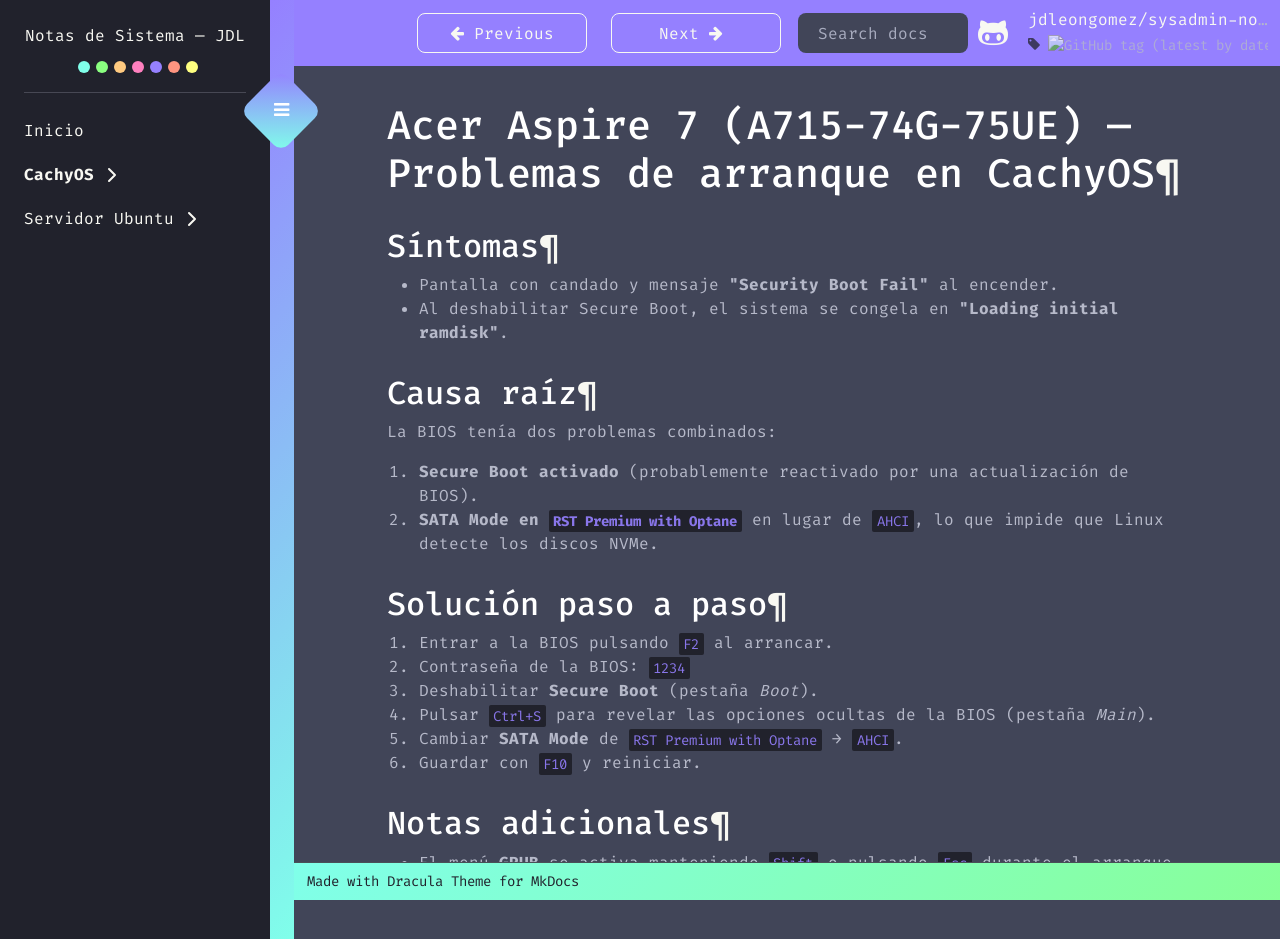
==== cachyos/acer-aspire-bios/index.html @ 3510d84a "Deployed fb5accd with MkDocs version: 1.6.1" ====
<!doctype html>
<html lang="en" data-bs-theme="dark">

<head>
        <title>Acer Aspire 7 — BIOS y arranque - Notas de Sistema — JDL</title>
        <meta charset="utf-8">
        <meta http-equiv="X-UA-Compatible" content="IE=edge">
        <meta name="viewport" content="width=device-width, initial-scale=1.0">

        
        
        <meta name="author" content="Juan David Leongómez">

        <link rel="stylesheet" href="https://stackpath.bootstrapcdn.com/font-awesome/4.7.0/css/font-awesome.min.css">
            <link rel="stylesheet" href="../../assets/css/darcula-highlight.min.css">

        <link rel="stylesheet" href="../../assets/css/bootstrap.min.css">
        <link rel="stylesheet" href="../../assets/css/dracula-ui.min.css">
        <link rel="stylesheet" href="../../assets/css/mkdocs.min.css">

        
            <link  rel="icon" type="image/x-icon" href="../../assets/img/favicon.ico">
        
            <script src="https://cdnjs.cloudflare.com/ajax/libs/highlight.js/10.5.0/highlight.min.js"></script>
                <script>hljs.initHighlightingOnLoad();</script>

</head>

<body class="drac-bg-black-secondary drac-text-grey-ternary drac-text drac-scrollbar-purple">

    <main class="d-flex">

        <!-- block sidebar -->
            <nav id="sidebar" class="sidebar drac-bg-black">
    <div class="custom-menu">
        <button type="button" id="sidebarCollapse" class="btn btn-primary">
            <i class="fa fa-bars"></i>
            <span class="sr-only">Menu</span>
        </button>
    </div>

    <div class="p-4">
        

        <div class="drac-text-center">
            
                <span class="drac-text drac-line-height drac-text-white">Notas de Sistema — JDL</span>
            
        </div>

        <div class="drac-box flex-column">
            <ul class="dot-ul">
                <li><div class="dot-li drac-bg-cyan"></div></li>
                <li><div class="dot-li drac-bg-green"></div></li>
                <li><div class="dot-li drac-bg-orange"></div></li>
                <li><div class="dot-li drac-bg-pink"></div></li>
                <li><div class="dot-li drac-bg-purple"></div></li>
                <li><div class="dot-li drac-bg-red"></div></li>
                <li><div class="dot-li drac-bg-yellow"></div></li>
            </ul>
        </div>

        <hr class="drac-divider" />

        <!-- block menu -->
        <ul class="mb-5 drac-list drac-list-none">
            
            <li class="drac-box">
                <a href="../.."
                    class="
                    drac-anchor d-inline-flex align-items-center border-0 drac-text-purple--hover">
                    Inicio
                </a>
            </li>
            <li class="drac-box">
                <a href="../.."
                    class=" active 
                    drac-anchor btn-toggle d-inline-flex align-items-center border-0 drac-text-purple--hover collapsed"
                    data-bs-toggle="collapse" data-bs-target="#cachyos-collapse" aria-expanded="false">
                    CachyOS
                </a>
                <div class="collapse" id="cachyos-collapse">
                    <ul class="mb-5 drac-list drac-list-none">
                            
    <li class="drac-box-ternary">
        <a href="../configuracion/"
            class="
            drac-anchor d-inline-flex align-items-center border-0 drac-text-purple--hover">
            Configuración
        </a>
    </li>
                            
    <li class="drac-box-ternary">
        <a href="./"
            class=" active 
            drac-anchor d-inline-flex align-items-center border-0 drac-text-purple--hover">
            Acer Aspire 7 — BIOS y arranque
        </a>
    </li>
                    </ul>
                </div>
            </li>
            <li class="drac-box">
                <a href="../.."
                    class="
                    drac-anchor btn-toggle d-inline-flex align-items-center border-0 drac-text-purple--hover collapsed"
                    data-bs-toggle="collapse" data-bs-target="#servidor-ubuntu-collapse" aria-expanded="false">
                    Servidor Ubuntu
                </a>
                <div class="collapse" id="servidor-ubuntu-collapse">
                    <ul class="mb-5 drac-list drac-list-none">
                            
    <li class="drac-box-ternary">
        <a href="../../ubuntu-server/shiny-rstudio/"
            class="
            drac-anchor d-inline-flex align-items-center border-0 drac-text-purple--hover">
            Shiny & RStudio
        </a>
    </li>
                            
    <li class="drac-box-ternary">
        <a href="../../ubuntu-server/open-webui-ollama/"
            class="
            drac-anchor d-inline-flex align-items-center border-0 drac-text-purple--hover">
            Open WebUI & Ollama
        </a>
    </li>
                    </ul>
                </div>
            </li>
        </ul>
        <!-- endblock -->
    </div>
</nav>
        <!-- endblock -->

        <nav class="divider drac-bg-purple-cyan"></nav>

        <div class="content">
            <!-- block header -->
                <header>
    <nav class="navbar navbar-expand-xl drac-bg-purple">
        <div class="container-fluid">
            
            <button class="navbar-toggler w-100 text-center" type="button" data-bs-toggle="collapse" data-bs-target="#navbarsMenu"
                aria-controls="navbarsMenu" aria-expanded="false" aria-label="Toggle navigation">
                <span class="navbar-toggler-icon"></span>
            </button>

            <div class="collapse navbar-collapse flex-column ml-auto" id="navbarsMenu">
                <ul class="navbar-nav text-md-center">

                    <!-- block preview -->
                    <li class="nav-item">
                            
        <div class="container">
            <div class="row row-preview">
                <div class="col">
                    <a href="../configuracion/"
                        class="btn-preview drac-btn drac-btn-outline drac-text-white drac-text-cyan-green--hover">
                        <i class="fa fa-arrow-left"></i> Previous
                    </a>
                </div>
                <div class="col">
                    <a href="../../ubuntu-server/shiny-rstudio/"
                        class="btn-preview drac-btn drac-btn-outline drac-text-white drac-text-cyan-green--hover" style="padding-left: 3%;">
                        Next <i class="fa fa-arrow-right"></i>
                    </a>
                </div>
            </div>
        </div>
                    </li>
                    <!--  endblock -->

                    <!-- block search -->
                    <li class="nav-item"><div role="search" class="search-box">
	<form id="rtd-search-form" class="wy-form" action="../../search.html" method="get">
		<input type="text" name="q" class="drac-input drac-input-search drac-input-white drac-text-white drac-bg-black-secondary"
		placeholder="Search docs" title="Type search term here" />
	</form>
</div>
                    </li>
                    <!--  endblock -->

                    <!-- block source -->
                    <li class="nav-item">
                        
                            
                                <div class="md-source source-detail">
    <div class="md-source-repo-icon">
        <i class="fa fa-github-alt drac-text-white" aria-hidden="true"></i>
    </div>

    <div class="md-source-repo-url">
        <a href="https://github.com/jdleongomez/sysadmin-notes"
            class="md-source drac-anchor drac-text drac-text-white drac-text-cyan-green--hover">
            jdleongomez/sysadmin-notes
        </a>

        <ul class="md-source-repo-text">
            <li>
                <i class="fa fa-tag drac-text-black" aria-hidden="true"></i>
                <img alt="GitHub tag (latest by date)"
                    src="https://img.shields.io/github/v/tag/jdleongomez/sysadmin-notes?color=white&label=%20&style=flat-square">
            </li>

            <li>
                <i class="fa fa-star drac-text-black" aria-hidden="true"></i>
                <img alt="GitHub Repo stars"
                    src="https://img.shields.io/github/stars/jdleongomez/sysadmin-notes?color=white&label=%20&style=flat-square">
            </li>

            <li>
                <i class="fa fa-code-fork drac-text-black" aria-hidden="true"></i>
                <img alt="GitHub forks"
                    src="https://img.shields.io/github/forks/jdleongomez/sysadmin-notes?color=white&label=%20&style=flat-square">
            </li>
        </ul>
    </div>

</div>
                            
                        
                    </li>
                    <!--  endblock -->

                </ul>
            </div>

        </div>
    </nav>
</header>
            <!-- endblock -->

            <!-- block content -->
                <section class="p-md-5 section-content">
    <article>
        <p><h1 id="acer-aspire-7-a715-74g-75ue-problemas-de-arranque-en-cachyos">Acer Aspire 7 (A715-74G-75UE) — Problemas de arranque en CachyOS<a class="headerlink" href="#acer-aspire-7-a715-74g-75ue-problemas-de-arranque-en-cachyos" title="Permanent link">&para;</a></h1>
<h2 id="sintomas">Síntomas<a class="headerlink" href="#sintomas" title="Permanent link">&para;</a></h2>
<ul>
<li>Pantalla con candado y mensaje <strong>"Security Boot Fail"</strong> al encender.</li>
<li>Al deshabilitar Secure Boot, el sistema se congela en <strong>"Loading initial ramdisk"</strong>.</li>
</ul>
<h2 id="causa-raiz">Causa raíz<a class="headerlink" href="#causa-raiz" title="Permanent link">&para;</a></h2>
<p>La BIOS tenía dos problemas combinados:</p>
<ol>
<li><strong>Secure Boot activado</strong> (probablemente reactivado por una actualización de BIOS).</li>
<li><strong>SATA Mode en <code>RST Premium with Optane</code></strong> en lugar de <code>AHCI</code>, lo que impide que Linux detecte los discos NVMe.</li>
</ol>
<h2 id="solucion-paso-a-paso">Solución paso a paso<a class="headerlink" href="#solucion-paso-a-paso" title="Permanent link">&para;</a></h2>
<ol>
<li>Entrar a la BIOS pulsando <code>F2</code> al arrancar.</li>
<li>Contraseña de la BIOS: <code>1234</code></li>
<li>Deshabilitar <strong>Secure Boot</strong> (pestaña <em>Boot</em>).</li>
<li>Pulsar <code>Ctrl+S</code> para revelar las opciones ocultas de la BIOS (pestaña <em>Main</em>).</li>
<li>Cambiar <strong>SATA Mode</strong> de <code>RST Premium with Optane</code> → <code>AHCI</code>.</li>
<li>Guardar con <code>F10</code> y reiniciar.</li>
</ol>
<h2 id="notas-adicionales">Notas adicionales<a class="headerlink" href="#notas-adicionales" title="Permanent link">&para;</a></h2>
<ul>
<li>El menú <strong>GRUB</strong> se activa manteniendo <code>Shift</code> o pulsando <code>Esc</code> durante el arranque.</li>
</ul></p>
    </article>
</section>
            <!-- endblock -->

            <!-- block footer -->
                <footer>
    <div class="d-flex flex-sm-row justify-content-between py-2 border-top drac-text-black drac-bg-cyan-green">
        <a href="https://github.com/dracula/mkdocs" target="_blank" style="padding-left: 1%;"
            class="footer-text drac-anchor drac-text-black drac-text-purple--hover">
            Made with Dracula Theme for MkDocs
        </a>
    </div>
</footer>
            <!-- endblock -->
        </div>

    </main>

        <script>var base_url = '../..';</script>
        <script src="../../assets/js/jquery-3.3.1.slim.min.js"></script>
        <script src="../../assets/js/bootstrap.bundle.min.js"></script>
        <script src="../../assets/js/mkdocs.js"></script>
			<script src="../../search/main.js" defer></script>

</body>

</html>
---- assets/css/darcula-highlight.min.css ----
.hljs-meta .hljs-keyword,.hljs-meta-keyword,.hljs-strong{font-weight:700}pre code.hljs{display:block;overflow-x:auto;padding:1em}code.hljs{padding:3px 5px}.hljs{color:#a9b7c6;background:var(--black)}.hljs ::selection,.hljs::selection{background-color:#323232;color:#a9b7c6}.hljs-comment{color:#606366}.hljs-tag{color:#a4a3a3}.hljs-operator,.hljs-punctuation,.hljs-subst{color:#a9b7c6}.hljs-operator{opacity:.7}.hljs-bullet,.hljs-deletion,.hljs-name,.hljs-selector-tag,.hljs-template-variable,.hljs-variable{color:#4eade5}.hljs-attr,.hljs-link,.hljs-literal,.hljs-number,.hljs-symbol,.hljs-variable.constant_{color:#689757}.hljs-class .hljs-title,.hljs-strong,.hljs-title,.hljs-title.class_{color:#bbb529}.hljs-addition,.hljs-code,.hljs-string,.hljs-title.class_.inherited__{color:#6a8759}.hljs-built_in,.hljs-doctag,.hljs-keyword.hljs-atrule,.hljs-quote,.hljs-regexp{color:#629755}.hljs-attribute,.hljs-function .hljs-title,.hljs-section,.hljs-title.function_,.ruby .hljs-property{color:#9876aa}.diff .hljs-meta,.hljs-keyword,.hljs-template-tag,.hljs-type{color:#cc7832}.hljs-emphasis{color:#cc7832;font-style:italic}.hljs-meta,.hljs-meta .hljs-keyword,.hljs-meta .hljs-string{color:grey}
---- assets/css/dracula-ui.min.css ----
@import url("https://fonts.googleapis.com/css2?family=Fira+Code:wght@300;400;500;600;700&display=swap");:root {--spacing-auto: auto;--spacing-xxs: 0.375rem;--spacing-xs: 0.5rem;--spacing-sm: 1rem;--spacing-md: 2rem;--spacing-lg: 4rem;--sizing-auto: auto;--sizing-none: none;--sizing-full: 100%;--sizing-xxs: 16rem;--sizing-xs: 20rem;--sizing-sm: 24rem;--sizing-md: 28rem;--sizing-lg: 32rem;--sizing-xl: 36rem;--sizing-2xl: 40rem;--sizing-3xl: 48rem;--sizing-4xl: 56rem;--sizing-5xl: 64rem;--sizing-6xl: 72rem;--sizing-7xl: 80rem;--sizing-8xl: 90rem;--glow-spacing-x: var(--spacing-md);--glow-spacing-y: var(--spacing-lg);--spacing-1: 0.25rem;--spacing-2: 0.5rem;--spacing-3: 0.75rem;--spacing-4: 1rem;--spacing-5: 1.25rem;--spacing-6: 1.5rem;--spacing-8: 2rem;--spacing-10: 2.5rem;--spacing-12: 3rem;--spacing-16: 4rem;--spacing-20: 5rem;--spacing-24: 6rem;--spacing-32: 8rem;--spacing-40: 10rem;--spacing-48: 12rem;--spacing-56: 14rem;--spacing-64: 16rem;}.drac-box {box-sizing: border-box;}.drac-box h1, .drac-box h2, .drac-box h3, .drac-box h4 {margin: 0;}.drac-p-none {padding: var(--spacing-none);}.drac-px-none {padding-left: var(--spacing-none);padding-right: var(--spacing-none);}.drac-py-none {padding-bottom: var(--spacing-none);padding-top: var(--spacing-none);}.drac-pl-none {padding-left: var(--spacing-none);}.drac-pr-none {padding-right: var(--spacing-none);}.drac-pt-none {padding-top: var(--spacing-none);}.drac-pb-none {padding-bottom: var(--spacing-none);}.drac-p-xxs {padding: var(--spacing-xxs);}.drac-px-xxs {padding-left: var(--spacing-xxs);padding-right: var(--spacing-xxs);}.drac-py-xxs {padding-bottom: var(--spacing-xxs);padding-top: var(--spacing-xxs);}.drac-pl-xxs {padding-left: var(--spacing-xxs);}.drac-pr-xxs {padding-right: var(--spacing-xxs);}.drac-pt-xxs {padding-top: var(--spacing-xxs);}.drac-pb-xxs {padding-bottom: var(--spacing-xxs);}.drac-p-xs {padding: var(--spacing-xs);}.drac-px-xs {padding-left: var(--spacing-xs);padding-right: var(--spacing-xs);}.drac-py-xs {padding-bottom: var(--spacing-xs);padding-top: var(--spacing-xs);}.drac-pl-xs {padding-left: var(--spacing-xs);}.drac-pr-xs {padding-right: var(--spacing-xs);}.drac-pt-xs {padding-top: var(--spacing-xs);}.drac-pb-xs {padding-bottom: var(--spacing-xs);}.drac-p-sm {padding: var(--spacing-sm);}.drac-px-sm {padding-left: var(--spacing-sm);padding-right: var(--spacing-sm);}.drac-py-sm {padding-bottom: var(--spacing-sm);padding-top: var(--spacing-sm);}.drac-pl-sm {padding-left: var(--spacing-sm);}.drac-pr-sm {padding-right: var(--spacing-sm);}.drac-pt-sm {padding-top: var(--spacing-sm);}.drac-pb-sm {padding-bottom: var(--spacing-sm);}.drac-p-md {padding: var(--spacing-md);}.drac-px-md {padding-left: var(--spacing-md);padding-right: var(--spacing-md);}.drac-py-md {padding-bottom: var(--spacing-md);padding-top: var(--spacing-md);}.drac-pl-md {padding-left: var(--spacing-md);}.drac-pr-md {padding-right: var(--spacing-md);}.drac-pt-md {padding-top: var(--spacing-md);}.drac-pb-md {padding-bottom: var(--spacing-md);}.drac-p-lg {padding: var(--spacing-lg);}.drac-px-lg {padding-left: var(--spacing-lg);padding-right: var(--spacing-lg);}.drac-py-lg {padding-bottom: var(--spacing-lg);padding-top: var(--spacing-lg);}.drac-pl-lg {padding-left: var(--spacing-lg);}.drac-pr-lg {padding-right: var(--spacing-lg);}.drac-pt-lg {padding-top: var(--spacing-lg);}.drac-pb-lg {padding-bottom: var(--spacing-lg);}.drac-m-auto {margin: var(--spacing-auto);}.drac-mx-auto {margin-left: var(--spacing-auto);margin-right: var(--spacing-auto);}.drac-my-auto {margin-bottom: var(--spacing-auto);margin-top: var(--spacing-auto);}.drac-ml-auto {margin-left: var(--spacing-auto);}.drac-mr-auto {margin-right: var(--spacing-auto);}.drac-mt-auto {margin-top: var(--spacing-auto);}.drac-mb-auto {margin-bottom: var(--spacing-auto);}.drac-m-none {margin: var(--spacing-none);}.drac-mx-none {margin-left: var(--spacing-none);margin-right: var(--spacing-none);}.drac-my-none {margin-bottom: var(--spacing-none);margin-top: var(--spacing-none);}.drac-ml-none {margin-left: var(--spacing-none);}.drac-mr-none {margin-right: var(--spacing-none);}.drac-mt-none {margin-top: var(--spacing-none);}.drac-mb-none {margin-bottom: var(--spacing-none);}.drac-m-xxs {margin: var(--spacing-xxs);}.drac-mx-xxs {margin-left: var(--spacing-xxs);margin-right: var(--spacing-xxs);}.drac-my-xxs {margin-bottom: var(--spacing-xxs);margin-top: var(--spacing-xxs);}.drac-ml-xxs {margin-left: var(--spacing-xxs);}.drac-mr-xxs {margin-right: var(--spacing-xxs);}.drac-mt-xxs {margin-top: var(--spacing-xxs);}.drac-mb-xxs {margin-bottom: var(--spacing-xxs);}.drac-m-xs {margin: var(--spacing-xs);}.drac-mx-xs {margin-left: var(--spacing-xs);margin-right: var(--spacing-xs);}.drac-my-xs {margin-bottom: var(--spacing-xs);margin-top: var(--spacing-xs);}.drac-ml-xs {margin-left: var(--spacing-xs);}.drac-mr-xs {margin-right: var(--spacing-xs);}.drac-mt-xs {margin-top: var(--spacing-xs);}.drac-mb-xs {margin-bottom: var(--spacing-xs);}.drac-m-sm {margin: var(--spacing-sm);}.drac-mx-sm {margin-left: var(--spacing-sm);margin-right: var(--spacing-sm);}.drac-my-sm {margin-bottom: var(--spacing-sm);margin-top: var(--spacing-sm);}.drac-ml-sm {margin-left: var(--spacing-sm);}.drac-mr-sm {margin-right: var(--spacing-sm);}.drac-mt-sm {margin-top: var(--spacing-sm);}.drac-mb-sm {margin-bottom: var(--spacing-sm);}.drac-m-md {margin: var(--spacing-md);}.drac-mx-md {margin-left: var(--spacing-md);margin-right: var(--spacing-md);}.drac-my-md {margin-bottom: var(--spacing-md);margin-top: var(--spacing-md);}.drac-ml-md {margin-left: var(--spacing-md);}.drac-mr-md {margin-right: var(--spacing-md);}.drac-mt-md {margin-top: var(--spacing-md);}.drac-mb-md {margin-bottom: var(--spacing-md);}.drac-m-lg {margin: var(--spacing-lg);}.drac-mx-lg {margin-left: var(--spacing-lg);margin-right: var(--spacing-lg);}.drac-my-lg {margin-bottom: var(--spacing-lg);margin-top: var(--spacing-lg);}.drac-ml-lg {margin-left: var(--spacing-lg);}.drac-mr-lg {margin-right: var(--spacing-lg);}.drac-mt-lg {margin-top: var(--spacing-lg);}.drac-mb-lg {margin-bottom: var(--spacing-lg);}.drac-h-auto {height: var(--sizing-auto);}.drac-w-auto {width: var(--sizing-auto);}.drac-h-none {height: var(--sizing-none);}.drac-w-none {width: var(--sizing-none);}.drac-h-full {height: var(--sizing-full);}.drac-w-full {width: var(--sizing-full);}.drac-h-xxs {height: var(--sizing-xxs);}.drac-w-xxs {width: var(--sizing-xxs);}.drac-h-xs {height: var(--sizing-xs);}.drac-w-xs {width: var(--sizing-xs);}.drac-h-sm {height: var(--sizing-sm);}.drac-w-sm {width: var(--sizing-sm);}.drac-h-md {height: var(--sizing-md);}.drac-w-md {width: var(--sizing-md);}.drac-h-lg {height: var(--sizing-lg);}.drac-w-lg {width: var(--sizing-lg);}.drac-h-xl {height: var(--sizing-xl);}.drac-w-xl {width: var(--sizing-xl);}.drac-h-2xl {height: var(--sizing-2xl);}.drac-w-2xl {width: var(--sizing-2xl);}.drac-h-3xl {height: var(--sizing-3xl);}.drac-w-3xl {width: var(--sizing-3xl);}.drac-h-4xl {height: var(--sizing-4xl);}.drac-w-4xl {width: var(--sizing-4xl);}.drac-h-5xl {height: var(--sizing-5xl);}.drac-w-5xl {width: var(--sizing-5xl);}.drac-h-6xl {height: var(--sizing-6xl);}.drac-w-6xl {width: var(--sizing-6xl);}.drac-h-7xl {height: var(--sizing-7xl);}.drac-w-7xl {width: var(--sizing-7xl);}.drac-h-8xl {height: var(--sizing-8xl);}.drac-w-8xl {width: var(--sizing-8xl);}:root {--black: #21222c;--blackSecondary: #414558;--blackTernary: #a7abbe;--blackLight: rgba(33, 34, 44, 0.05);--grey: #414558;--greySecondary: #626784;--greyTernary: #b6b9c9;--greyLight: rgba(65, 69, 88, 0.05);--white: #f8f8f2;--whiteSecondary: #fff;--whiteLight: hsla(60, 30%, 96%, 0.05);--cyan: #80ffea;--cyanSecondary: #ccfff6;--cyanLight: rgba(128, 255, 234, 0.05);--green: #8aff80;--greenSecondary: #d0ffcc;--greenLight: rgba(138, 255, 128, 0.05);--orange: #ffca80;--orangeSecondary: #ffeacc;--orangeLight: rgba(255, 202, 128, 0.05);--pink: #ff80bf;--pinkSecondary: #ffcce6;--pinkLight: rgba(255, 128, 191, 0.05);--purple: #9580ff;--purpleSecondary: #d4ccff;--purpleLight: rgba(149, 128, 255, 0.05);--red: #ff9580;--redSecondary: #ffd4cc;--redLight: rgba(255, 149, 128, 0.05);--yellow: #ffff80;--yellowSecondary: #ffc;--yellowLight: rgba(255, 255, 128, 0.05);--cyan-transparent: rgba(128, 255, 234, 0.1);--green-transparent: rgba(138, 255, 128, 0.1);--orange-transparent: rgba(255, 202, 128, 0.1);--pink-transparent: rgba(255, 128, 191, 0.1);--purple-transparent: rgba(149, 128, 255, 0.1);--red-transparent: rgba(255, 149, 128, 0.1);--yellow-transparent: rgba(255, 255, 128, 0.1);--disabled: #6c7393;--gradientDegree: 135deg;--glowColor: hsla(0, 0%, 100%, 0.25);--cyan-100: rgba(128, 255, 234, 0.1);--green-100: rgba(138, 255, 128, 0.1);--orange-100: rgba(255, 202, 128, 0.1);--pink-100: rgba(255, 128, 191, 0.1);--purple-100: rgba(149, 128, 255, 0.1);--red-100: rgba(255, 149, 128, 0.1);--yellow-100: rgba(255, 255, 128, 0.1);--cyan-200: rgba(128, 255, 234, 0.2);--green-200: rgba(138, 255, 128, 0.2);--orange-200: rgba(255, 202, 128, 0.2);--pink-200: rgba(255, 128, 191, 0.2);--purple-200: rgba(149, 128, 255, 0.2);--red-200: rgba(255, 149, 128, 0.2);--yellow-200: rgba(255, 255, 128, 0.2);--cyan-300: rgba(128, 255, 234, 0.3);--green-300: rgba(138, 255, 128, 0.3);--orange-300: rgba(255, 202, 128, 0.3);--pink-300: rgba(255, 128, 191, 0.3);--purple-300: rgba(149, 128, 255, 0.3);--red-300: rgba(255, 149, 128, 0.3);--yellow-300: rgba(255, 255, 128, 0.3);--cyan-400: rgba(128, 255, 234, 0.4);--green-400: rgba(138, 255, 128, 0.4);--orange-400: rgba(255, 202, 128, 0.4);--pink-400: rgba(255, 128, 191, 0.4);--purple-400: rgba(149, 128, 255, 0.4);--red-400: rgba(255, 149, 128, 0.4);--yellow-400: rgba(255, 255, 128, 0.4);--cyan-500: rgba(128, 255, 234, 0.5);--green-500: rgba(138, 255, 128, 0.5);--orange-500: rgba(255, 202, 128, 0.5);--pink-500: rgba(255, 128, 191, 0.5);--purple-500: rgba(149, 128, 255, 0.5);--red-500: rgba(255, 149, 128, 0.5);--yellow-500: rgba(255, 255, 128, 0.5);--cyan-600: rgba(128, 255, 234, 0.6);--green-600: rgba(138, 255, 128, 0.6);--orange-600: rgba(255, 202, 128, 0.6);--pink-600: rgba(255, 128, 191, 0.6);--purple-600: rgba(149, 128, 255, 0.6);--red-600: rgba(255, 149, 128, 0.6);--yellow-600: rgba(255, 255, 128, 0.6);--cyan-700: rgba(128, 255, 234, 0.7);--green-700: rgba(138, 255, 128, 0.7);--orange-700: rgba(255, 202, 128, 0.7);--pink-700: rgba(255, 128, 191, 0.7);--purple-700: rgba(149, 128, 255, 0.7);--red-700: rgba(255, 149, 128, 0.7);--yellow-700: rgba(255, 255, 128, 0.7);--cyan-800: rgba(128, 255, 234, 0.8);--green-800: rgba(138, 255, 128, 0.8);--orange-800: rgba(255, 202, 128, 0.8);--pink-800: rgba(255, 128, 191, 0.8);--purple-800: rgba(149, 128, 255, 0.8);--red-800: rgba(255, 149, 128, 0.8);--yellow-800: rgba(255, 255, 128, 0.8);--cyan-900: rgba(128, 255, 234, 0.9);--green-900: rgba(138, 255, 128, 0.9);--orange-900: rgba(255, 202, 128, 0.9);--pink-900: rgba(255, 128, 191, 0.9);--purple-900: rgba(149, 128, 255, 0.9);--red-900: rgba(255, 149, 128, 0.9);--yellow-900: rgba(255, 255, 128, 0.9);--accentColor: var(--purple);--purple-cyan: linear-gradient(var(--gradientDegree), var(--purple) 0%, var(--cyan) 100%);--yellow-pink: linear-gradient(var(--gradientDegree), var(--yellow) 0%, var(--pink) 100%);--cyan-green: linear-gradient(var(--gradientDegree), var(--cyan) 0%, var(--green) 100%);--pink-purple: linear-gradient(var(--gradientDegree), var(--pink) 0%, var(--purple) 100%);}.drac-bg-animated {animation: animatedGradient 6s ease infinite alternate;background-image: linear-gradient(var(--gradientDegree), var(--orange), var(--yellow), var(--red), var(--pink), var(--purple), var(--cyan), var(--green));background-size: 300% 300%;content: "";}@keyframes animatedGradient {0% {background-position: 0 50%;}50% {background-position: 100% 50%;}to {background-position: 0 50%;}}:root {--border-size: 0.1rem;--rounded-none: 0;--rounded-sm: 0.125rem;--rounded: 0.25rem;--rounded-md: 0.375rem;--rounded-lg: 0.5rem;--rounded-xl: 0.75rem;--rounded-2xl: 1rem;--rounded-3xl: 1.5rem;--rounded-full: 9999px;}.drac-rounded-none {border-radius: var(--rounded-none);}.drac-rounded-sm {border-radius: var(--rounded-sm);}.drac-rounded {border-radius: var(--rounded);}.drac-rounded-md {border-radius: var(--rounded-md);}.drac-rounded-lg {border-radius: var(--rounded-lg);}.drac-rounded-xl {border-radius: var(--rounded-xl);}.drac-rounded-2xl {border-radius: var(--rounded-2xl);}.drac-rounded-3xl {border-radius: var(--rounded-3xl);}.drac-rounded-full {border-radius: var(--rounded-full);}:root {--display-none: none;--display-block: block;--display-flex: flex;--display-grid: grid;--display-table: table;--display-inline: inline;--display-inline-block: inline-block;--display-inline-flex: inline-flex;--display-inline-grid: inline-grid;--display-inline-table: inline-table;}.drac-d-none {display: var(--display-none);}.drac-d-block {display: var(--display-block);}.drac-d-flex {display: var(--display-flex);}.drac-d-grid {display: var(--display-grid);}.drac-d-table {display: var(--display-table);}.drac-d-inline {display: var(--display-inline);}.drac-d-inline-block {display: var(--display-inline-block);}.drac-d-inline-flex {display: var(--display-inline-flex);}.drac-d-inline-grid {display: var(--display-inline-grid);}.drac-d-inline-table {display: var(--display-inline-table);}:root {--font-xs: 0.75rem;--font-sm: 0.875rem;--font-md: 1rem;--font-lg: 1.125rem;--font-xl: 1.25rem;--font-2xl: 1.5rem;--font-3xl: 1.875rem;--font-4xl: 2.25rem;--font-5xl: 3rem;--font-6xl: 4rem;--line-height-xs: 1;--line-height-sm: 1.25;--line-height-md: 1.375;--line-height-lg: 1.5;--line-height-xl: 1.625;--line-height-2xl: 2;}.drac-btn, .drac-heading, .drac-input, .drac-select, .drac-text {font-family: Fira Code, monospace;}.drac-heading {margin: 0;}code {background: var(--purple-100);border-radius: var(--rounded-sm);color: var(--purple-900);font-family: Fira Code, monospace;padding: 0.1rem 0.3rem;}.drac-heading {font-size: var(--font-lg);}.drac-heading-2xl {font-size: var(--font-5xl);}.drac-heading-xl {font-size: var(--font-2xl);}.drac-heading-lg {font-size: var(--font-xl);}.drac-heading-sm {font-size: var(--font-md);}.drac-heading-xs {font-size: var(--font-sm);}.drac-text-bold {font-weight: 700;}.drac-text-semibold {font-weight: 600;}.drac-text {font-size: var(--font-md);}.drac-text.drac-text-lg {font-size: var(--font-lg);}.drac-text.drac-text-sm {font-size: var(--font-sm);}.drac-text.drac-text-xs {font-size: var(--font-xs);}.drac-line-height {line-height: var(--line-height-md);}.drac-line-height-2xl {line-height: var(--line-height-2xl);}.drac-line-height-xl {line-height: var(--line-height-xl);}.drac-line-height-lg {line-height: var(--line-height-lg);}.drac-line-height-sm {line-height: var(--line-height-sm);}.drac-line-height-xs {line-height: var(--line-height-xs);}.drac-text-left {text-align: left;}.drac-text-center {text-align: center;}.drac-text-right {text-align: right;}.drac-text-justify {text-align: justify;}.drac-btn {-webkit-appearance: none;-moz-appearance: none;appearance: none;border: none;border-radius: var(--rounded-lg);box-sizing: border-box;cursor: pointer;display: inline-block;text-align: center;text-decoration: none;transition: all 0.16s ease-in-out;}.drac-btn:active, .drac-btn:focus {box-shadow: inset -4px -4px 1px hsla(0, 0%, 100%, 0.3);opacity: 0.75;outline: 0;}.drac-btn:disabled {background-color: var(--disabled);color: var(--black);cursor: not-allowed;}.drac-btn:not(:disabled):hover {box-shadow: 4px 4px hsla(0, 0%, 100%, 0.1);opacity: 0.75;}.drac-btn:not(:disabled):disabled:hover {box-shadow: none;}.drac-btn-outline {background-color: transparent;border-style: solid;border-width: var(--border-size);}.drac-btn-outline:disabled {background-color: transparent;border-color: var(--disabled);color: var(--disabled);}.drac-btn-outline:disabled .drac-text {color: var(--disabled);}.drac-btn-ghost:active, .drac-btn-ghost:focus, .drac-btn-ghost:not(:disabled):hover {background-color: hsla(0, 0%, 100%, 0.1);box-shadow: none;}.drac-btn-ghost:disabled {background-color: var(--disabled);color: var(--black);}.drac-btn-ghost:disabled .drac-text {color: var(--black);}.drac-btn.drac-btn-xs {font-size: var(--font-xs);height: var(--spacing-6);line-height: var(--spacing-6);min-width: var(--spacing-6);padding: 0 var(--spacing-2);}.drac-btn.drac-btn-sm {font-size: var(--font-sm);height: var(--spacing-8);line-height: var(--spacing-8);min-width: var(--spacing-8);padding: 0 var(--spacing-3);}.drac-btn {font-size: var(--font-md);height: var(--spacing-10);line-height: var(--spacing-10);min-width: var(--spacing-10);padding: 0 var(--spacing-4);}.drac-btn.drac-btn-lg {font-size: var(--font-lg);height: var(--spacing-12);line-height: var(--spacing-12);min-width: var(--spacing-12);padding: 0 var(--spacing-6);}.drac-badge {background-color: var(--accentColor);border: none;border-radius: var(--rounded-lg);padding: 1rem 1.5rem;}.drac-badge, .drac-badge .drac-text {text-transform: uppercase;}.drac-badge-outline, .drac-badge-subtle {border-style: solid;border-width: var(--border-size);}.drac-badge-outline {background-color: transparent;}.drac-input {-webkit-appearance: textfield;background: var(--blackSecondary);border: 0.3rem solid transparent;border-radius: var(--rounded-lg);box-sizing: border-box;outline: none;transition: all 0.3s ease-in-out;width: 100%;}.drac-input:focus {border-color: var(--white);}.drac-input::-moz-placeholder {color: var(--blackTernary);}.drac-input::placeholder {color: var(--blackTernary);}.drac-input-outline {background: transparent;border-color: var(--blackTernary);}.drac-input-outline.drac-input-black, .drac-input-outline.drac-input-black:focus, .drac-input.drac-input-black:focus {border-color: var(--black);}.drac-input-outline.drac-input-blackSecondary, .drac-input-outline.drac-input-blackSecondary:focus, .drac-input.drac-input-blackSecondary:focus {border-color: var(--blackSecondary);}.drac-input-outline.drac-input-white, .drac-input-outline.drac-input-white:focus, .drac-input.drac-input-white:focus {border-color: var(--white);}.drac-input-outline.drac-input-cyan, .drac-input-outline.drac-input-cyan:focus, .drac-input.drac-input-cyan:focus {border-color: var(--cyan);}.drac-input-outline.drac-input-green, .drac-input-outline.drac-input-green:focus, .drac-input.drac-input-green:focus {border-color: var(--green);}.drac-input-outline.drac-input-orange, .drac-input-outline.drac-input-orange:focus, .drac-input.drac-input-orange:focus {border-color: var(--orange);}.drac-input-outline.drac-input-pink, .drac-input-outline.drac-input-pink:focus, .drac-input.drac-input-pink:focus {border-color: var(--pink);}.drac-input-outline.drac-input-purple, .drac-input-outline.drac-input-purple:focus, .drac-input.drac-input-purple:focus {border-color: var(--purple);}.drac-input-outline.drac-input-red, .drac-input-outline.drac-input-red:focus, .drac-input.drac-input-red:focus {border-color: var(--red);}.drac-input-outline.drac-input-yellow, .drac-input-outline.drac-input-yellow:focus, .drac-input.drac-input-yellow:focus {border-color: var(--yellow);}.drac-input.drac-input-sm {font-size: var(--font-sm);height: var(--spacing-8);padding: 0 var(--spacing-3);}.drac-input {font-size: var(--font-md);height: var(--spacing-10);padding: 0 var(--spacing-4);}.drac-input.drac-input-lg {font-size: var(--font-lg);height: var(--spacing-12);padding: 0 var(--spacing-6);}.drac-input.drac-input-border-sm {border-width: 0.1rem;}.drac-input.drac-input-border-md {border-width: 0.2rem;}.drac-input.drac-input-border-lg {border-width: 0.3rem;}.drac-select {-webkit-appearance: none;-moz-appearance: none;appearance: none;background: var(--blackSecondary);border: 0.3rem solid transparent;border-radius: var(--rounded-lg);box-sizing: border-box;color: var(--white);outline: none;position: relative;transition: all 0.3s ease-in-out;width: 100%;}.drac-select:before {background-color: #fff;border-style: solid;border-width: 0.25rem 0.25rem 0 0;content: "";display: inline-block;height: 0.45rem;left: 0.15rem;left: 0;position: relative;top: 0.15rem;transform: rotate(-45deg);transform: rotate(45deg);vertical-align: top;width: 0.45rem;}.drac-select:focus {border-color: var(--white);}.drac-select::-moz-placeholder {color: var(--blackTernary);}.drac-select::placeholder {color: var(--blackTernary);}.drac-select:disabled {background: var(--blackTernary);color: var(--black);cursor: not-allowed;opacity: 0.5;}.drac-select-outline:disabled {color: var(--white);}.drac-select-outline, .drac-select-outline:disabled {background: transparent;border-color: var(--blackTernary);}.drac-select-arrow {align-items: center;display: inline-flex;height: 100%;justify-content: center;pointer-events: none;position: absolute;right: var(--spacing-2);top: 50%;transform: translateY(-50%);width: var(--spacing-8);z-index: 2;}.drac-select-arrow svg {fill: currentColor;height: 3.6rem;width: 3.6rem;}.drac-select:disabled + .drac-select-arrow {color: var(--black);}.drac-select-outline:disabled + .drac-select-arrow {color: var(--white);opacity: 0.5;}.drac-select-outline.drac-select-black, .drac-select-outline.drac-select-black:focus, .drac-select.drac-select-black:focus {border-color: var(--black);}.drac-select-outline.drac-select-white, .drac-select-outline.drac-select-white:focus, .drac-select.drac-select-white:focus {border-color: var(--white);}.drac-select-outline.drac-select-cyan, .drac-select-outline.drac-select-cyan:focus, .drac-select.drac-select-cyan:focus {border-color: var(--cyan);}.drac-select-outline.drac-select-green, .drac-select-outline.drac-select-green:focus, .drac-select.drac-select-green:focus {border-color: var(--green);}.drac-select-outline.drac-select-orange, .drac-select-outline.drac-select-orange:focus, .drac-select.drac-select-orange:focus {border-color: var(--orange);}.drac-select-outline.drac-select-pink, .drac-select-outline.drac-select-pink:focus, .drac-select.drac-select-pink:focus {border-color: var(--pink);}.drac-select-outline.drac-select-purple, .drac-select-outline.drac-select-purple:focus, .drac-select.drac-select-purple:focus {border-color: var(--purple);}.drac-select-outline.drac-select-red, .drac-select-outline.drac-select-red:focus, .drac-select.drac-select-red:focus {border-color: var(--red);}.drac-select-outline.drac-select-yellow, .drac-select-outline.drac-select-yellow:focus, .drac-select.drac-select-yellow:focus {border-color: var(--yellow);}.drac-select.drac-select-sm {font-size: var(--font-sm);height: var(--spacing-8);}.drac-select {font-size: var(--font-md);height: var(--spacing-10);padding-left: var(--spacing-4);padding-right: var(--spacing-8);}.drac-select.drac-select-lg {font-size: var(--font-lg);height: var(--spacing-12);}.drac-anchor {text-decoration: none;transition: all 0.16s ease-in-out;}.drac-text-black\--hover:hover {color: var(--black);}.drac-text-black-secondary--hover:hover {color: var(--blackSecondary);}.drac-text-white\--hover:hover {color: var(--white);}.drac-text-white-secondary--hover:hover {color: var(--whiteSecondary);}.drac-text-cyan\--hover:hover {color: var(--cyan);}.drac-text-cyan-secondary--hover:hover {color: var(--cyanSecondary);}.drac-text-green\--hover:hover {color: var(--green);}.drac-text-green-secondary--hover:hover {color: var(--greenSecondary);}.drac-text-orange\--hover:hover {color: var(--orange);}.drac-text-orange-secondary--hover:hover {color: var(--orangeSecondary);}.drac-text-pink\--hover:hover {color: var(--pink);}.drac-text-pink-secondary--hover:hover {color: var(--pinkSecondary);}.drac-text-purple\--hover:hover {color: var(--purple);}.drac-text-purple-secondary--hover:hover {color: var(--purpleSecondary);}.drac-text-red\--hover:hover {color: var(--red);}.drac-text-red-secondary--hover:hover {color: var(--redSecondary);}.drac-text-yellow\--hover:hover {color: var(--yellow);}.drac-text-yellow-secondary--hover:hover {color: var(--yellowSecondary);}.drac-text-purple-cyan\--hover:hover {background-image: linear-gradient(var(--gradientDegree), var(--purple) 0, var(--cyan) 100%);}.drac-text-purple-cyan\--hover:hover, .drac-text-yellow-pink\--hover:hover {-webkit-text-fill-color: transparent;-moz-text-fill-color: transparent;background-clip: text;-webkit-background-clip: text;-moz-background-clip: text;background-size: 100%;}.drac-text-yellow-pink\--hover:hover {background-image: linear-gradient(var(--gradientDegree), var(--yellow) 0, var(--pink) 100%);}.drac-text-cyan-green\--hover:hover {background-image: linear-gradient(var(--gradientDegree), var(--cyan) 0, var(--green) 100%);}.drac-text-cyan-green\--hover:hover, .drac-text-pink-purple\--hover:hover {-webkit-text-fill-color: transparent;-moz-text-fill-color: transparent;background-clip: text;-webkit-background-clip: text;-moz-background-clip: text;background-size: 100%;}.drac-text-pink-purple\--hover:hover {background-image: linear-gradient(var(--gradientDegree), var(--pink) 0, var(--purple) 100%);}:root {--subtle-avatar-shadow: inset 0 0 0.5rem 0.5rem rgba(0, 0, 0, 0.5);}.drac-avatar {align-items: center;border-style: solid;border-width: 1px;display: flex;height: 4.4rem;justify-content: center;text-transform: uppercase;width: 4.5rem;}.drac-avatar, .drac-avatar-background {border-radius: var(--rounded-full);box-sizing: border-box;}.drac-avatar-background {background-position: 50%;background-repeat: no-repeat;background-size: cover;display: "inline-block";height: 100%;width: 100%;}.drac-avatar-lg-stroke {border-width: 3px;}.drac-avatar-no-border {border-width: 0;box-shadow: var(--subtle-avatar-shadow);}.drac-avatar-subtle {box-shadow: var(--subtle-avatar-shadow);filter: grayscale(100%);}.drac-avatar .drac-text {text-transform: uppercase;transform: translateY(1px);}.drac-checkbox, .drac-radio {--active-inner: var(--white);--background: var(--white);--disabled: var(--blackSecondary);--disabled-inner: var(--blackTernary);--local-bg-color: var(--border-hover);-webkit-appearance: none;-moz-appearance: none;appearance: none;border: 1px solid var(--local-bg-color, var(--border));cursor: pointer;display: inline-block;height: 21px;margin: 0;outline: none;position: relative;transition: background 0.3s, border-color 0.3s, box-shadow 0.2s;vertical-align: top;}.drac-checkbox:after, .drac-radio:after {content: "";display: block;left: 0;position: absolute;top: 0;transition: transform var(--local-transform-speed, 0.3s) var(--local-transform-effect, ease), opacity var(--local-opacity-speed, 0.2s);}.drac-checkbox:checked {background: var(--local-bg, var(--background));}.drac-checkbox:checked, .drac-radio:checked {--local-bg: var(--active);--local-bg-color: var(--active);--local-opacity-speed: 0.3s;--local-transform-speed: 0.6s;--local-transform-effect: cubic-bezier(0.2, 0.85, 0.32, 1.2);}.drac-checkbox:disabled, .drac-radio:disabled {--local-bg: var(--disabled);cursor: not-allowed;opacity: 0.9;}.drac-checkbox:disabled:checked, .drac-radio:disabled:checked {--local-bg: var(--disabled-inner);--local-bg-color: var(--border);}.drac-checkbox:disabled + label, .drac-radio:disabled + label {cursor: not-allowed;}.drac-checkbox:focus, .drac-radio:focus {box-shadow: 0 0 0 var(--focus);}.drac-checkbox:not(.drac-switch), .drac-radio:not(.drac-switch) {width: 21px;}.drac-checkbox:not(.drac-switch):after, .drac-radio:not(.drac-switch):after {opacity: var(--local-opacity, 0);}.drac-checkbox:not(.drac-switch):checked, .drac-radio:not(.drac-switch):checked {--local-opacity: 1;}.drac-checkbox + label, .drac-radio + label {cursor: pointer;display: inline-block;font-size: 14px;line-height: 21px;margin-left: 4px;vertical-align: top;}.drac-checkbox:not(.drac-switch) {border-radius: 7px;}.drac-checkbox:not(.drac-switch):after {border: 2px solid var(--black);border-left: 0;border-top: 0;height: 9px;left: 6px;top: 2px;transform: rotate(var(--local-rotation, 20deg));width: 5px;}.drac-checkbox:not(.drac-switch):checked {--local-rotation: 43deg;}.drac-checkbox.drac-switch {border-radius: 11px;width: 38px;}.drac-checkbox.drac-switch:after {background: var(--ab, var(--active-inner));border-radius: 50%;height: 15px;left: 2px;top: 2px;transform: translateX(var(--x, 0));width: 15px;}.drac-checkbox.drac-switch:checked {--ab: var(--active);--x: 17px;background: none;}.drac-checkbox.drac-switch:disabled:not(:checked):after {opacity: 0.6;}.drac-radio {border-radius: 50%;}.drac-radio:after {background: var(--local-bg-color);border-radius: 50%;height: 19px;opacity: 0;transform: scale(var(--scale));width: 19px;}.drac-radio:disabled:checked:after {background: var(--disabled-inner);}.drac-radio:checked {--scale: 0.8;}.drac-checkbox-black, .drac-radio-black, .drac-switch-black {--active: var(--black);--focus: var(--blackSecondary);--border: var(--blackSecondary);--border-hover: var(--black);}.drac-checkbox-white, .drac-radio-white, .drac-switch-white {--active: var(--white);--focus: var(--whiteSecondary);--border: var(--whiteSecondary);--border-hover: var(--white);}.drac-checkbox-cyan, .drac-radio-cyan, .drac-switch-cyan {--active: var(--cyan);--focus: var(--cyanSecondary);--border: var(--cyanSecondary);--border-hover: var(--cyan);}.drac-checkbox-green, .drac-radio-green, .drac-switch-green {--active: var(--green);--focus: var(--greenSecondary);--border: var(--greenSecondary);--border-hover: var(--green);}.drac-checkbox-orange, .drac-radio-orange, .drac-switch-orange {--active: var(--orange);--focus: var(--orangeSecondary);--border: var(--orangeSecondary);--border-hover: var(--orange);}.drac-checkbox-pink, .drac-radio-pink, .drac-switch-pink {--active: var(--pink);--focus: var(--pinkSecondary);--border: var(--pinkSecondary);--border-hover: var(--pink);}.drac-checkbox-purple, .drac-radio-purple, .drac-switch-purple {--active: var(--purple);--focus: var(--purpleSecondary);--border: var(--purpleSecondary);--border-hover: var(--purple);}.drac-checkbox-red, .drac-radio-red, .drac-switch-red {--active: var(--red);--focus: var(--redSecondary);--border: var(--redSecondary);--border-hover: var(--red);}.drac-checkbox-yellow, .drac-radio-yellow, .drac-switch-yellow {--active: var(--yellow);--focus: var(--yellowSecondary);--border: var(--yellowSecondary);--border-hover: var(--yellow);}.drac-scrollbar-grey {--drac-scrollbar-bg: transparent;--drac-scrollbar-border: var(--greyLight);--drac-scrollbar-thumb: var(--grey);--drac-scrollbar-thumb-hover: var(--greySecondary);overflow: auto;}.drac-scrollbar-grey::-webkit-scrollbar {background-color: var(--drac-scrollbar-bg);height: 1.4rem;width: 1.4rem;}.drac-scrollbar-grey::-webkit-scrollbar-track:horizontal {border-top: 0.0625rem solid var(--drac-scrollbar-border);}.drac-scrollbar-grey::-webkit-scrollbar-track:vertical {border-left: 0.0625rem solid var(--drac-scrollbar-border);}.drac-scrollbar-grey::-webkit-scrollbar-corner {background-color: transparent;border-left: 0.0625rem solid var(--drac-scrollbar-border);border-top: 0.0625rem solid var(--drac-scrollbar-border);}.drac-scrollbar-grey::-webkit-scrollbar-thumb {background-clip: content-box;-moz-background-clip: content;-webkit-background-clip: content;background-color: var(--drac-scrollbar-thumb);border: 0.4rem solid transparent;border-radius: 1rem;min-height: 3rem;min-width: 3rem;}.drac-scrollbar-grey::-webkit-scrollbar-thumb:hover {background-color: var(--drac-scrollbar-thumb-hover);}.drac-scrollbar-cyan {--drac-scrollbar-bg: transparent;--drac-scrollbar-border: var(--cyanLight);--drac-scrollbar-thumb: var(--cyan);--drac-scrollbar-thumb-hover: var(--cyanSecondary);overflow: auto;}.drac-scrollbar-cyan::-webkit-scrollbar {background-color: var(--drac-scrollbar-bg);height: 1.4rem;width: 1.4rem;}.drac-scrollbar-cyan::-webkit-scrollbar-track:horizontal {border-top: 0.0625rem solid var(--drac-scrollbar-border);}.drac-scrollbar-cyan::-webkit-scrollbar-track:vertical {border-left: 0.0625rem solid var(--drac-scrollbar-border);}.drac-scrollbar-cyan::-webkit-scrollbar-corner {background-color: transparent;border-left: 0.0625rem solid var(--drac-scrollbar-border);border-top: 0.0625rem solid var(--drac-scrollbar-border);}.drac-scrollbar-cyan::-webkit-scrollbar-thumb {background-clip: content-box;-moz-background-clip: content;-webkit-background-clip: content;background-color: var(--drac-scrollbar-thumb);border: 0.4rem solid transparent;border-radius: 1rem;min-height: 3rem;min-width: 3rem;}.drac-scrollbar-cyan::-webkit-scrollbar-thumb:hover {background-color: var(--drac-scrollbar-thumb-hover);}.drac-scrollbar-green {--drac-scrollbar-bg: transparent;--drac-scrollbar-border: var(--greenLight);--drac-scrollbar-thumb: var(--green);--drac-scrollbar-thumb-hover: var(--greenSecondary);overflow: auto;}.drac-scrollbar-green::-webkit-scrollbar {background-color: var(--drac-scrollbar-bg);height: 1.4rem;width: 1.4rem;}.drac-scrollbar-green::-webkit-scrollbar-track:horizontal {border-top: 0.0625rem solid var(--drac-scrollbar-border);}.drac-scrollbar-green::-webkit-scrollbar-track:vertical {border-left: 0.0625rem solid var(--drac-scrollbar-border);}.drac-scrollbar-green::-webkit-scrollbar-corner {background-color: transparent;border-left: 0.0625rem solid var(--drac-scrollbar-border);border-top: 0.0625rem solid var(--drac-scrollbar-border);}.drac-scrollbar-green::-webkit-scrollbar-thumb {background-clip: content-box;-moz-background-clip: content;-webkit-background-clip: content;background-color: var(--drac-scrollbar-thumb);border: 0.4rem solid transparent;border-radius: 1rem;min-height: 3rem;min-width: 3rem;}.drac-scrollbar-green::-webkit-scrollbar-thumb:hover {background-color: var(--drac-scrollbar-thumb-hover);}.drac-scrollbar-orange {--drac-scrollbar-bg: transparent;--drac-scrollbar-border: var(--orangeLight);--drac-scrollbar-thumb: var(--orange);--drac-scrollbar-thumb-hover: var(--orangeSecondary);overflow: auto;}.drac-scrollbar-orange::-webkit-scrollbar {background-color: var(--drac-scrollbar-bg);height: 1.4rem;width: 1.4rem;}.drac-scrollbar-orange::-webkit-scrollbar-track:horizontal {border-top: 0.0625rem solid var(--drac-scrollbar-border);}.drac-scrollbar-orange::-webkit-scrollbar-track:vertical {border-left: 0.0625rem solid var(--drac-scrollbar-border);}.drac-scrollbar-orange::-webkit-scrollbar-corner {background-color: transparent;border-left: 0.0625rem solid var(--drac-scrollbar-border);border-top: 0.0625rem solid var(--drac-scrollbar-border);}.drac-scrollbar-orange::-webkit-scrollbar-thumb {background-clip: content-box;-moz-background-clip: content;-webkit-background-clip: content;background-color: var(--drac-scrollbar-thumb);border: 0.4rem solid transparent;border-radius: 1rem;min-height: 3rem;min-width: 3rem;}.drac-scrollbar-orange::-webkit-scrollbar-thumb:hover {background-color: var(--drac-scrollbar-thumb-hover);}.drac-scrollbar-pink {--drac-scrollbar-bg: transparent;--drac-scrollbar-border: var(--pinkLight);--drac-scrollbar-thumb: var(--pink);--drac-scrollbar-thumb-hover: var(--pinkSecondary);overflow: auto;}.drac-scrollbar-pink::-webkit-scrollbar {background-color: var(--drac-scrollbar-bg);height: 1.4rem;width: 1.4rem;}.drac-scrollbar-pink::-webkit-scrollbar-track:horizontal {border-top: 0.0625rem solid var(--drac-scrollbar-border);}.drac-scrollbar-pink::-webkit-scrollbar-track:vertical {border-left: 0.0625rem solid var(--drac-scrollbar-border);}.drac-scrollbar-pink::-webkit-scrollbar-corner {background-color: transparent;border-left: 0.0625rem solid var(--drac-scrollbar-border);border-top: 0.0625rem solid var(--drac-scrollbar-border);}.drac-scrollbar-pink::-webkit-scrollbar-thumb {background-clip: content-box;-moz-background-clip: content;-webkit-background-clip: content;background-color: var(--drac-scrollbar-thumb);border: 0.4rem solid transparent;border-radius: 1rem;min-height: 3rem;min-width: 3rem;}.drac-scrollbar-pink::-webkit-scrollbar-thumb:hover {background-color: var(--drac-scrollbar-thumb-hover);}.drac-scrollbar-purple {--drac-scrollbar-bg: transparent;--drac-scrollbar-border: var(--purpleLight);--drac-scrollbar-thumb: var(--purple);--drac-scrollbar-thumb-hover: var(--purpleSecondary);overflow: auto;}.drac-scrollbar-purple::-webkit-scrollbar {background-color: var(--drac-scrollbar-bg);height: 1.4rem;width: 1.4rem;}.drac-scrollbar-purple::-webkit-scrollbar-track:horizontal {border-top: 0.0625rem solid var(--drac-scrollbar-border);}.drac-scrollbar-purple::-webkit-scrollbar-track:vertical {border-left: 0.0625rem solid var(--drac-scrollbar-border);}.drac-scrollbar-purple::-webkit-scrollbar-corner {background-color: transparent;border-left: 0.0625rem solid var(--drac-scrollbar-border);border-top: 0.0625rem solid var(--drac-scrollbar-border);}.drac-scrollbar-purple::-webkit-scrollbar-thumb {background-clip: content-box;-moz-background-clip: content;-webkit-background-clip: content;background-color: var(--drac-scrollbar-thumb);border: 0.4rem solid transparent;border-radius: 1rem;min-height: 3rem;min-width: 3rem;}.drac-scrollbar-purple::-webkit-scrollbar-thumb:hover {background-color: var(--drac-scrollbar-thumb-hover);}.drac-scrollbar-red {--drac-scrollbar-bg: transparent;--drac-scrollbar-border: var(--redLight);--drac-scrollbar-thumb: var(--red);--drac-scrollbar-thumb-hover: var(--redSecondary);overflow: auto;}.drac-scrollbar-red::-webkit-scrollbar {background-color: var(--drac-scrollbar-bg);height: 1.4rem;width: 1.4rem;}.drac-scrollbar-red::-webkit-scrollbar-track:horizontal {border-top: 0.0625rem solid var(--drac-scrollbar-border);}.drac-scrollbar-red::-webkit-scrollbar-track:vertical {border-left: 0.0625rem solid var(--drac-scrollbar-border);}.drac-scrollbar-red::-webkit-scrollbar-corner {background-color: transparent;border-left: 0.0625rem solid var(--drac-scrollbar-border);border-top: 0.0625rem solid var(--drac-scrollbar-border);}.drac-scrollbar-red::-webkit-scrollbar-thumb {background-clip: content-box;-moz-background-clip: content;-webkit-background-clip: content;background-color: var(--drac-scrollbar-thumb);border: 0.4rem solid transparent;border-radius: 1rem;min-height: 3rem;min-width: 3rem;}.drac-scrollbar-red::-webkit-scrollbar-thumb:hover {background-color: var(--drac-scrollbar-thumb-hover);}.drac-scrollbar-yellow {--drac-scrollbar-bg: transparent;--drac-scrollbar-border: var(--yellowLight);--drac-scrollbar-thumb: var(--yellow);--drac-scrollbar-thumb-hover: var(--yellowSecondary);overflow: auto;}.drac-scrollbar-yellow::-webkit-scrollbar {background-color: var(--drac-scrollbar-bg);height: 1.4rem;width: 1.4rem;}.drac-scrollbar-yellow::-webkit-scrollbar-track:horizontal {border-top: 0.0625rem solid var(--drac-scrollbar-border);}.drac-scrollbar-yellow::-webkit-scrollbar-track:vertical {border-left: 0.0625rem solid var(--drac-scrollbar-border);}.drac-scrollbar-yellow::-webkit-scrollbar-corner {background-color: transparent;border-left: 0.0625rem solid var(--drac-scrollbar-border);border-top: 0.0625rem solid var(--drac-scrollbar-border);}.drac-scrollbar-yellow::-webkit-scrollbar-thumb {background-clip: content-box;-moz-background-clip: content;-webkit-background-clip: content;background-color: var(--drac-scrollbar-thumb);border: 0.4rem solid transparent;border-radius: 1rem;min-height: 3rem;min-width: 3rem;}.drac-scrollbar-yellow::-webkit-scrollbar-thumb:hover {background-color: var(--drac-scrollbar-thumb-hover);}.drac-card {background-color: var(--accentColor);border-radius: var(--rounded-lg);box-shadow: -2px var(--glow-spacing-x) var(--glow-spacing-y) var(--glowColor);}.drac-card-subtle {background: none;border-style: solid;border-width: 2px;box-shadow: none;}.drac-tabs {border-bottom: 1px solid var(--disabled);display: inline-flex;list-style: none;padding: 0;}.drac-tab {padding: var(--spacing-sm) 0;position: relative;}.drac-tab, .drac-tab:after {transition: all 0.2s ease-in-out;}.drac-tab:after {background: transparent;bottom: -1px;content: "";height: 2px;left: 0;position: absolute;right: 0;transform: scaleX(0.75);width: 100%;}.drac-tab-link {color: var(--disabled);padding: var(--spacing-sm);text-decoration: none;transition: color 0.2s ease-in-out;}.drac-tab:hover .drac-tab-link {color: var(--white);}.drac-tabs-black .drac-tab-active:after {background: var(--black);transform: scaleX(1);}.drac-tabs-black .drac-tab-active .drac-tab-link {color: var(--black);}.drac-tabs-white .drac-tab-active:after {background: var(--white);transform: scaleX(1);}.drac-tabs-white .drac-tab-active .drac-tab-link {color: var(--white);}.drac-tabs-cyan .drac-tab-active:after {background: var(--cyan);transform: scaleX(1);}.drac-tabs-cyan .drac-tab-active .drac-tab-link {color: var(--cyan);}.drac-tabs-green .drac-tab-active:after {background: var(--green);transform: scaleX(1);}.drac-tabs-green .drac-tab-active .drac-tab-link {color: var(--green);}.drac-tabs-orange .drac-tab-active:after {background: var(--orange);transform: scaleX(1);}.drac-tabs-orange .drac-tab-active .drac-tab-link {color: var(--orange);}.drac-tabs-pink .drac-tab-active:after {background: var(--pink);transform: scaleX(1);}.drac-tabs-pink .drac-tab-active .drac-tab-link {color: var(--pink);}.drac-tabs-purple .drac-tab-active:after {background: var(--purple);transform: scaleX(1);}.drac-tabs-purple .drac-tab-active .drac-tab-link {color: var(--purple);}.drac-tabs-red .drac-tab-active:after {background: var(--red);transform: scaleX(1);}.drac-tabs-red .drac-tab-active .drac-tab-link {color: var(--red);}.drac-tabs-yellow .drac-tab-active:after {background: var(--yellow);transform: scaleX(1);}.drac-tabs-yellow .drac-tab-active .drac-tab-link {color: var(--yellow);}.drac-table {border-collapse: collapse;border-color: var(--accentColor);width: 100%;}.drac-table th {font-weight: 500;padding-bottom: 0.2rem;text-align: left;text-transform: uppercase;}.drac-table td {border-color: var(--disabled);border-style: solid;border-width: 0.1rem;padding: 0.5rem;}.drac-table.drac-table-black td {border-color: var(--black);}.drac-table-striped.drac-table-black tr:nth-child(2n) {background-color: var(--blackLight);}.drac-table.drac-table-white td {border-color: var(--white);}.drac-table-striped.drac-table-white tr:nth-child(2n) {background-color: var(--whiteLight);}.drac-table.drac-table-cyan td {border-color: var(--cyan);}.drac-table-striped.drac-table-cyan tr:nth-child(2n) {background-color: var(--cyanLight);}.drac-table.drac-table-green td {border-color: var(--green);}.drac-table-striped.drac-table-green tr:nth-child(2n) {background-color: var(--greenLight);}.drac-table.drac-table-orange td {border-color: var(--orange);}.drac-table-striped.drac-table-orange tr:nth-child(2n) {background-color: var(--orangeLight);}.drac-table.drac-table-pink td {border-color: var(--pink);}.drac-table-striped.drac-table-pink tr:nth-child(2n) {background-color: var(--pinkLight);}.drac-table.drac-table-purple td {border-color: var(--purple);}.drac-table-striped.drac-table-purple tr:nth-child(2n) {background-color: var(--purpleLight);}.drac-table.drac-table-red td {border-color: var(--red);}.drac-table-striped.drac-table-red tr:nth-child(2n) {background-color: var(--redLight);}.drac-table.drac-table-yellow td {border-color: var(--yellow);}.drac-table-striped.drac-table-yellow tr:nth-child(2n) {background-color: var(--yellowLight);}.drac-table.drac-table-striped tr:nth-child(2n) {background-color: var(--whiteLight);}.drac-list {list-style: none;}.drac-list-unordered li:before {content: "—";padding-right: 10px;}.drac-list-ordered {counter-reset: li;}.drac-list-ordered-lower-alpha {--type: lower-alpha;}.drac-list-ordered-upper-alpha {--type: upper-alpha;}.drac-list-ordered-lower-roman {--type: lower-roman;}.drac-list-ordered-upper-roman {--type: upper-roman;}.drac-list-ordered-decimal {--type: decimal;}.drac-list-ordered li {counter-increment: li;margin-left: -30px;}.drac-list-ordered li:before {color: var(--accentColor);content: counter(li, var(--type, decimal)) ".";display: inline-block;margin-left: 15px;padding-right: 5px;text-align: right;width: 30px;}.drac-list-black.drac-list-ordered li:before, .drac-list-black.drac-list-unordered li:before {color: var(--black);}.drac-list-blackSecondary.drac-list-ordered li:before, .drac-list-blackSecondary.drac-list-unordered li:before {color: var(--blackSecondary);}.drac-list-white.drac-list-ordered li:before, .drac-list-white.drac-list-unordered li:before {color: var(--white);}.drac-list-cyan.drac-list-ordered li:before, .drac-list-cyan.drac-list-unordered li:before {color: var(--cyan);}.drac-list-green.drac-list-ordered li:before, .drac-list-green.drac-list-unordered li:before {color: var(--green);}.drac-list-orange.drac-list-ordered li:before, .drac-list-orange.drac-list-unordered li:before {color: var(--orange);}.drac-list-pink.drac-list-ordered li:before, .drac-list-pink.drac-list-unordered li:before {color: var(--pink);}.drac-list-purple.drac-list-ordered li:before, .drac-list-purple.drac-list-unordered li:before {color: var(--purple);}.drac-list-red.drac-list-ordered li:before, .drac-list-red.drac-list-unordered li:before {color: var(--red);}.drac-list-yellow.drac-list-ordered li:before, .drac-list-yellow.drac-list-unordered li:before {color: var(--yellow);}.drac-list-none {list-style: none;margin-left: 0;padding-left: 0;}.drac-bg-purple-cyan {background: linear-gradient(var(--gradientDegree), var(--purple) 0, var(--cyan) 100%);}.drac-bg-purple-cyan-transparent {background: linear-gradient(var(--gradientDegree), var(--purple-transparent) 0, var(--cyan-transparent) 100%);}.drac-text-purple-cyan {-webkit-text-fill-color: transparent;-moz-text-fill-color: transparent;background-clip: text;-webkit-background-clip: text;-moz-background-clip: text;background-image: linear-gradient(var(--gradientDegree), var(--purple) 0, var(--cyan) 100%);background-size: 100%;-webkit-box-decoration-break: clone;}.drac-bg-yellow-pink {background: linear-gradient(var(--gradientDegree), var(--yellow) 0, var(--pink) 100%);}.drac-bg-yellow-pink-transparent {background: linear-gradient(var(--gradientDegree), var(--yellow-transparent) 0, var(--pink-transparent) 100%);}.drac-text-yellow-pink {-webkit-text-fill-color: transparent;-moz-text-fill-color: transparent;background-clip: text;-webkit-background-clip: text;-moz-background-clip: text;background-image: linear-gradient(var(--gradientDegree), var(--yellow) 0, var(--pink) 100%);background-size: 100%;-webkit-box-decoration-break: clone;}.drac-bg-cyan-green {background: linear-gradient(var(--gradientDegree), var(--cyan) 0, var(--green) 100%);}.drac-bg-cyan-green-transparent {background: linear-gradient(var(--gradientDegree), var(--cyan-transparent) 0, var(--green-transparent) 100%);}.drac-text-cyan-green {-webkit-text-fill-color: transparent;-moz-text-fill-color: transparent;background-clip: text;-webkit-background-clip: text;-moz-background-clip: text;background-image: linear-gradient(var(--gradientDegree), var(--cyan) 0, var(--green) 100%);background-size: 100%;-webkit-box-decoration-break: clone;}.drac-bg-pink-purple {background: linear-gradient(var(--gradientDegree), var(--pink) 0, var(--purple) 100%);}.drac-bg-pink-purple-transparent {background: linear-gradient(var(--gradientDegree), var(--pink-transparent) 0, var(--purple-transparent) 100%);}.drac-text-pink-purple {-webkit-text-fill-color: transparent;-moz-text-fill-color: transparent;background-clip: text;-webkit-background-clip: text;-moz-background-clip: text;background-image: linear-gradient(var(--gradientDegree), var(--pink) 0, var(--purple) 100%);background-size: 100%;-webkit-box-decoration-break: clone;}.drac-bg-black {background-color: var(--black);}.drac-bg-black-secondary {--accentColor: var(--blackSecondary);background-color: var(--blackSecondary);}.drac-bg-black-transparent {--accentColor: var(--black-transparent);background-color: var(--black-transparent);}.drac-text-black {color: var(--black);}.drac-text-black-secondary {color: var(--blackSecondary);}.drac-glow-black {--glowColor: var(--black);background-color: var(--black);}.drac-border-black {--borderColor: var(--black);border-color: var(--black);}.drac-bg-grey {background-color: var(--grey);}.drac-bg-grey-secondary {--accentColor: var(--greySecondary);background-color: var(--greySecondary);}.drac-bg-grey-ternary {--accentColor: var(--greyTernary);background-color: var(--greyTernary);}.drac-bg-grey-transparent {--accentColor: var(--grey-transparent);background-color: var(--grey-transparent);}.drac-text-grey {color: var(--grey);}.drac-text-grey-secondary {color: var(--greySecondary);}.drac-text-grey-ternary {color: var(--greyTernary);}.drac-glow-grey {--glowColor: var(--grey);background-color: var(--grey);}.drac-border-grey {--borderColor: var(--grey);border-color: var(--grey);}.drac-bg-white {background-color: var(--white);}.drac-bg-white-secondary {--accentColor: var(--whiteSecondary);background-color: var(--whiteSecondary);}.drac-bg-white-transparent {--accentColor: var(--white-transparent);background-color: var(--white-transparent);}.drac-text-white {color: var(--white);}.drac-text-white-secondary {color: var(--whiteSecondary);}.drac-glow-white {--glowColor: var(--white);background-color: var(--white);}.drac-border-white {--borderColor: var(--white);border-color: var(--white);}.drac-bg-cyan {background-color: var(--cyan);}.drac-bg-cyan-secondary {--accentColor: var(--cyanSecondary);background-color: var(--cyanSecondary);}.drac-bg-cyan-transparent {--accentColor: var(--cyan-transparent);background-color: var(--cyan-transparent);}.drac-text-cyan {color: var(--cyan);}.drac-text-cyan-secondary {color: var(--cyanSecondary);}.drac-glow-cyan {--glowColor: var(--cyan);background-color: var(--cyan);}.drac-border-cyan {--borderColor: var(--cyan);border-color: var(--cyan);}.drac-bg-green {background-color: var(--green);}.drac-bg-green-secondary {--accentColor: var(--greenSecondary);background-color: var(--greenSecondary);}.drac-bg-green-transparent {--accentColor: var(--green-transparent);background-color: var(--green-transparent);}.drac-text-green {color: var(--green);}.drac-text-green-secondary {color: var(--greenSecondary);}.drac-glow-green {--glowColor: var(--green);background-color: var(--green);}.drac-border-green {--borderColor: var(--green);border-color: var(--green);}.drac-bg-orange {background-color: var(--orange);}.drac-bg-orange-secondary {--accentColor: var(--orangeSecondary);background-color: var(--orangeSecondary);}.drac-bg-orange-transparent {--accentColor: var(--orange-transparent);background-color: var(--orange-transparent);}.drac-text-orange {color: var(--orange);}.drac-text-orange-secondary {color: var(--orangeSecondary);}.drac-glow-orange {--glowColor: var(--orange);background-color: var(--orange);}.drac-border-orange {--borderColor: var(--orange);border-color: var(--orange);}.drac-bg-pink {background-color: var(--pink);}.drac-bg-pink-secondary {--accentColor: var(--pinkSecondary);background-color: var(--pinkSecondary);}.drac-bg-pink-transparent {--accentColor: var(--pink-transparent);background-color: var(--pink-transparent);}.drac-text-pink {color: var(--pink);}.drac-text-pink-secondary {color: var(--pinkSecondary);}.drac-glow-pink {--glowColor: var(--pink);background-color: var(--pink);}.drac-border-pink {--borderColor: var(--pink);border-color: var(--pink);}.drac-bg-purple {background-color: var(--purple);}.drac-bg-purple-secondary {--accentColor: var(--purpleSecondary);background-color: var(--purpleSecondary);}.drac-bg-purple-transparent {--accentColor: var(--purple-transparent);background-color: var(--purple-transparent);}.drac-text-purple {color: var(--purple);}.drac-text-purple-secondary {color: var(--purpleSecondary);}.drac-glow-purple {--glowColor: var(--purple);background-color: var(--purple);}.drac-border-purple {--borderColor: var(--purple);border-color: var(--purple);}.drac-bg-red {background-color: var(--red);}.drac-bg-red-secondary {--accentColor: var(--redSecondary);background-color: var(--redSecondary);}.drac-bg-red-transparent {--accentColor: var(--red-transparent);background-color: var(--red-transparent);}.drac-text-red {color: var(--red);}.drac-text-red-secondary {color: var(--redSecondary);}.drac-glow-red {--glowColor: var(--red);background-color: var(--red);}.drac-border-red {--borderColor: var(--red);border-color: var(--red);}.drac-bg-yellow {background-color: var(--yellow);}.drac-bg-yellow-secondary {--accentColor: var(--yellowSecondary);background-color: var(--yellowSecondary);}.drac-bg-yellow-transparent {--accentColor: var(--yellow-transparent);background-color: var(--yellow-transparent);}.drac-text-yellow {color: var(--yellow);}.drac-text-yellow-secondary {color: var(--yellowSecondary);}.drac-glow-yellow {--glowColor: var(--yellow);background-color: var(--yellow);}.drac-border-yellow {--borderColor: var(--yellow);border-color: var(--yellow);}
---- assets/css/mkdocs.min.css ----
code,pre{background-color:var(--black)}footer,table{width:100%}.content,.sidebar ul.components{padding:0}.active,.bold,.sidebar h1{font-weight:700}.normal,a{text-decoration:none}a{color:var(--white)}a:hover{color:var(--pink)}footer{position:fixed;bottom:0}.footer-text{font-size:14px!important;margin-top:0!important;margin-bottom:0!important}pre{margin:1rem 0;padding:1rem 1rem 10px;font-size:.775em}article{padding-left:5%;padding-right:5%}table,td,th{border-color:var(--greySecondary)!important;padding-right:15px!important;border-width:1px;border-style:solid;padding:1%}h1,h2,h3,h4{margin-top:1.8rem!important}img,svg{max-width:100%;margin-left:auto;margin-right:auto}.logo{display:block;margin-bottom:10%;width:150px!important}.sidebar{min-width:270px;max-width:270px;-webkit-transition:.3s;-o-transition:.3s;transition:.3s;position:sticky}.sidebar.active{margin-left:-270px}.sidebar h1{margin-bottom:20px;font-size:30px}.sidebar h1 .logo span{font-size:14px;display:block}.sidebar ul li{font-size:16px}.sidebar ul li>ul{margin-left:10px}.sidebar ul li>ul li{font-size:14px}.sidebar ul li a{padding:10px 0;display:block;border-bottom:1px solid rgba(255,255,255,.1)}.sidebar .custom-menu{display:inline-block;position:absolute;top:81px;right:0;margin-right:-41px;-webkit-transition:.3s;-o-transition:.3s;transition:.3s}.sidebar .custom-menu .btn{width:60px;height:60px;border-radius:50%;position:relative}.sidebar .custom-menu .btn i{margin-right:00px;font-size:18px}.sidebar .custom-menu .btn.btn-primary{background:0 0;border-color:transparent}.sidebar .custom-menu .btn.btn-primary:after{z-index:-1;position:absolute;top:0;left:0;right:0;bottom:0;content:'';-webkit-transform:rotate(45deg);-ms-transform:rotate(45deg);transform:rotate(45deg);background:linear-gradient(var(--gradientDegree),var(--purple) 0,var(--cyan) 100%);border-radius:10px}.sidebar .custom-menu .btn.btn-primary:focus,.sidebar .custom-menu .btn.btn-primary:hover{background:0 0!important;border-color:transparent!important}@media (prefers-reduced-motion:reduce){.sidebar .custom-menu{-webkit-transition:none;-o-transition:none;transition:none}}@media (max-width:991.98px){.sidebarCollapse span{display:none}.sidebar{margin-left:-270px}.sidebar.active{margin-left:0}}.content{width:100%;min-height:100vh;-webkit-transition:.3s;-o-transition:.3s;transition:.3s}.content-search,.section-content{padding-top:7px!important}.dot-ul{list-style:none;display:flex;margin:10px 0 0;padding-left:23%}.dot-li{width:12px;height:12px;margin:3px;border-radius:100%}.md-source-repo-icon{display:inline-block;vertical-align:middle;margin-right:10px;margin-left:10px;font-size:xx-large}.md-source-repo-text{display:flex;font-size:14px;text-align:left;gap:.4rem;list-style-type:none;margin:.1rem 0 0;opacity:.75;overflow:hidden;padding:0;width:100%}.md-source-repo-url{display:inline-block;max-width:calc(100% - 1.2rem);white-space:nowrap;width:15em;overflow:hidden;text-overflow:ellipsis;font-size:16px;text-align:left;vertical-align:middle}.flex-column{flex-direction:row-reverse!important}.divider{min-width:10px!important;flex-shrink:0;width:1.5rem}.btn-preview,.btn-preview:disabled{width:170px}.btn-preview:hover{border-color:var(--green)}.row-preview{padding:5px}.drac-bg-grey-ternary{--accentColor:var(--greyTernary);background-color:var(--greyTernary)}.drac-text-grey-ternary{color:var(--greyTernary)}@media all and (min-width:992px){.dropdown-menu li{position:relative}.nav-item .submenu{display:none;position:absolute;left:100%;top:-7px}.nav-item .submenu-left{right:100%;left:auto}.dropdown-menu>li:hover{background-color:#f1f1f1}.dropdown-menu>li:hover>.submenu{display:block}}@media (max-width:991px){.dropdown-menu .dropdown-menu{margin-left:.7rem;margin-right:.7rem;margin-bottom:.5rem}}.normal{font-weight:400;font-style:normal}.italic{font-style:italic}.scratched{text-decoration:line-through}.underline{text-decoration:underline}.overline{text-decoration:overline}@media only screen and (max-width:780px){a,code,h1,h2,h3,h4,h5,h6,li,p,small{margin-top:1rem!important;margin-bottom:1rem!important}.sidebar ul li a{padding:1%;font-size:15px!important;margin-top:1%!important;margin-bottom:8%!important}.site-name{font-size:14px!important}.title,h1,h2,h3,h4,h5,h6{font-size:18px!important}.container{padding-left:5%!important;padding-right:5%!important}main{margin-left:0!important;margin-right:0!important;line-height:1.8!important}a,code,li,p,small{font-size:12px!important}article{padding-left:10%;padding-right:10%}.section-content{padding-top:7px!important;padding-bottom:20%!important}.footer-text{font-size:12px!important;margin-top:0!important;margin-bottom:0!important}}.search-box{margin-top:2%;margin-bottom:1%}.btn-toggle{color:var(--white)!important;background-color:transparent;display:inline-flex!important;text-decoration:none;transition:.16s ease-in-out}.btn-toggle:focus,.btn-toggle:hover{color:var(--purple)!important;background:var(--black)!important}.btn-toggle::after{width:1.25em;line-height:0;content:url("data:image/svg+xml,%3csvg xmlns='http://www.w3.org/2000/svg' width='16' height='16' viewBox='0 0 16 16'%3e%3cpath fill='none' stroke='rgba%280,0,0,.5%29' stroke-linecap='round' stroke-linejoin='round' stroke-width='2' d='M5 14l6-6-6-6'/%3e%3c/svg%3e");transition:transform .35s;transform-origin:.5em 50%;margin-left:10px}[data-bs-theme=dark] .btn-toggle::after{content:url("data:image/svg+xml,%3csvg xmlns='http://www.w3.org/2000/svg' width='16' height='16' viewBox='0 0 16 16'%3e%3cpath fill='none' stroke='rgba%28248,248,242,1%29' stroke-linecap='round' stroke-linejoin='round' stroke-width='2' d='M5 14l6-6-6-6'/%3e%3c/svg%3e")}.btn-toggle[aria-expanded=true]{color:rgba(var(--bs-emphasis-color-rgb),.85)}.btn-toggle[aria-expanded=true]::after{transform:rotate(90deg)}.drac-anchor-secondary{margin-left:10%}.drac-box-ternary{margin-top:3%;margin-left:10%}.drac-input-search{margin-top:2px;width:170px}
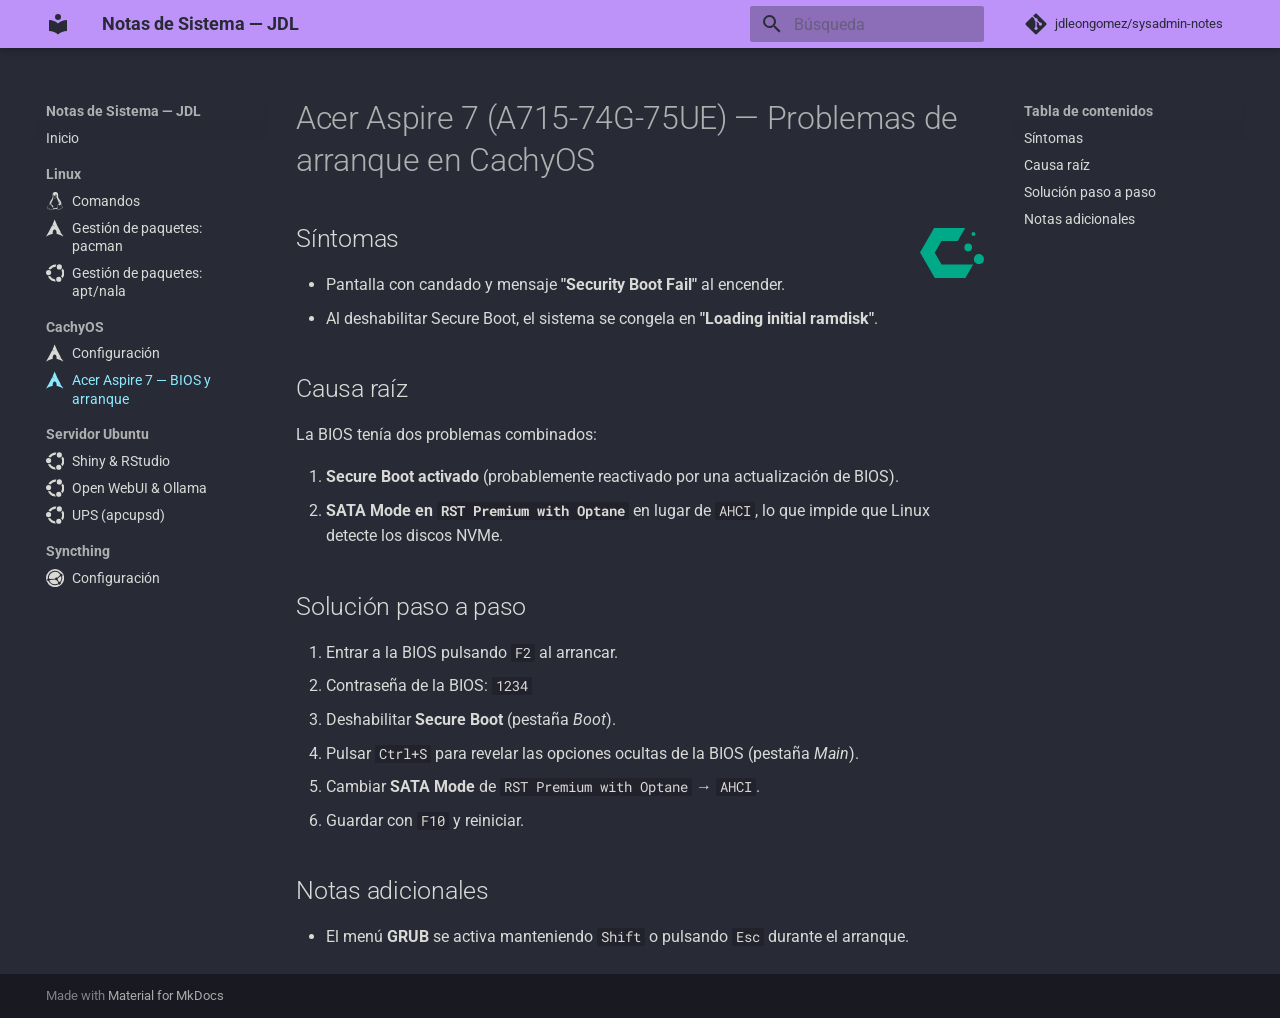
==== commit 4ac29243: "Deployed ed539e8 with MkDocs version: 1.6.1" ====
--- a/cachyos/acer-aspire-bios/index.html
+++ b/cachyos/acer-aspire-bios/index.html
@@ -1,241 +1,968 @@
+
 <!doctype html>
-<html lang="en" data-bs-theme="dark">
-
-<head>
+<html lang="es" class="no-js">
+  <head>
+    
+      <meta charset="utf-8">
+      <meta name="viewport" content="width=device-width,initial-scale=1">
+      
+        <meta name="description" content="Notas personales para administrar servidor Ubuntu y PC CachyOS">
+      
+      
+        <meta name="author" content="Juan David Leongómez">
+      
+      
+      
+        <link rel="prev" href="../configuracion/">
+      
+      
+        <link rel="next" href="../../ubuntu-server/shiny-rstudio/">
+      
+      
+        
+      
+      
+      <link rel="icon" href="../../assets/images/favicon.png">
+      <meta name="generator" content="mkdocs-1.6.1, mkdocs-material-9.8.0">
+    
+    
+      
         <title>Acer Aspire 7 — BIOS y arranque - Notas de Sistema — JDL</title>
-        <meta charset="utf-8">
-        <meta http-equiv="X-UA-Compatible" content="IE=edge">
-        <meta name="viewport" content="width=device-width, initial-scale=1.0">
-
-        
-        
-        <meta name="author" content="Juan David Leongómez">
-
-        <link rel="stylesheet" href="https://stackpath.bootstrapcdn.com/font-awesome/4.7.0/css/font-awesome.min.css">
-            <link rel="stylesheet" href="../../assets/css/darcula-highlight.min.css">
-
-        <link rel="stylesheet" href="../../assets/css/bootstrap.min.css">
-        <link rel="stylesheet" href="../../assets/css/dracula-ui.min.css">
-        <link rel="stylesheet" href="../../assets/css/mkdocs.min.css">
-
-        
-            <link  rel="icon" type="image/x-icon" href="../../assets/img/favicon.ico">
-        
-            <script src="https://cdnjs.cloudflare.com/ajax/libs/highlight.js/10.5.0/highlight.min.js"></script>
-                <script>hljs.initHighlightingOnLoad();</script>
-
-</head>
-
-<body class="drac-bg-black-secondary drac-text-grey-ternary drac-text drac-scrollbar-purple">
-
-    <main class="d-flex">
-
-        <!-- block sidebar -->
-            <nav id="sidebar" class="sidebar drac-bg-black">
-    <div class="custom-menu">
-        <button type="button" id="sidebarCollapse" class="btn btn-primary">
-            <i class="fa fa-bars"></i>
-            <span class="sr-only">Menu</span>
+      
+    
+    
+      <link rel="stylesheet" href="../../assets/stylesheets/main.57a0d79d.min.css">
+      
+        
+        <link rel="stylesheet" href="../../assets/stylesheets/palette.fb2fffe2.min.css">
+      
+      
+
+
+    
+    
+      
+    
+    
+      
+        
+        
+        <link rel="preconnect" href="https://fonts.gstatic.com" crossorigin>
+        <link rel="stylesheet" href="https://fonts.googleapis.com/css?family=Roboto:300,300i,400,400i,700,700i%7CRoboto+Mono:400,400i,700,700i&display=fallback">
+        <style>:root{--md-text-font:"Roboto";--md-code-font:"Roboto Mono"}</style>
+      
+    
+    
+      <link rel="stylesheet" href="../../stylesheets/dracula.css">
+    
+    <script>__md_scope=new URL("../..",location),__md_hash=e=>[...e].reduce(((e,_)=>(e<<5)-e+_.charCodeAt(0)),0),__md_get=(e,_=localStorage,t=__md_scope)=>JSON.parse(_.getItem(t.pathname+"."+e)),__md_set=(e,_,t=localStorage,a=__md_scope)=>{try{t.setItem(a.pathname+"."+e,JSON.stringify(_))}catch(e){}}</script>
+    
+      
+
+    
+    
+  </head>
+  
+  
+    
+    
+      
+    
+    
+    
+    
+    <body dir="ltr" data-md-color-scheme="dracula" data-md-color-primary="indigo" data-md-color-accent="indigo">
+  
+    
+    <input class="md-toggle" data-md-toggle="drawer" type="checkbox" id="__drawer" autocomplete="off">
+    <input class="md-toggle" data-md-toggle="search" type="checkbox" id="__search" autocomplete="off">
+    <label class="md-overlay" for="__drawer"></label>
+    <div data-md-component="skip">
+      
+        
+        <a href="#acer-aspire-7-a715-74g-75ue-problemas-de-arranque-en-cachyos" class="md-skip">
+          Saltar a contenido
+        </a>
+      
+    </div>
+    <div data-md-component="announce">
+      
+    </div>
+    
+    
+      
+
+  
+
+<header class="md-header md-header--shadow" data-md-component="header">
+  <nav class="md-header__inner md-grid" aria-label="Cabecera">
+    <a href="../.." title="Notas de Sistema — JDL" class="md-header__button md-logo" aria-label="Notas de Sistema — JDL" data-md-component="logo">
+      
+  
+  <svg xmlns="http://www.w3.org/2000/svg" viewBox="0 0 24 24"><path d="M12 8a3 3 0 0 0 3-3 3 3 0 0 0-3-3 3 3 0 0 0-3 3 3 3 0 0 0 3 3m0 3.54C9.64 9.35 6.5 8 3 8v11c3.5 0 6.64 1.35 9 3.54 2.36-2.19 5.5-3.54 9-3.54V8c-3.5 0-6.64 1.35-9 3.54"/></svg>
+
+    </a>
+    <label class="md-header__button md-icon" for="__drawer">
+      
+      <svg xmlns="http://www.w3.org/2000/svg" viewBox="0 0 24 24"><path d="M3 6h18v2H3zm0 5h18v2H3zm0 5h18v2H3z"/></svg>
+    </label>
+    <div class="md-header__title" data-md-component="header-title">
+      <div class="md-header__ellipsis">
+        <div class="md-header__topic">
+          <span class="md-ellipsis">
+            Notas de Sistema — JDL
+          </span>
+        </div>
+        <div class="md-header__topic" data-md-component="header-topic">
+          <span class="md-ellipsis">
+            
+              Acer Aspire 7 — BIOS y arranque
+            
+          </span>
+        </div>
+      </div>
+    </div>
+    
+      
+        <form class="md-header__option" data-md-component="palette">
+  
+    
+    
+    
+    <input class="md-option" data-md-color-media="" data-md-color-scheme="dracula" data-md-color-primary="indigo" data-md-color-accent="indigo"  aria-hidden="true"  type="radio" name="__palette" id="__palette_0">
+    
+  
+</form>
+      
+    
+    
+      <script>var palette=__md_get("__palette");if(palette&&palette.color){if("(prefers-color-scheme)"===palette.color.media){var media=matchMedia("(prefers-color-scheme: light)"),input=document.querySelector(media.matches?"[data-md-color-media='(prefers-color-scheme: light)']":"[data-md-color-media='(prefers-color-scheme: dark)']");palette.color.media=input.getAttribute("data-md-color-media"),palette.color.scheme=input.getAttribute("data-md-color-scheme"),palette.color.primary=input.getAttribute("data-md-color-primary"),palette.color.accent=input.getAttribute("data-md-color-accent")}for(var[key,value]of Object.entries(palette.color))document.body.setAttribute("data-md-color-"+key,value)}</script>
+    
+    
+    
+      
+      
+        <label class="md-header__button md-icon" for="__search">
+          
+          <svg xmlns="http://www.w3.org/2000/svg" viewBox="0 0 24 24"><path d="M9.5 3A6.5 6.5 0 0 1 16 9.5c0 1.61-.59 3.09-1.56 4.23l.27.27h.79l5 5-1.5 1.5-5-5v-.79l-.27-.27A6.52 6.52 0 0 1 9.5 16 6.5 6.5 0 0 1 3 9.5 6.5 6.5 0 0 1 9.5 3m0 2C7 5 5 7 5 9.5S7 14 9.5 14 14 12 14 9.5 12 5 9.5 5"/></svg>
+        </label>
+        <div class="md-search" data-md-component="search" role="dialog">
+  <label class="md-search__overlay" for="__search"></label>
+  <div class="md-search__inner" role="search">
+    <form class="md-search__form" name="search">
+      <input type="text" class="md-search__input" name="query" aria-label="Búsqueda" placeholder="Búsqueda" autocapitalize="off" autocorrect="off" autocomplete="off" spellcheck="false" data-md-component="search-query" required>
+      <label class="md-search__icon md-icon" for="__search">
+        
+        <svg xmlns="http://www.w3.org/2000/svg" viewBox="0 0 24 24"><path d="M9.5 3A6.5 6.5 0 0 1 16 9.5c0 1.61-.59 3.09-1.56 4.23l.27.27h.79l5 5-1.5 1.5-5-5v-.79l-.27-.27A6.52 6.52 0 0 1 9.5 16 6.5 6.5 0 0 1 3 9.5 6.5 6.5 0 0 1 9.5 3m0 2C7 5 5 7 5 9.5S7 14 9.5 14 14 12 14 9.5 12 5 9.5 5"/></svg>
+        
+        <svg xmlns="http://www.w3.org/2000/svg" viewBox="0 0 24 24"><path d="M20 11v2H8l5.5 5.5-1.42 1.42L4.16 12l7.92-7.92L13.5 5.5 8 11z"/></svg>
+      </label>
+      <nav class="md-search__options" aria-label="Buscar">
+        
+        <button type="reset" class="md-search__icon md-icon" title="Limpiar" aria-label="Limpiar" tabindex="-1">
+          
+          <svg xmlns="http://www.w3.org/2000/svg" viewBox="0 0 24 24"><path d="M19 6.41 17.59 5 12 10.59 6.41 5 5 6.41 10.59 12 5 17.59 6.41 19 12 13.41 17.59 19 19 17.59 13.41 12z"/></svg>
         </button>
+      </nav>
+      
+        <div class="md-search__suggest" data-md-component="search-suggest"></div>
+      
+    </form>
+    <div class="md-search__output">
+      <div class="md-search__scrollwrap" tabindex="0" data-md-scrollfix>
+        <div class="md-search-result" data-md-component="search-result">
+          <div class="md-search-result__meta">
+            Inicializando búsqueda
+          </div>
+          <ol class="md-search-result__list" role="presentation"></ol>
+        </div>
+      </div>
     </div>
-
-    <div class="p-4">
-        
-
-        <div class="drac-text-center">
-            
-                <span class="drac-text drac-line-height drac-text-white">Notas de Sistema — JDL</span>
-            
-        </div>
-
-        <div class="drac-box flex-column">
-            <ul class="dot-ul">
-                <li><div class="dot-li drac-bg-cyan"></div></li>
-                <li><div class="dot-li drac-bg-green"></div></li>
-                <li><div class="dot-li drac-bg-orange"></div></li>
-                <li><div class="dot-li drac-bg-pink"></div></li>
-                <li><div class="dot-li drac-bg-purple"></div></li>
-                <li><div class="dot-li drac-bg-red"></div></li>
-                <li><div class="dot-li drac-bg-yellow"></div></li>
-            </ul>
-        </div>
-
-        <hr class="drac-divider" />
-
-        <!-- block menu -->
-        <ul class="mb-5 drac-list drac-list-none">
-            
-            <li class="drac-box">
-                <a href="../.."
-                    class="
-                    drac-anchor d-inline-flex align-items-center border-0 drac-text-purple--hover">
-                    Inicio
-                </a>
-            </li>
-            <li class="drac-box">
-                <a href="../.."
-                    class=" active 
-                    drac-anchor btn-toggle d-inline-flex align-items-center border-0 drac-text-purple--hover collapsed"
-                    data-bs-toggle="collapse" data-bs-target="#cachyos-collapse" aria-expanded="false">
-                    CachyOS
-                </a>
-                <div class="collapse" id="cachyos-collapse">
-                    <ul class="mb-5 drac-list drac-list-none">
-                            
-    <li class="drac-box-ternary">
-        <a href="../configuracion/"
-            class="
-            drac-anchor d-inline-flex align-items-center border-0 drac-text-purple--hover">
-            Configuración
-        </a>
-    </li>
-                            
-    <li class="drac-box-ternary">
-        <a href="./"
-            class=" active 
-            drac-anchor d-inline-flex align-items-center border-0 drac-text-purple--hover">
-            Acer Aspire 7 — BIOS y arranque
-        </a>
-    </li>
-                    </ul>
+  </div>
+</div>
+      
+    
+    
+      <div class="md-header__source">
+        <a href="https://github.com/jdleongomez/sysadmin-notes" title="Ir al repositorio" class="md-source" data-md-component="source">
+  <div class="md-source__icon md-icon">
+    
+    <svg xmlns="http://www.w3.org/2000/svg" viewBox="0 0 448 512"><!--! Font Awesome Free 7.1.0 by @fontawesome - https://fontawesome.com License - https://fontawesome.com/license/free (Icons: CC BY 4.0, Fonts: SIL OFL 1.1, Code: MIT License) Copyright 2025 Fonticons, Inc.--><path d="M439.6 236.1 244 40.5c-5.4-5.5-12.8-8.5-20.4-8.5s-15 3-20.4 8.4L162.5 81l51.5 51.5c27.1-9.1 52.7 16.8 43.4 43.7l49.7 49.7c34.2-11.8 61.2 31 35.5 56.7-26.5 26.5-70.2-2.9-56-37.3L240.3 199v121.9c25.3 12.5 22.3 41.8 9.1 55-6.4 6.4-15.2 10.1-24.3 10.1s-17.8-3.6-24.3-10.1c-17.6-17.6-11.1-46.9 11.2-56v-123c-20.8-8.5-24.6-30.7-18.6-45L142.6 101 8.5 235.1C3 240.6 0 247.9 0 255.5s3 15 8.5 20.4l195.6 195.7c5.4 5.4 12.7 8.4 20.4 8.4s15-3 20.4-8.4l194.7-194.7c5.4-5.4 8.4-12.8 8.4-20.4s-3-15-8.4-20.4"/></svg>
+  </div>
+  <div class="md-source__repository">
+    jdleongomez/sysadmin-notes
+  </div>
+</a>
+      </div>
+    
+  </nav>
+  
+</header>
+    
+    <div class="md-container" data-md-component="container">
+      
+      
+        
+          
+        
+      
+      <main class="md-main" data-md-component="main">
+        <div class="md-main__inner md-grid">
+          
+            
+              
+              <div class="md-sidebar md-sidebar--primary" data-md-component="sidebar" data-md-type="navigation" >
+                <div class="md-sidebar__scrollwrap">
+                  <div class="md-sidebar__inner">
+                    
+
+
+
+<nav class="md-nav md-nav--primary" aria-label="Navegación" data-md-level="0">
+  <label class="md-nav__title" for="__drawer">
+    <a href="../.." title="Notas de Sistema — JDL" class="md-nav__button md-logo" aria-label="Notas de Sistema — JDL" data-md-component="logo">
+      
+  
+  <svg xmlns="http://www.w3.org/2000/svg" viewBox="0 0 24 24"><path d="M12 8a3 3 0 0 0 3-3 3 3 0 0 0-3-3 3 3 0 0 0-3 3 3 3 0 0 0 3 3m0 3.54C9.64 9.35 6.5 8 3 8v11c3.5 0 6.64 1.35 9 3.54 2.36-2.19 5.5-3.54 9-3.54V8c-3.5 0-6.64 1.35-9 3.54"/></svg>
+
+    </a>
+    Notas de Sistema — JDL
+  </label>
+  
+    <div class="md-nav__source">
+      <a href="https://github.com/jdleongomez/sysadmin-notes" title="Ir al repositorio" class="md-source" data-md-component="source">
+  <div class="md-source__icon md-icon">
+    
+    <svg xmlns="http://www.w3.org/2000/svg" viewBox="0 0 448 512"><!--! Font Awesome Free 7.1.0 by @fontawesome - https://fontawesome.com License - https://fontawesome.com/license/free (Icons: CC BY 4.0, Fonts: SIL OFL 1.1, Code: MIT License) Copyright 2025 Fonticons, Inc.--><path d="M439.6 236.1 244 40.5c-5.4-5.5-12.8-8.5-20.4-8.5s-15 3-20.4 8.4L162.5 81l51.5 51.5c27.1-9.1 52.7 16.8 43.4 43.7l49.7 49.7c34.2-11.8 61.2 31 35.5 56.7-26.5 26.5-70.2-2.9-56-37.3L240.3 199v121.9c25.3 12.5 22.3 41.8 9.1 55-6.4 6.4-15.2 10.1-24.3 10.1s-17.8-3.6-24.3-10.1c-17.6-17.6-11.1-46.9 11.2-56v-123c-20.8-8.5-24.6-30.7-18.6-45L142.6 101 8.5 235.1C3 240.6 0 247.9 0 255.5s3 15 8.5 20.4l195.6 195.7c5.4 5.4 12.7 8.4 20.4 8.4s15-3 20.4-8.4l194.7-194.7c5.4-5.4 8.4-12.8 8.4-20.4s-3-15-8.4-20.4"/></svg>
+  </div>
+  <div class="md-source__repository">
+    jdleongomez/sysadmin-notes
+  </div>
+</a>
+    </div>
+  
+  <ul class="md-nav__list" data-md-scrollfix>
+    
+      
+      
+  
+  
+  
+  
+    <li class="md-nav__item">
+      <a href="../.." class="md-nav__link">
+        
+  
+  
+  <span class="md-ellipsis">
+    
+  
+    Inicio
+  
+
+    
+  </span>
+  
+  
+
+      </a>
+    </li>
+  
+
+    
+      
+      
+  
+  
+  
+  
+    
+    
+    
+    
+      
+        
+        
+      
+    
+    
+    <li class="md-nav__item md-nav__item--section md-nav__item--nested">
+      
+        
+        
+        <input class="md-nav__toggle md-toggle " type="checkbox" id="__nav_2" >
+        
+          
+          <label class="md-nav__link" for="__nav_2" id="__nav_2_label" tabindex="">
+            
+  
+  
+  <span class="md-ellipsis">
+    
+  
+    Linux
+  
+
+    
+  </span>
+  
+  
+
+            <span class="md-nav__icon md-icon"></span>
+          </label>
+        
+        <nav class="md-nav" data-md-level="1" aria-labelledby="__nav_2_label" aria-expanded="false">
+          <label class="md-nav__title" for="__nav_2">
+            <span class="md-nav__icon md-icon"></span>
+            
+  
+    Linux
+  
+
+          </label>
+          <ul class="md-nav__list" data-md-scrollfix>
+            
+              
+                
+  
+  
+  
+  
+    <li class="md-nav__item">
+      <a href="../../linux/comandos/" class="md-nav__link">
+        
+  
+  
+    <svg xmlns="http://www.w3.org/2000/svg" viewBox="0 0 24 24"><path d="M12.504 0q-.232 0-.48.021c-4.226.333-3.105 4.807-3.17 6.298-.076 1.092-.3 1.953-1.05 3.02-.885 1.051-2.127 2.75-2.716 4.521-.278.832-.41 1.684-.287 2.489a.4.4 0 0 0-.11.135c-.26.268-.45.6-.663.839-.199.199-.485.267-.797.4-.313.136-.658.269-.864.68-.09.189-.136.394-.132.602 0 .199.027.4.055.536.058.399.116.728.04.97-.249.68-.28 1.145-.106 1.484.174.334.535.47.94.601.81.2 1.91.135 2.774.6.926.466 1.866.67 2.616.47.526-.116.97-.464 1.208-.946.587-.003 1.23-.269 2.26-.334.699-.058 1.574.267 2.577.2.025.134.063.198.114.333l.003.003c.391.778 1.113 1.132 1.884 1.071s1.592-.536 2.257-1.306c.631-.765 1.683-1.084 2.378-1.503.348-.199.629-.469.649-.853.023-.4-.2-.811-.714-1.376v-.097l-.003-.003c-.17-.2-.25-.535-.338-.926-.085-.401-.182-.786-.492-1.046h-.003c-.059-.054-.123-.067-.188-.135a.36.36 0 0 0-.19-.064c.431-1.278.264-2.55-.173-3.694-.533-1.41-1.465-2.638-2.175-3.483-.796-1.005-1.576-1.957-1.56-3.368.026-2.152.236-6.133-3.544-6.139m.529 3.405h.013c.213 0 .396.062.584.198.19.135.33.332.438.533.105.259.158.459.166.724 0-.02.006-.04.006-.06v.105l-.004-.021-.004-.024a1.8 1.8 0 0 1-.15.706.95.95 0 0 1-.213.335 1 1 0 0 0-.088-.042c-.104-.045-.198-.064-.284-.133a1.3 1.3 0 0 0-.22-.066c.05-.06.146-.133.183-.198q.08-.193.088-.402v-.02a1.2 1.2 0 0 0-.061-.4c-.045-.134-.101-.2-.183-.333-.084-.066-.167-.132-.267-.132h-.016c-.093 0-.176.03-.262.132a.8.8 0 0 0-.205.334 1.2 1.2 0 0 0-.09.4v.019q.002.134.02.267c-.193-.067-.438-.135-.607-.202a2 2 0 0 1-.018-.2v-.02a1.8 1.8 0 0 1 .15-.768 1.08 1.08 0 0 1 .43-.533 1 1 0 0 1 .594-.2zm-2.962.059h.036c.142 0 .27.048.399.135.146.129.264.288.344.465.09.199.14.4.153.667v.004c.007.134.006.2-.002.266v.08c-.03.007-.056.018-.083.024-.152.055-.274.135-.393.2q.018-.136.003-.267v-.015c-.012-.133-.04-.2-.082-.333a.6.6 0 0 0-.166-.267.25.25 0 0 0-.183-.064h-.021c-.071.006-.13.04-.186.132a.55.55 0 0 0-.12.27 1 1 0 0 0-.023.33v.015c.012.135.037.2.08.334.046.134.098.2.166.268q.014.014.034.024c-.07.057-.117.07-.176.136a.3.3 0 0 1-.131.068 2.6 2.6 0 0 1-.275-.402 1.8 1.8 0 0 1-.155-.667 1.8 1.8 0 0 1 .08-.668 1.4 1.4 0 0 1 .283-.535c.128-.133.26-.2.418-.2m1.37 1.706c.332 0 .733.065 1.216.399.293.2.523.269 1.052.468h.003c.255.136.405.266.478.399v-.131a.57.57 0 0 1 .016.47c-.123.31-.516.643-1.063.842v.002c-.268.135-.501.333-.775.465-.276.135-.588.292-1.012.267a1.1 1.1 0 0 1-.448-.067 4 4 0 0 1-.322-.198c-.195-.135-.363-.332-.612-.465v-.005h-.005c-.4-.246-.616-.512-.686-.71q-.104-.403.193-.6c.224-.135.38-.271.483-.336.104-.074.143-.102.176-.131h.002v-.003c.169-.202.436-.47.839-.601.139-.036.294-.065.466-.065zm2.8 2.142c.358 1.417 1.196 3.475 1.735 4.473.286.534.855 1.659 1.102 3.024.156-.005.33.018.513.064.646-1.671-.546-3.467-1.089-3.966-.22-.2-.232-.335-.123-.335.59.534 1.365 1.572 1.646 2.757.13.535.16 1.104.021 1.67.067.028.135.06.205.067 1.032.534 1.413.938 1.23 1.537v-.043c-.06-.003-.12 0-.18 0h-.016c.151-.467-.182-.825-1.065-1.224-.915-.4-1.646-.336-1.77.465-.008.043-.013.066-.018.135-.068.023-.139.053-.209.064-.43.268-.662.669-.793 1.187-.13.533-.17 1.156-.205 1.869v.003c-.02.334-.17.838-.319 1.35-1.5 1.072-3.58 1.538-5.348.334a2.7 2.7 0 0 0-.402-.533 1.5 1.5 0 0 0-.275-.333c.182 0 .338-.03.465-.067a.62.62 0 0 0 .314-.334c.108-.267 0-.697-.345-1.163s-.931-.995-1.788-1.521c-.63-.4-.986-.87-1.15-1.396-.165-.534-.143-1.085-.015-1.645.245-1.07.873-2.11 1.274-2.763.107-.065.037.135-.408.974-.396.751-1.14 2.497-.122 3.854a8.1 8.1 0 0 1 .647-2.876c.564-1.278 1.743-3.504 1.836-5.268.048.036.217.135.289.202.218.133.38.333.59.465.21.201.477.335.876.335q.058.005.11.006c.412 0 .73-.134.997-.268.29-.134.52-.334.74-.4h.005c.467-.135.835-.402 1.044-.7zm2.185 8.958c.037.6.343 1.245.882 1.377.588.134 1.434-.333 1.791-.765l.211-.01c.315-.007.577.01.847.268l.003.003c.208.199.305.53.391.876.085.4.154.78.409 1.066.486.527.645.906.636 1.14l.003-.007v.018l-.003-.012c-.015.262-.185.396-.498.595-.63.401-1.746.712-2.457 1.57-.618.737-1.37 1.14-2.036 1.191-.664.053-1.237-.2-1.574-.898l-.005-.003c-.21-.4-.12-1.025.056-1.69.176-.668.428-1.344.463-1.897.037-.714.076-1.335.195-1.814.12-.465.308-.797.641-.984l.045-.022zm-10.814.049h.01q.08 0 .157.014c.376.055.706.333 1.023.752l.91 1.664.003.003c.243.533.754 1.064 1.189 1.637.434.598.77 1.131.729 1.57v.006c-.057.744-.48 1.148-1.125 1.294-.645.135-1.52.002-2.395-.464-.968-.536-2.118-.469-2.857-.602q-.553-.1-.723-.4c-.11-.2-.113-.602.123-1.23v-.004l.002-.003c.117-.334.03-.752-.027-1.118-.055-.401-.083-.71.043-.94.16-.334.396-.4.69-.533.294-.135.64-.202.915-.47h.002v-.002c.256-.268.445-.601.668-.838.19-.201.38-.336.663-.336m7.159-9.074c-.435.201-.945.535-1.488.535-.542 0-.97-.267-1.28-.466-.154-.134-.28-.268-.373-.335-.164-.134-.144-.333-.074-.333.109.016.129.134.199.2.096.066.215.2.36.333.292.2.68.467 1.167.467.485 0 1.053-.267 1.398-.466.195-.135.445-.334.648-.467.156-.136.149-.267.279-.267.128.016.034.134-.147.332a8 8 0 0 1-.69.468zm-1.082-1.583V5.64c-.006-.02.013-.042.029-.05.074-.043.18-.027.26.004.063 0 .16.067.15.135-.006.049-.085.066-.135.066-.055 0-.092-.043-.141-.068-.052-.018-.146-.008-.163-.065m-.551 0c-.02.058-.113.049-.166.066-.047.025-.086.068-.14.068-.05 0-.13-.02-.136-.068-.01-.066.088-.133.15-.133.08-.031.184-.047.259-.005.019.009.036.03.03.05v.02h.003z"/></svg>
+  
+  <span class="md-ellipsis">
+    
+  
+    Comandos
+  
+
+    
+  </span>
+  
+  
+
+      </a>
+    </li>
+  
+
+              
+            
+              
+                
+  
+  
+  
+  
+    <li class="md-nav__item">
+      <a href="../../linux/pacman/" class="md-nav__link">
+        
+  
+  
+    <svg xmlns="http://www.w3.org/2000/svg" viewBox="0 0 24 24"><path d="M11.39.605C10.376 3.092 9.764 4.72 8.635 7.132c.693.734 1.543 1.589 2.923 2.554-1.484-.61-2.496-1.224-3.252-1.86C6.86 10.842 4.596 15.138 0 23.395c3.612-2.085 6.412-3.37 9.021-3.862a6.6 6.6 0 0 1-.171-1.547l.003-.115c.058-2.315 1.261-4.095 2.687-3.973 1.426.12 2.534 2.096 2.478 4.409a6.5 6.5 0 0 1-.146 1.243c2.58.505 5.352 1.787 8.914 3.844-.702-1.293-1.33-2.459-1.929-3.57-.943-.73-1.926-1.682-3.933-2.713 1.38.359 2.367.772 3.137 1.234-6.09-11.334-6.582-12.84-8.67-17.74zM22.898 21.36v-.623h-.234v-.084h.562v.084h-.234v.623h.331v-.707h.142l.167.5.034.107.038-.114.17-.493H24v.707h-.091v-.593l-.206.593h-.084l-.205-.602v.602h-.091"/></svg>
+  
+  <span class="md-ellipsis">
+    
+  
+    Gestión de paquetes: pacman
+  
+
+    
+  </span>
+  
+  
+
+      </a>
+    </li>
+  
+
+              
+            
+              
+                
+  
+  
+  
+  
+    <li class="md-nav__item">
+      <a href="../../linux/apt-nala/" class="md-nav__link">
+        
+  
+  
+    <svg xmlns="http://www.w3.org/2000/svg" viewBox="0 0 24 24"><path d="M17.61.455a3.41 3.41 0 0 0-3.41 3.41 3.41 3.41 0 0 0 3.41 3.41 3.41 3.41 0 0 0 3.41-3.41 3.41 3.41 0 0 0-3.41-3.41M12.92.8C8.923.777 5.137 2.941 3.148 6.451a5 5 0 0 1 .26-.007 4.9 4.9 0 0 1 2.585.737A8.32 8.32 0 0 1 12.688 3.6 4.94 4.94 0 0 1 13.723.834 11 11 0 0 0 12.92.8m9.226 4.994a4.9 4.9 0 0 1-1.918 2.246 8.36 8.36 0 0 1-.273 8.303 4.9 4.9 0 0 1 1.632 2.54 11.16 11.16 0 0 0 .559-13.089M3.41 7.932A3.41 3.41 0 0 0 0 11.342a3.41 3.41 0 0 0 3.41 3.409 3.41 3.41 0 0 0 3.41-3.41 3.41 3.41 0 0 0-3.41-3.41zm2.027 7.866a4.9 4.9 0 0 1-2.915.358 11.1 11.1 0 0 0 7.991 6.698 11.2 11.2 0 0 0 2.422.249 4.88 4.88 0 0 1-.999-2.85 9 9 0 0 1-.836-.136 8.3 8.3 0 0 1-5.663-4.32zm11.405.928a3.41 3.41 0 0 0-3.41 3.41 3.41 3.41 0 0 0 3.41 3.41 3.41 3.41 0 0 0 3.41-3.41 3.41 3.41 0 0 0-3.41-3.41"/></svg>
+  
+  <span class="md-ellipsis">
+    
+  
+    Gestión de paquetes: apt/nala
+  
+
+    
+  </span>
+  
+  
+
+      </a>
+    </li>
+  
+
+              
+            
+          </ul>
+        </nav>
+      
+    </li>
+  
+
+    
+      
+      
+  
+  
+    
+  
+  
+  
+    
+    
+    
+    
+      
+        
+        
+      
+    
+    
+    <li class="md-nav__item md-nav__item--active md-nav__item--section md-nav__item--nested">
+      
+        
+        
+        <input class="md-nav__toggle md-toggle " type="checkbox" id="__nav_3" checked>
+        
+          
+          <label class="md-nav__link" for="__nav_3" id="__nav_3_label" tabindex="">
+            
+  
+  
+  <span class="md-ellipsis">
+    
+  
+    CachyOS
+  
+
+    
+  </span>
+  
+  
+
+            <span class="md-nav__icon md-icon"></span>
+          </label>
+        
+        <nav class="md-nav" data-md-level="1" aria-labelledby="__nav_3_label" aria-expanded="true">
+          <label class="md-nav__title" for="__nav_3">
+            <span class="md-nav__icon md-icon"></span>
+            
+  
+    CachyOS
+  
+
+          </label>
+          <ul class="md-nav__list" data-md-scrollfix>
+            
+              
+                
+  
+  
+  
+  
+    <li class="md-nav__item">
+      <a href="../configuracion/" class="md-nav__link">
+        
+  
+  
+    <svg xmlns="http://www.w3.org/2000/svg" viewBox="0 0 24 24"><path d="M11.39.605C10.376 3.092 9.764 4.72 8.635 7.132c.693.734 1.543 1.589 2.923 2.554-1.484-.61-2.496-1.224-3.252-1.86C6.86 10.842 4.596 15.138 0 23.395c3.612-2.085 6.412-3.37 9.021-3.862a6.6 6.6 0 0 1-.171-1.547l.003-.115c.058-2.315 1.261-4.095 2.687-3.973 1.426.12 2.534 2.096 2.478 4.409a6.5 6.5 0 0 1-.146 1.243c2.58.505 5.352 1.787 8.914 3.844-.702-1.293-1.33-2.459-1.929-3.57-.943-.73-1.926-1.682-3.933-2.713 1.38.359 2.367.772 3.137 1.234-6.09-11.334-6.582-12.84-8.67-17.74zM22.898 21.36v-.623h-.234v-.084h.562v.084h-.234v.623h.331v-.707h.142l.167.5.034.107.038-.114.17-.493H24v.707h-.091v-.593l-.206.593h-.084l-.205-.602v.602h-.091"/></svg>
+  
+  <span class="md-ellipsis">
+    
+  
+    Configuración
+  
+
+    
+  </span>
+  
+  
+
+      </a>
+    </li>
+  
+
+              
+            
+              
+                
+  
+  
+    
+  
+  
+  
+    <li class="md-nav__item md-nav__item--active">
+      
+      <input class="md-nav__toggle md-toggle" type="checkbox" id="__toc">
+      
+      
+        
+      
+      
+        <label class="md-nav__link md-nav__link--active" for="__toc">
+          
+  
+  
+    <svg xmlns="http://www.w3.org/2000/svg" viewBox="0 0 24 24"><path d="M11.39.605C10.376 3.092 9.764 4.72 8.635 7.132c.693.734 1.543 1.589 2.923 2.554-1.484-.61-2.496-1.224-3.252-1.86C6.86 10.842 4.596 15.138 0 23.395c3.612-2.085 6.412-3.37 9.021-3.862a6.6 6.6 0 0 1-.171-1.547l.003-.115c.058-2.315 1.261-4.095 2.687-3.973 1.426.12 2.534 2.096 2.478 4.409a6.5 6.5 0 0 1-.146 1.243c2.58.505 5.352 1.787 8.914 3.844-.702-1.293-1.33-2.459-1.929-3.57-.943-.73-1.926-1.682-3.933-2.713 1.38.359 2.367.772 3.137 1.234-6.09-11.334-6.582-12.84-8.67-17.74zM22.898 21.36v-.623h-.234v-.084h.562v.084h-.234v.623h.331v-.707h.142l.167.5.034.107.038-.114.17-.493H24v.707h-.091v-.593l-.206.593h-.084l-.205-.602v.602h-.091"/></svg>
+  
+  <span class="md-ellipsis">
+    
+  
+    Acer Aspire 7 — BIOS y arranque
+  
+
+    
+  </span>
+  
+  
+
+          <span class="md-nav__icon md-icon"></span>
+        </label>
+      
+      <a href="./" class="md-nav__link md-nav__link--active">
+        
+  
+  
+    <svg xmlns="http://www.w3.org/2000/svg" viewBox="0 0 24 24"><path d="M11.39.605C10.376 3.092 9.764 4.72 8.635 7.132c.693.734 1.543 1.589 2.923 2.554-1.484-.61-2.496-1.224-3.252-1.86C6.86 10.842 4.596 15.138 0 23.395c3.612-2.085 6.412-3.37 9.021-3.862a6.6 6.6 0 0 1-.171-1.547l.003-.115c.058-2.315 1.261-4.095 2.687-3.973 1.426.12 2.534 2.096 2.478 4.409a6.5 6.5 0 0 1-.146 1.243c2.58.505 5.352 1.787 8.914 3.844-.702-1.293-1.33-2.459-1.929-3.57-.943-.73-1.926-1.682-3.933-2.713 1.38.359 2.367.772 3.137 1.234-6.09-11.334-6.582-12.84-8.67-17.74zM22.898 21.36v-.623h-.234v-.084h.562v.084h-.234v.623h.331v-.707h.142l.167.5.034.107.038-.114.17-.493H24v.707h-.091v-.593l-.206.593h-.084l-.205-.602v.602h-.091"/></svg>
+  
+  <span class="md-ellipsis">
+    
+  
+    Acer Aspire 7 — BIOS y arranque
+  
+
+    
+  </span>
+  
+  
+
+      </a>
+      
+        
+
+<nav class="md-nav md-nav--secondary" aria-label="Tabla de contenidos">
+  
+  
+  
+    
+  
+  
+    <label class="md-nav__title" for="__toc">
+      <span class="md-nav__icon md-icon"></span>
+      Tabla de contenidos
+    </label>
+    <ul class="md-nav__list" data-md-component="toc" data-md-scrollfix>
+      
+        <li class="md-nav__item">
+  <a href="#sintomas" class="md-nav__link">
+    <span class="md-ellipsis">
+      
+        Síntomas
+      
+    </span>
+  </a>
+  
+</li>
+      
+        <li class="md-nav__item">
+  <a href="#causa-raiz" class="md-nav__link">
+    <span class="md-ellipsis">
+      
+        Causa raíz
+      
+    </span>
+  </a>
+  
+</li>
+      
+        <li class="md-nav__item">
+  <a href="#solucion-paso-a-paso" class="md-nav__link">
+    <span class="md-ellipsis">
+      
+        Solución paso a paso
+      
+    </span>
+  </a>
+  
+</li>
+      
+        <li class="md-nav__item">
+  <a href="#notas-adicionales" class="md-nav__link">
+    <span class="md-ellipsis">
+      
+        Notas adicionales
+      
+    </span>
+  </a>
+  
+</li>
+      
+    </ul>
+  
+</nav>
+      
+    </li>
+  
+
+              
+            
+          </ul>
+        </nav>
+      
+    </li>
+  
+
+    
+      
+      
+  
+  
+  
+  
+    
+    
+    
+    
+      
+        
+        
+      
+    
+    
+    <li class="md-nav__item md-nav__item--section md-nav__item--nested">
+      
+        
+        
+        <input class="md-nav__toggle md-toggle " type="checkbox" id="__nav_4" >
+        
+          
+          <label class="md-nav__link" for="__nav_4" id="__nav_4_label" tabindex="">
+            
+  
+  
+  <span class="md-ellipsis">
+    
+  
+    Servidor Ubuntu
+  
+
+    
+  </span>
+  
+  
+
+            <span class="md-nav__icon md-icon"></span>
+          </label>
+        
+        <nav class="md-nav" data-md-level="1" aria-labelledby="__nav_4_label" aria-expanded="false">
+          <label class="md-nav__title" for="__nav_4">
+            <span class="md-nav__icon md-icon"></span>
+            
+  
+    Servidor Ubuntu
+  
+
+          </label>
+          <ul class="md-nav__list" data-md-scrollfix>
+            
+              
+                
+  
+  
+  
+  
+    <li class="md-nav__item">
+      <a href="../../ubuntu-server/shiny-rstudio/" class="md-nav__link">
+        
+  
+  
+    <svg xmlns="http://www.w3.org/2000/svg" viewBox="0 0 24 24"><path d="M17.61.455a3.41 3.41 0 0 0-3.41 3.41 3.41 3.41 0 0 0 3.41 3.41 3.41 3.41 0 0 0 3.41-3.41 3.41 3.41 0 0 0-3.41-3.41M12.92.8C8.923.777 5.137 2.941 3.148 6.451a5 5 0 0 1 .26-.007 4.9 4.9 0 0 1 2.585.737A8.32 8.32 0 0 1 12.688 3.6 4.94 4.94 0 0 1 13.723.834 11 11 0 0 0 12.92.8m9.226 4.994a4.9 4.9 0 0 1-1.918 2.246 8.36 8.36 0 0 1-.273 8.303 4.9 4.9 0 0 1 1.632 2.54 11.16 11.16 0 0 0 .559-13.089M3.41 7.932A3.41 3.41 0 0 0 0 11.342a3.41 3.41 0 0 0 3.41 3.409 3.41 3.41 0 0 0 3.41-3.41 3.41 3.41 0 0 0-3.41-3.41zm2.027 7.866a4.9 4.9 0 0 1-2.915.358 11.1 11.1 0 0 0 7.991 6.698 11.2 11.2 0 0 0 2.422.249 4.88 4.88 0 0 1-.999-2.85 9 9 0 0 1-.836-.136 8.3 8.3 0 0 1-5.663-4.32zm11.405.928a3.41 3.41 0 0 0-3.41 3.41 3.41 3.41 0 0 0 3.41 3.41 3.41 3.41 0 0 0 3.41-3.41 3.41 3.41 0 0 0-3.41-3.41"/></svg>
+  
+  <span class="md-ellipsis">
+    
+  
+    Shiny & RStudio
+  
+
+    
+  </span>
+  
+  
+
+      </a>
+    </li>
+  
+
+              
+            
+              
+                
+  
+  
+  
+  
+    <li class="md-nav__item">
+      <a href="../../ubuntu-server/open-webui-ollama/" class="md-nav__link">
+        
+  
+  
+    <svg xmlns="http://www.w3.org/2000/svg" viewBox="0 0 24 24"><path d="M17.61.455a3.41 3.41 0 0 0-3.41 3.41 3.41 3.41 0 0 0 3.41 3.41 3.41 3.41 0 0 0 3.41-3.41 3.41 3.41 0 0 0-3.41-3.41M12.92.8C8.923.777 5.137 2.941 3.148 6.451a5 5 0 0 1 .26-.007 4.9 4.9 0 0 1 2.585.737A8.32 8.32 0 0 1 12.688 3.6 4.94 4.94 0 0 1 13.723.834 11 11 0 0 0 12.92.8m9.226 4.994a4.9 4.9 0 0 1-1.918 2.246 8.36 8.36 0 0 1-.273 8.303 4.9 4.9 0 0 1 1.632 2.54 11.16 11.16 0 0 0 .559-13.089M3.41 7.932A3.41 3.41 0 0 0 0 11.342a3.41 3.41 0 0 0 3.41 3.409 3.41 3.41 0 0 0 3.41-3.41 3.41 3.41 0 0 0-3.41-3.41zm2.027 7.866a4.9 4.9 0 0 1-2.915.358 11.1 11.1 0 0 0 7.991 6.698 11.2 11.2 0 0 0 2.422.249 4.88 4.88 0 0 1-.999-2.85 9 9 0 0 1-.836-.136 8.3 8.3 0 0 1-5.663-4.32zm11.405.928a3.41 3.41 0 0 0-3.41 3.41 3.41 3.41 0 0 0 3.41 3.41 3.41 3.41 0 0 0 3.41-3.41 3.41 3.41 0 0 0-3.41-3.41"/></svg>
+  
+  <span class="md-ellipsis">
+    
+  
+    Open WebUI & Ollama
+  
+
+    
+  </span>
+  
+  
+
+      </a>
+    </li>
+  
+
+              
+            
+              
+                
+  
+  
+  
+  
+    <li class="md-nav__item">
+      <a href="../../ubuntu-server/apcupsd/" class="md-nav__link">
+        
+  
+  
+    <svg xmlns="http://www.w3.org/2000/svg" viewBox="0 0 24 24"><path d="M17.61.455a3.41 3.41 0 0 0-3.41 3.41 3.41 3.41 0 0 0 3.41 3.41 3.41 3.41 0 0 0 3.41-3.41 3.41 3.41 0 0 0-3.41-3.41M12.92.8C8.923.777 5.137 2.941 3.148 6.451a5 5 0 0 1 .26-.007 4.9 4.9 0 0 1 2.585.737A8.32 8.32 0 0 1 12.688 3.6 4.94 4.94 0 0 1 13.723.834 11 11 0 0 0 12.92.8m9.226 4.994a4.9 4.9 0 0 1-1.918 2.246 8.36 8.36 0 0 1-.273 8.303 4.9 4.9 0 0 1 1.632 2.54 11.16 11.16 0 0 0 .559-13.089M3.41 7.932A3.41 3.41 0 0 0 0 11.342a3.41 3.41 0 0 0 3.41 3.409 3.41 3.41 0 0 0 3.41-3.41 3.41 3.41 0 0 0-3.41-3.41zm2.027 7.866a4.9 4.9 0 0 1-2.915.358 11.1 11.1 0 0 0 7.991 6.698 11.2 11.2 0 0 0 2.422.249 4.88 4.88 0 0 1-.999-2.85 9 9 0 0 1-.836-.136 8.3 8.3 0 0 1-5.663-4.32zm11.405.928a3.41 3.41 0 0 0-3.41 3.41 3.41 3.41 0 0 0 3.41 3.41 3.41 3.41 0 0 0 3.41-3.41 3.41 3.41 0 0 0-3.41-3.41"/></svg>
+  
+  <span class="md-ellipsis">
+    
+  
+    UPS (apcupsd)
+  
+
+    
+  </span>
+  
+  
+
+      </a>
+    </li>
+  
+
+              
+            
+          </ul>
+        </nav>
+      
+    </li>
+  
+
+    
+      
+      
+  
+  
+  
+  
+    
+    
+    
+    
+      
+        
+        
+      
+    
+    
+    <li class="md-nav__item md-nav__item--section md-nav__item--nested">
+      
+        
+        
+        <input class="md-nav__toggle md-toggle " type="checkbox" id="__nav_5" >
+        
+          
+          <label class="md-nav__link" for="__nav_5" id="__nav_5_label" tabindex="">
+            
+  
+  
+  <span class="md-ellipsis">
+    
+  
+    Syncthing
+  
+
+    
+  </span>
+  
+  
+
+            <span class="md-nav__icon md-icon"></span>
+          </label>
+        
+        <nav class="md-nav" data-md-level="1" aria-labelledby="__nav_5_label" aria-expanded="false">
+          <label class="md-nav__title" for="__nav_5">
+            <span class="md-nav__icon md-icon"></span>
+            
+  
+    Syncthing
+  
+
+          </label>
+          <ul class="md-nav__list" data-md-scrollfix>
+            
+              
+                
+  
+  
+  
+  
+    <li class="md-nav__item">
+      <a href="../../syncthing/configuracion/" class="md-nav__link">
+        
+  
+  
+    <svg xmlns="http://www.w3.org/2000/svg" viewBox="0 0 24 24"><path d="M12 0A12 12 0 0 0 0 12a12 12 0 0 0 12 12 12 12 0 0 0 12-12A12 12 0 0 0 12 0m0 2.412c3.115 0 5.885 1.5 7.629 3.815a1.834 1.834 0 0 1 1.564 3.162c.23.818.354 1.68.354 2.57a9.5 9.5 0 0 1-2.166 6.05c.128.281.189.595.162.92a1.854 1.854 0 0 1-2.004 1.678 1.86 1.86 0 0 1-.877-.322A9.5 9.5 0 0 1 12 21.505c-3.84 0-7.154-2.277-8.668-5.552-.3-.01-.601-.092-.879-.254-.858-.51-1.144-1.634-.633-2.513.164-.276.39-.493.653-.643a10 10 0 0 1-.02-.584c0-5.265 4.282-9.547 9.547-9.547m0 1.227a8.31 8.31 0 0 0-8.31 8.683c.22.036.439.111.644.23.323.2.564.484.713.805l6.984-.644a1.78 1.78 0 0 1 .787-1.08c.288-.19.612-.286.936-.295.34-.01.68.08.978.254l3.51-2.914a1.82 1.82 0 0 1 .317-1.84A8.3 8.3 0 0 0 12 3.638zm7.027 5.98-3.502 2.91a1.83 1.83 0 0 1-.23 1.719l1.904 2.744c.212-.06.436-.085.668-.066.238.024.46.092.66.193a8.3 8.3 0 0 0 1.793-5.16 8.4 8.4 0 0 0-.265-2.092 1.84 1.84 0 0 1-1.028-.248m-6.886 4.315-6.975.644a1.8 1.8 0 0 1-.66 1.004A8.31 8.31 0 0 0 12 20.279a8.3 8.3 0 0 0 3.938-.986 1.9 1.9 0 0 1-.075-.69c.028-.341.148-.65.332-.908L14.29 14.95a1.84 1.84 0 0 1-2.148-1.015z"/></svg>
+  
+  <span class="md-ellipsis">
+    
+  
+    Configuración
+  
+
+    
+  </span>
+  
+  
+
+      </a>
+    </li>
+  
+
+              
+            
+          </ul>
+        </nav>
+      
+    </li>
+  
+
+    
+  </ul>
+</nav>
+                  </div>
                 </div>
-            </li>
-            <li class="drac-box">
-                <a href="../.."
-                    class="
-                    drac-anchor btn-toggle d-inline-flex align-items-center border-0 drac-text-purple--hover collapsed"
-                    data-bs-toggle="collapse" data-bs-target="#servidor-ubuntu-collapse" aria-expanded="false">
-                    Servidor Ubuntu
-                </a>
-                <div class="collapse" id="servidor-ubuntu-collapse">
-                    <ul class="mb-5 drac-list drac-list-none">
-                            
-    <li class="drac-box-ternary">
-        <a href="../../ubuntu-server/shiny-rstudio/"
-            class="
-            drac-anchor d-inline-flex align-items-center border-0 drac-text-purple--hover">
-            Shiny & RStudio
-        </a>
-    </li>
-                            
-    <li class="drac-box-ternary">
-        <a href="../../ubuntu-server/open-webui-ollama/"
-            class="
-            drac-anchor d-inline-flex align-items-center border-0 drac-text-purple--hover">
-            Open WebUI & Ollama
-        </a>
-    </li>
-                    </ul>
+              </div>
+            
+            
+              
+              <div class="md-sidebar md-sidebar--secondary" data-md-component="sidebar" data-md-type="toc" >
+                <div class="md-sidebar__scrollwrap">
+                  <div class="md-sidebar__inner">
+                    
+
+<nav class="md-nav md-nav--secondary" aria-label="Tabla de contenidos">
+  
+  
+  
+    
+  
+  
+    <label class="md-nav__title" for="__toc">
+      <span class="md-nav__icon md-icon"></span>
+      Tabla de contenidos
+    </label>
+    <ul class="md-nav__list" data-md-component="toc" data-md-scrollfix>
+      
+        <li class="md-nav__item">
+  <a href="#sintomas" class="md-nav__link">
+    <span class="md-ellipsis">
+      
+        Síntomas
+      
+    </span>
+  </a>
+  
+</li>
+      
+        <li class="md-nav__item">
+  <a href="#causa-raiz" class="md-nav__link">
+    <span class="md-ellipsis">
+      
+        Causa raíz
+      
+    </span>
+  </a>
+  
+</li>
+      
+        <li class="md-nav__item">
+  <a href="#solucion-paso-a-paso" class="md-nav__link">
+    <span class="md-ellipsis">
+      
+        Solución paso a paso
+      
+    </span>
+  </a>
+  
+</li>
+      
+        <li class="md-nav__item">
+  <a href="#notas-adicionales" class="md-nav__link">
+    <span class="md-ellipsis">
+      
+        Notas adicionales
+      
+    </span>
+  </a>
+  
+</li>
+      
+    </ul>
+  
+</nav>
+                  </div>
                 </div>
-            </li>
-        </ul>
-        <!-- endblock -->
-    </div>
-</nav>
-        <!-- endblock -->
-
-        <nav class="divider drac-bg-purple-cyan"></nav>
-
-        <div class="content">
-            <!-- block header -->
-                <header>
-    <nav class="navbar navbar-expand-xl drac-bg-purple">
-        <div class="container-fluid">
-            
-            <button class="navbar-toggler w-100 text-center" type="button" data-bs-toggle="collapse" data-bs-target="#navbarsMenu"
-                aria-controls="navbarsMenu" aria-expanded="false" aria-label="Toggle navigation">
-                <span class="navbar-toggler-icon"></span>
-            </button>
-
-            <div class="collapse navbar-collapse flex-column ml-auto" id="navbarsMenu">
-                <ul class="navbar-nav text-md-center">
-
-                    <!-- block preview -->
-                    <li class="nav-item">
-                            
-        <div class="container">
-            <div class="row row-preview">
-                <div class="col">
-                    <a href="../configuracion/"
-                        class="btn-preview drac-btn drac-btn-outline drac-text-white drac-text-cyan-green--hover">
-                        <i class="fa fa-arrow-left"></i> Previous
-                    </a>
-                </div>
-                <div class="col">
-                    <a href="../../ubuntu-server/shiny-rstudio/"
-                        class="btn-preview drac-btn drac-btn-outline drac-text-white drac-text-cyan-green--hover" style="padding-left: 3%;">
-                        Next <i class="fa fa-arrow-right"></i>
-                    </a>
-                </div>
-            </div>
-        </div>
-                    </li>
-                    <!--  endblock -->
-
-                    <!-- block search -->
-                    <li class="nav-item"><div role="search" class="search-box">
-	<form id="rtd-search-form" class="wy-form" action="../../search.html" method="get">
-		<input type="text" name="q" class="drac-input drac-input-search drac-input-white drac-text-white drac-bg-black-secondary"
-		placeholder="Search docs" title="Type search term here" />
-	</form>
-</div>
-                    </li>
-                    <!--  endblock -->
-
-                    <!-- block source -->
-                    <li class="nav-item">
-                        
-                            
-                                <div class="md-source source-detail">
-    <div class="md-source-repo-icon">
-        <i class="fa fa-github-alt drac-text-white" aria-hidden="true"></i>
-    </div>
-
-    <div class="md-source-repo-url">
-        <a href="https://github.com/jdleongomez/sysadmin-notes"
-            class="md-source drac-anchor drac-text drac-text-white drac-text-cyan-green--hover">
-            jdleongomez/sysadmin-notes
-        </a>
-
-        <ul class="md-source-repo-text">
-            <li>
-                <i class="fa fa-tag drac-text-black" aria-hidden="true"></i>
-                <img alt="GitHub tag (latest by date)"
-                    src="https://img.shields.io/github/v/tag/jdleongomez/sysadmin-notes?color=white&label=%20&style=flat-square">
-            </li>
-
-            <li>
-                <i class="fa fa-star drac-text-black" aria-hidden="true"></i>
-                <img alt="GitHub Repo stars"
-                    src="https://img.shields.io/github/stars/jdleongomez/sysadmin-notes?color=white&label=%20&style=flat-square">
-            </li>
-
-            <li>
-                <i class="fa fa-code-fork drac-text-black" aria-hidden="true"></i>
-                <img alt="GitHub forks"
-                    src="https://img.shields.io/github/forks/jdleongomez/sysadmin-notes?color=white&label=%20&style=flat-square">
-            </li>
-        </ul>
-    </div>
-
-</div>
-                            
-                        
-                    </li>
-                    <!--  endblock -->
-
-                </ul>
-            </div>
-
-        </div>
-    </nav>
-</header>
-            <!-- endblock -->
-
-            <!-- block content -->
-                <section class="p-md-5 section-content">
-    <article>
-        <p><h1 id="acer-aspire-7-a715-74g-75ue-problemas-de-arranque-en-cachyos">Acer Aspire 7 (A715-74G-75UE) — Problemas de arranque en CachyOS<a class="headerlink" href="#acer-aspire-7-a715-74g-75ue-problemas-de-arranque-en-cachyos" title="Permanent link">&para;</a></h1>
+              </div>
+            
+          
+          
+            <div class="md-content" data-md-component="content">
+              
+              <article class="md-content__inner md-typeset">
+                
+                  
+
+
+  
+  
+
+
+<h1 id="acer-aspire-7-a715-74g-75ue-problemas-de-arranque-en-cachyos">Acer Aspire 7 (A715-74G-75UE) — Problemas de arranque en CachyOS<a class="headerlink" href="#acer-aspire-7-a715-74g-75ue-problemas-de-arranque-en-cachyos" title="Permanent link">&para;</a></h1>
+<p><img align="right" alt="CachyOS" src="../../assets/logos/cachyos.svg" width="64" /></p>
 <h2 id="sintomas">Síntomas<a class="headerlink" href="#sintomas" title="Permanent link">&para;</a></h2>
 <ul>
 <li>Pantalla con candado y mensaje <strong>"Security Boot Fail"</strong> al encender.</li>
@@ -259,31 +986,70 @@
 <h2 id="notas-adicionales">Notas adicionales<a class="headerlink" href="#notas-adicionales" title="Permanent link">&para;</a></h2>
 <ul>
 <li>El menú <strong>GRUB</strong> se activa manteniendo <code>Shift</code> o pulsando <code>Esc</code> durante el arranque.</li>
-</ul></p>
-    </article>
-</section>
-            <!-- endblock -->
-
-            <!-- block footer -->
-                <footer>
-    <div class="d-flex flex-sm-row justify-content-between py-2 border-top drac-text-black drac-bg-cyan-green">
-        <a href="https://github.com/dracula/mkdocs" target="_blank" style="padding-left: 1%;"
-            class="footer-text drac-anchor drac-text-black drac-text-purple--hover">
-            Made with Dracula Theme for MkDocs
-        </a>
+</ul>
+
+
+
+
+
+
+
+  
+  
+
+
+
+
+
+
+                
+              </article>
+            </div>
+          
+          
+<script>var target=document.getElementById(location.hash.slice(1));target&&target.name&&(target.checked=target.name.startsWith("__tabbed_"))</script>
+        </div>
+        
+          <button type="button" class="md-top md-icon" data-md-component="top" hidden>
+  
+  <svg xmlns="http://www.w3.org/2000/svg" viewBox="0 0 24 24"><path d="M13 20h-2V8l-5.5 5.5-1.42-1.42L12 4.16l7.92 7.92-1.42 1.42L13 8z"/></svg>
+  Volver al principio
+</button>
+        
+      </main>
+      
+        <footer class="md-footer">
+  
+  <div class="md-footer-meta md-typeset">
+    <div class="md-footer-meta__inner md-grid">
+      <div class="md-copyright">
+  
+  
+    Made with
+    <a href="https://squidfunk.github.io/mkdocs-material/" target="_blank" rel="noopener">
+      Material for MkDocs
+    </a>
+  
+</div>
+      
     </div>
+  </div>
 </footer>
-            <!-- endblock -->
-        </div>
-
-    </main>
-
-        <script>var base_url = '../..';</script>
-        <script src="../../assets/js/jquery-3.3.1.slim.min.js"></script>
-        <script src="../../assets/js/bootstrap.bundle.min.js"></script>
-        <script src="../../assets/js/mkdocs.js"></script>
-			<script src="../../search/main.js" defer></script>
-
-</body>
-
+      
+    </div>
+    <div class="md-dialog" data-md-component="dialog">
+      <div class="md-dialog__inner md-typeset"></div>
+    </div>
+    
+    
+    
+      
+      
+      <script id="__config" type="application/json">{"annotate": null, "base": "../..", "features": ["navigation.sections", "navigation.top", "search.highlight", "search.suggest", "content.code.copy"], "search": "../../assets/javascripts/workers/search.a7633da7.min.js", "tags": null, "translations": {"clipboard.copied": "Copiado al portapapeles", "clipboard.copy": "Copiar al portapapeles", "search.result.more.one": "1 m\u00e1s en esta p\u00e1gina", "search.result.more.other": "# m\u00e1s en esta p\u00e1gina", "search.result.none": "No se encontraron documentos", "search.result.one": "1 documento encontrado", "search.result.other": "# documentos encontrados", "search.result.placeholder": "Teclee para comenzar b\u00fasqueda", "search.result.term.missing": "Falta", "select.version": "Seleccionar versi\u00f3n"}, "version": null}</script>
+    
+    
+      <script src="../../assets/javascripts/bundle.c21346df.min.js"></script>
+      
+    
+  </body>
 </html>
--- a/assets/stylesheets/main.57a0d79d.min.css
+++ b/assets/stylesheets/main.57a0d79d.min.css
@@ -0,0 +1,6 @@
+@charset "UTF-8";html{box-sizing:border-box;-webkit-text-size-adjust:none;-moz-text-size-adjust:none;text-size-adjust:none}*,:after,:before{box-sizing:inherit}@media(prefers-reduced-motion){*,:after,:before{transition:none!important}}body{margin:0;-webkit-font-smoothing:antialiased;-moz-osx-font-smoothing:grayscale;--md-text-font-family:var(--md-text-font, _),
+    -apple-system, BlinkMacSystemFont, Helvetica, Arial, sans-serif;--md-code-font-family:var(--md-code-font, _),
+    SFMono-Regular, Consolas, Menlo, monospace}.md-typeset code:not(.focus-visible),a,button,input,label{-webkit-tap-highlight-color:transparent}a{color:inherit;text-decoration:none}hr{box-sizing:initial;display:block;height:.05rem;padding:0;overflow:visible;border:0}small{font-size:80%}sub,sup{line-height:1em}img{border-style:none}table{border-spacing:0;border-collapse:initial}td,th{font-weight:400;vertical-align:top}button{padding:0;margin:0;font-family:inherit;font-size:inherit;background:#0000;border:0}input{border:0;outline:none}:root{--md-primary-fg-color:#4051b5;--md-primary-fg-color--light:#5d6cc0;--md-primary-fg-color--dark:#303fa1;--md-primary-bg-color:#fff;--md-primary-bg-color--light:#ffffffb3;--md-accent-fg-color:#526cfe;--md-accent-fg-color--transparent:#526cfe1a;--md-accent-bg-color:#fff;--md-accent-bg-color--light:#ffffffb3;--md-typeset-table-sort-icon:url("data:image/svg+xml;charset=utf-8,<svg xmlns='http://www.w3.org/2000/svg' viewBox='0 0 24 24'><path d='m18 21-4-4h3V7h-3l4-4 4 4h-3v10h3M2 19v-2h10v2M2 13v-2h7v2M2 7V5h4v2z'/></svg>");--md-typeset-table-sort-icon--asc:url("data:image/svg+xml;charset=utf-8,<svg xmlns='http://www.w3.org/2000/svg' viewBox='0 0 24 24'><path d='M19 17h3l-4 4-4-4h3V3h2M2 17h10v2H2M6 5v2H2V5m0 6h7v2H2z'/></svg>");--md-typeset-table-sort-icon--desc:url("data:image/svg+xml;charset=utf-8,<svg xmlns='http://www.w3.org/2000/svg' viewBox='0 0 24 24'><path d='M19 7h3l-4-4-4 4h3v14h2M2 17h10v2H2M6 5v2H2V5m0 6h7v2H2z'/></svg>")}[data-md-color-scheme=default]{color-scheme:light}[data-md-color-scheme=default] img[src$="#gh-dark-mode-only"],[data-md-color-scheme=default] img[src$="#only-dark"]{display:none}:root,[data-md-color-scheme=default]{--md-hue:225deg;--md-default-fg-color:#000000de;--md-default-fg-color--light:#0000008a;--md-default-fg-color--lighter:#00000052;--md-default-fg-color--lightest:#00000012;--md-default-bg-color:#fff;--md-default-bg-color--light:#ffffffb3;--md-default-bg-color--lighter:#ffffff4d;--md-default-bg-color--lightest:#ffffff1f;--md-code-fg-color:#36464e;--md-code-bg-color:#f5f5f5;--md-code-bg-color--light:#f5f5f5b3;--md-code-bg-color--lighter:#f5f5f54d;--md-code-hl-color:#4287ff;--md-code-hl-color--light:#4287ff1a;--md-code-hl-number-color:#d52a2a;--md-code-hl-special-color:#db1457;--md-code-hl-function-color:#a846b9;--md-code-hl-constant-color:#6e59d9;--md-code-hl-keyword-color:#3f6ec6;--md-code-hl-string-color:#1c7d4d;--md-code-hl-name-color:var(--md-code-fg-color);--md-code-hl-operator-color:var(--md-default-fg-color--light);--md-code-hl-punctuation-color:var(--md-default-fg-color--light);--md-code-hl-comment-color:var(--md-default-fg-color--light);--md-code-hl-generic-color:var(--md-default-fg-color--light);--md-code-hl-variable-color:var(--md-default-fg-color--light);--md-typeset-color:var(--md-default-fg-color);--md-typeset-a-color:var(--md-primary-fg-color);--md-typeset-del-color:#f5503d26;--md-typeset-ins-color:#0bd57026;--md-typeset-kbd-color:#fafafa;--md-typeset-kbd-accent-color:#fff;--md-typeset-kbd-border-color:#b8b8b8;--md-typeset-mark-color:#ffff0080;--md-typeset-table-color:#0000001f;--md-typeset-table-color--light:#00000009;--md-admonition-fg-color:var(--md-default-fg-color);--md-admonition-bg-color:var(--md-default-bg-color);--md-warning-fg-color:#000000de;--md-warning-bg-color:#ff9;--md-footer-fg-color:#fff;--md-footer-fg-color--light:#ffffffb3;--md-footer-fg-color--lighter:#ffffff73;--md-footer-bg-color:#000000de;--md-footer-bg-color--dark:#00000052;--md-shadow-z1:0 0.2rem 0.5rem #0000000d,
+    0 0 0.05rem #0000001a;--md-shadow-z2:0 0.2rem 0.5rem #0000001a,
+    0 0 0.05rem #00000040;--md-shadow-z3:0 0.2rem 0.5rem #0003,
+    0 0 0.05rem #00000059}.md-icon svg{display:block;width:1.2rem;height:1.2rem;fill:currentcolor}aside,body,input{font-family:var(--md-text-font-family);font-feature-settings:"kern","liga";color:var(--md-typeset-color)}code,kbd,pre{font-family:var(--md-code-font-family);font-feature-settings:"kern"}.md-typeset{font-size:.8rem;line-height:1.6;overflow-wrap:break-word;-webkit-print-color-adjust:exact;color-adjust:exact}@media print{.md-typeset{font-size:.68rem}.md-typeset code,.md-typeset kbd,.md-typeset pre{white-space:pre-wrap}}.md-typeset blockquote,.md-typeset dl,.md-typeset figure,.md-typeset ol,.md-typeset pre,.md-typeset ul{margin-top:1em;margin-bottom:1em}.md-typeset h1{margin:0 0 1.25em;font-size:2em;line-height:1.3;color:var(--md-default-fg-color--light)}.md-typeset h1,.md-typeset h2{font-weight:300;letter-spacing:-.01em}.md-typeset h2{margin:1.6em 0 .64em;font-size:1.5625em;line-height:1.4}.md-typeset h3{margin:1.6em 0 .8em;font-size:1.25em;font-weight:400;line-height:1.5;letter-spacing:-.01em}.md-typeset h2+h3{margin-top:.8em}.md-typeset h4{margin:1em 0;font-weight:700;letter-spacing:-.01em}.md-typeset h5,.md-typeset h6{margin:1.25em 0;font-size:.8em;font-weight:700;color:var(--md-default-fg-color--light);letter-spacing:-.01em}.md-typeset h5{text-transform:uppercase}.md-typeset h5 code{text-transform:none}.md-typeset hr{display:flow-root;margin:1.5em 0;border-bottom:.05rem solid var(--md-default-fg-color--lightest)}.md-typeset a{color:var(--md-typeset-a-color);word-break:break-word}.md-typeset a,.md-typeset a:before{transition:color 125ms}.md-typeset a:focus,.md-typeset a:hover{color:var(--md-accent-fg-color)}.md-typeset a:focus code,.md-typeset a:hover code{color:var(--md-accent-fg-color);background-color:var(--md-accent-fg-color--transparent)}.md-typeset a code{color:var(--md-typeset-a-color)}.md-typeset a.focus-visible{outline-color:var(--md-accent-fg-color);outline-offset:.2rem}.md-typeset code,.md-typeset kbd,.md-typeset pre{font-variant-ligatures:none;color:var(--md-code-fg-color);direction:ltr;transition:background-color 125ms}.md-typeset code{padding:0 .2941176471em;font-size:.85em;word-break:break-word;background-color:var(--md-code-bg-color);border-radius:.1rem;-webkit-box-decoration-break:clone;box-decoration-break:clone;transition:color 125ms,background-color 125ms}.md-typeset code:not(.focus-visible){outline:none}.md-typeset pre{position:relative;display:flow-root;line-height:1.4}.md-typeset pre>code{display:block;padding:.7720588235em 1.1764705882em;margin:0;overflow:auto;word-break:normal;touch-action:auto;scrollbar-color:var(--md-default-fg-color--lighter) #0000;scrollbar-width:thin;outline-color:var(--md-accent-fg-color);box-shadow:none;-webkit-box-decoration-break:slice;box-decoration-break:slice}.md-typeset pre>code:hover{scrollbar-color:var(--md-accent-fg-color) #0000}.md-typeset pre>code::-webkit-scrollbar{width:.2rem;height:.2rem}.md-typeset pre>code::-webkit-scrollbar-thumb{background-color:var(--md-default-fg-color--lighter)}.md-typeset pre>code::-webkit-scrollbar-thumb:hover{background-color:var(--md-accent-fg-color)}.md-typeset kbd{display:inline-block;padding:0 .6666666667em;font-size:.75em;color:var(--md-default-fg-color);word-break:break-word;vertical-align:text-top;background-color:var(--md-typeset-kbd-color);border-radius:.1rem;box-shadow:0 .1rem 0 .05rem var(--md-typeset-kbd-border-color),0 .1rem 0 var(--md-typeset-kbd-border-color),0 -.1rem .2rem var(--md-typeset-kbd-accent-color) inset}.md-typeset mark{color:inherit;word-break:break-word;background-color:var(--md-typeset-mark-color);-webkit-box-decoration-break:clone;box-decoration-break:clone}.md-typeset abbr{text-decoration:none;cursor:help}.md-typeset [data-preview],.md-typeset abbr{border-bottom:.05rem dotted var(--md-default-fg-color--light)}.md-typeset small{opacity:.75}[dir=ltr] .md-typeset sub,[dir=ltr] .md-typeset sup{margin-left:.078125em}[dir=rtl] .md-typeset sub,[dir=rtl] .md-typeset sup{margin-right:.078125em}[dir=ltr] .md-typeset blockquote{padding-left:.6rem;border-left:.2rem solid var(--md-default-fg-color--lighter)}[dir=rtl] .md-typeset blockquote{padding-right:.6rem;border-right:.2rem solid var(--md-default-fg-color--lighter)}.md-typeset blockquote{margin-left:0;margin-right:0;color:var(--md-default-fg-color--light)}.md-typeset ul{list-style-type:disc}.md-typeset ul[type]{list-style-type:revert-layer}[dir=ltr] .md-typeset ol,[dir=ltr] .md-typeset ol li ol,[dir=ltr] .md-typeset ol li ul,[dir=ltr] .md-typeset ul,[dir=ltr] .md-typeset ul li ol,[dir=ltr] .md-typeset ul li ul{margin-left:.625em}[dir=rtl] .md-typeset ol,[dir=rtl] .md-typeset ol li ol,[dir=rtl] .md-typeset ol li ul,[dir=rtl] .md-typeset ul,[dir=rtl] .md-typeset ul li ol,[dir=rtl] .md-typeset ul li ul{margin-right:.625em}.md-typeset ol,.md-typeset ul{padding:0}.md-typeset ol:not([hidden]),.md-typeset ul:not([hidden]){display:flow-root}.md-typeset ol ol,.md-typeset ul ol{list-style-type:lower-alpha}.md-typeset ol ol ol,.md-typeset ul ol ol{list-style-type:lower-roman}.md-typeset ol ol ol ol,.md-typeset ul ol ol ol{list-style-type:upper-alpha}.md-typeset ol ol ol ol ol,.md-typeset ul ol ol ol ol{list-style-type:upper-roman}.md-typeset ol[type],.md-typeset ul[type]{list-style-type:revert-layer}[dir=ltr] .md-typeset ol li,[dir=ltr] .md-typeset ul li{margin-left:1.25em}[dir=rtl] .md-typeset ol li,[dir=rtl] .md-typeset ul li{margin-right:1.25em}.md-typeset ol li,.md-typeset ul li{margin-bottom:.5em}.md-typeset ol li blockquote,.md-typeset ol li p,.md-typeset ul li blockquote,.md-typeset ul li p{margin:.5em 0}.md-typeset ol li:last-child,.md-typeset ul li:last-child{margin-bottom:0}.md-typeset ol li ol,.md-typeset ol li ul,.md-typeset ul li ol,.md-typeset ul li ul{margin-top:.5em;margin-bottom:.5em}[dir=ltr] .md-typeset dd{margin-left:1.875em}[dir=rtl] .md-typeset dd{margin-right:1.875em}.md-typeset dd{margin-top:1em;margin-bottom:1.5em}.md-typeset img,.md-typeset svg,.md-typeset video{max-width:100%;height:auto}.md-typeset img[align=left]{margin:1em 1em 1em 0}.md-typeset img[align=right]{margin:1em 0 1em 1em}.md-typeset img[align]:only-child{margin-top:0}.md-typeset figure{display:flow-root;width:fit-content;max-width:100%;margin:1em auto;text-align:center}.md-typeset figure img{display:block;margin:0 auto}.md-typeset figcaption{max-width:24rem;margin:1em auto;font-style:italic}.md-typeset iframe{max-width:100%}.md-typeset table:not([class]){display:inline-block;max-width:100%;overflow:auto;font-size:.64rem;touch-action:auto;background-color:var(--md-default-bg-color);border:.05rem solid var(--md-typeset-table-color);border-radius:.1rem}@media print{.md-typeset table:not([class]){display:table}}.md-typeset table:not([class])+*{margin-top:1.5em}.md-typeset table:not([class]) td>:first-child,.md-typeset table:not([class]) th>:first-child{margin-top:0}.md-typeset table:not([class]) td>:last-child,.md-typeset table:not([class]) th>:last-child{margin-bottom:0}.md-typeset table:not([class]) td:not([align]),.md-typeset table:not([class]) th:not([align]){text-align:left}[dir=rtl] .md-typeset table:not([class]) td:not([align]),[dir=rtl] .md-typeset table:not([class]) th:not([align]){text-align:right}.md-typeset table:not([class]) th{min-width:5rem;padding:.9375em 1.25em;font-weight:700;vertical-align:top}.md-typeset table:not([class]) td{padding:.9375em 1.25em;vertical-align:top;border-top:.05rem solid var(--md-typeset-table-color)}.md-typeset table:not([class]) tbody tr{transition:background-color 125ms}.md-typeset table:not([class]) tbody tr:hover{background-color:var(--md-typeset-table-color--light);box-shadow:0 .05rem 0 var(--md-default-bg-color) inset}.md-typeset table:not([class]) a{word-break:normal}.md-typeset table th[role=columnheader]{cursor:pointer}[dir=ltr] .md-typeset table th[role=columnheader]:after{margin-left:.5em}[dir=rtl] .md-typeset table th[role=columnheader]:after{margin-right:.5em}.md-typeset table th[role=columnheader]:after{display:inline-block;width:1.2em;height:1.2em;vertical-align:text-bottom;content:"";-webkit-mask-image:var(--md-typeset-table-sort-icon);mask-image:var(--md-typeset-table-sort-icon);-webkit-mask-repeat:no-repeat;mask-repeat:no-repeat;-webkit-mask-size:contain;mask-size:contain;transition:background-color 125ms}.md-typeset table th[role=columnheader]:hover:after{background-color:var(--md-default-fg-color--lighter)}.md-typeset table th[role=columnheader][aria-sort=ascending]:after{background-color:var(--md-default-fg-color--light);-webkit-mask-image:var(--md-typeset-table-sort-icon--asc);mask-image:var(--md-typeset-table-sort-icon--asc)}.md-typeset table th[role=columnheader][aria-sort=descending]:after{background-color:var(--md-default-fg-color--light);-webkit-mask-image:var(--md-typeset-table-sort-icon--desc);mask-image:var(--md-typeset-table-sort-icon--desc)}.md-typeset__scrollwrap{margin:1em -.8rem;overflow-x:auto;touch-action:auto}.md-typeset__table{display:inline-block;padding:0 .8rem;margin-bottom:.5em}@media print{.md-typeset__table{display:block}}html .md-typeset__table table{display:table;width:100%;margin:0;overflow:hidden}@media screen and (max-width:44.984375em){.md-content__inner>pre{margin:1em -.8rem}.md-content__inner>pre code{border-radius:0}}.md-typeset .md-author{position:relative;display:block;flex-shrink:0;width:1.6rem;height:1.6rem;overflow:hidden;border-radius:100%;transition:color 125ms,transform 125ms}.md-typeset .md-author img{display:block}.md-typeset .md-author--more{font-size:.6rem;font-weight:700;line-height:1.6rem;color:var(--md-default-fg-color--lighter);text-align:center;background:var(--md-default-fg-color--lightest)}.md-typeset .md-author--long{width:2.4rem;height:2.4rem}.md-typeset a.md-author{transform:scale(1)}.md-typeset a.md-author img{filter:grayscale(100%) opacity(75%);border-radius:100%;transition:filter 125ms}.md-typeset a.md-author:focus,.md-typeset a.md-author:hover{z-index:1;transform:scale(1.1)}.md-typeset a.md-author:focus img,.md-typeset a.md-author:hover img{filter:grayscale(0)}.md-banner{overflow:auto;color:var(--md-footer-fg-color);background-color:var(--md-footer-bg-color)}@media print{.md-banner{display:none}}.md-banner--warning{color:var(--md-warning-fg-color);background-color:var(--md-warning-bg-color)}.md-banner__inner{padding:0 .8rem;margin:.6rem auto;font-size:.7rem}[dir=ltr] .md-banner__button{float:right}[dir=rtl] .md-banner__button{float:left}.md-banner__button{color:inherit;cursor:pointer;transition:opacity .25s}.no-js .md-banner__button{display:none}.md-banner__button:hover{opacity:.7}html{height:100%;overflow-x:hidden;font-size:125%}@media screen and (min-width:100em){html{font-size:137.5%}}@media screen and (min-width:125em){html{font-size:150%}}body{position:relative;display:flex;flex-direction:column;width:100%;min-height:100%;font-size:.5rem;background-color:var(--md-default-bg-color)}@media print{body{display:block}}@media screen and (max-width:59.984375em){body[data-md-scrolllock]{position:fixed}}.md-grid{max-width:61rem;margin-left:auto;margin-right:auto}.md-container{display:flex;flex-grow:1;flex-direction:column}@media print{.md-container{display:block}}.md-main{flex-grow:1}.md-main__inner{display:flex;height:100%;margin-top:1.5rem}.md-ellipsis{overflow:hidden;text-overflow:ellipsis}.md-toggle{display:none}.md-option{position:absolute;width:0;height:0;opacity:0}.md-option:checked+label:not([hidden]){display:block}.md-option.focus-visible+label{outline-style:auto;outline-color:var(--md-accent-fg-color)}.md-skip{position:fixed;z-index:-1;padding:.3rem .5rem;margin:.5rem;font-size:.64rem;color:var(--md-default-bg-color);background-color:var(--md-default-fg-color);border-radius:.1rem;outline-color:var(--md-accent-fg-color);opacity:0;transform:translateY(.4rem)}.md-skip:focus{z-index:10;opacity:1;transition:transform .25s cubic-bezier(.4,0,.2,1),opacity 175ms 75ms;transform:translateY(0)}@page{margin:25mm}:root{--md-clipboard-icon:url("data:image/svg+xml;charset=utf-8,<svg xmlns='http://www.w3.org/2000/svg' viewBox='0 0 24 24'><path d='M19 21H8V7h11m0-2H8a2 2 0 0 0-2 2v14a2 2 0 0 0 2 2h11a2 2 0 0 0 2-2V7a2 2 0 0 0-2-2m-3-4H4a2 2 0 0 0-2 2v14h2V3h12z'/></svg>");--md-code-select-icon:url("data:image/svg+xml;charset=utf-8,<svg xmlns='http://www.w3.org/2000/svg' viewBox='0 0 24 24'><path d='M19 19h-4v2h4c1.1 0 2-.9 2-2v-4h-2m0-12h-4v2h4v4h2V5c0-1.1-.9-2-2-2M5 5h4V3H5c-1.1 0-2 .9-2 2v4h2m0 6H3v4c0 1.1.9 2 2 2h4v-2H5zm2-4h2v2H7zm4 0h2v2h-2zm4 0h2v2h-2zM7 7h2v2H7zm4 0h2v2h-2zm4 0h2v2h-2zm-8 8h2v2H7zm4 0h2v2h-2zm4 0h2v2h-2z'/></svg>");--md-code-copy-icon:url("data:image/svg+xml;charset=utf-8,<svg xmlns='http://www.w3.org/2000/svg' viewBox='0 0 24 24'><path d='M19 21H8V7h11m0-2H8a2 2 0 0 0-2 2v14a2 2 0 0 0 2 2h11a2 2 0 0 0 2-2V7a2 2 0 0 0-2-2m-3-4H4a2 2 0 0 0-2 2v14h2V3h12z'/></svg>")}.md-clipboard{z-index:1;width:1.5em;height:1.5em;color:var(--md-default-fg-color--lightest);cursor:pointer;border-radius:.1rem;outline-color:var(--md-accent-fg-color);outline-offset:.1rem;transition:color .25s}@media print{.md-clipboard{display:none}}.md-clipboard:not(.focus-visible){outline:none;-webkit-tap-highlight-color:transparent}:hover>.md-clipboard{color:var(--md-default-fg-color--light)}.md-clipboard:focus,.md-clipboard:hover{color:var(--md-accent-fg-color)}.md-clipboard:after{display:block;width:1.125em;height:1.125em;margin:0 auto;content:"";background-color:currentcolor;-webkit-mask-image:var(--md-clipboard-icon);mask-image:var(--md-clipboard-icon);-webkit-mask-repeat:no-repeat;mask-repeat:no-repeat;-webkit-mask-position:center;mask-position:center;-webkit-mask-size:contain;mask-size:contain}.md-clipboard--inline{cursor:pointer}.md-clipboard--inline code{transition:color .25s,background-color .25s}.md-clipboard--inline:focus code,.md-clipboard--inline:hover code{color:var(--md-accent-fg-color);background-color:var(--md-accent-fg-color--transparent)}.md-typeset .md-code__content{display:grid}.md-code__nav{position:absolute;top:.25em;right:.25em;z-index:1;display:flex;gap:.2rem;padding:.2rem;background-color:var(--md-code-bg-color--lighter);border-radius:.1rem;transition:background-color .25s}:hover>.md-code__nav{background-color:var(--md-code-bg-color--light)}.md-code__button{display:block;width:1.5em;height:1.5em;color:var(--md-default-fg-color--lightest);cursor:pointer;outline-color:var(--md-accent-fg-color);outline-offset:.1rem;transition:color .25s}:hover>*>.md-code__button{color:var(--md-default-fg-color--light)}.md-code__button.focus-visible,.md-code__button:hover{color:var(--md-accent-fg-color)}.md-code__button--active{color:var(--md-default-fg-color)!important}.md-code__button:after{display:block;width:1.125em;height:1.125em;margin:0 auto;content:"";background-color:currentcolor;-webkit-mask-repeat:no-repeat;mask-repeat:no-repeat;-webkit-mask-position:center;mask-position:center;-webkit-mask-size:contain;mask-size:contain}.md-code__button[data-md-type=select]:after{-webkit-mask-image:var(--md-code-select-icon);mask-image:var(--md-code-select-icon)}.md-code__button[data-md-type=copy]:after{-webkit-mask-image:var(--md-code-copy-icon);mask-image:var(--md-code-copy-icon)}@keyframes consent{0%{opacity:0;transform:translateY(100%)}to{opacity:1;transform:translateY(0)}}@keyframes overlay{0%{opacity:0}to{opacity:1}}.md-consent__overlay{position:fixed;top:0;z-index:5;width:100%;height:100%;background-color:#0000008a;-webkit-backdrop-filter:blur(.1rem);backdrop-filter:blur(.1rem);opacity:1;animation:overlay .25s both}.md-consent__inner{position:fixed;bottom:0;z-index:5;width:100%;max-height:100%;padding:0;overflow:auto;background-color:var(--md-default-bg-color);border:0;border-radius:.1rem;box-shadow:0 0 .2rem #0000001a,0 .2rem .4rem #0003;animation:consent .5s cubic-bezier(.1,.7,.1,1) both}.md-consent__form{padding:.8rem}.md-consent__settings{display:none;margin:1em 0}input:checked+.md-consent__settings{display:block}.md-consent__controls{margin-bottom:.8rem}.md-typeset .md-consent__controls .md-button{display:inline}@media screen and (max-width:44.984375em){.md-typeset .md-consent__controls .md-button{display:block;width:100%;margin-top:.4rem;text-align:center}}.md-consent label{cursor:pointer}.md-content{flex-grow:1;min-width:0}.md-content__inner{padding-top:.6rem;margin:0 .8rem 1.2rem}@media screen and (min-width:76.25em){[dir=ltr] .md-sidebar--primary:not([hidden])~.md-content>.md-content__inner,[dir=rtl] .md-sidebar--secondary:not([hidden])~.md-content>.md-content__inner{margin-left:1.2rem}[dir=ltr] .md-sidebar--secondary:not([hidden])~.md-content>.md-content__inner,[dir=rtl] .md-sidebar--primary:not([hidden])~.md-content>.md-content__inner{margin-right:1.2rem}}.md-content__inner:before{display:block;height:.4rem;content:""}.md-content__inner>:last-child{margin-bottom:0}[dir=ltr] .md-content__button{float:right;margin-left:.4rem}[dir=rtl] .md-content__button{float:left;margin-right:.4rem}.md-content__button{padding:0;margin:.4rem 0}@media print{.md-content__button{display:none}}.md-typeset .md-content__button{color:var(--md-default-fg-color--lighter)}.md-content__button svg{display:inline;vertical-align:top}[dir=rtl] .md-content__button svg{transform:scaleX(-1)}[dir=ltr] .md-dialog{right:.8rem}[dir=rtl] .md-dialog{left:.8rem}.md-dialog{position:fixed;bottom:.8rem;z-index:4;min-width:11.1rem;padding:.4rem .6rem;pointer-events:none;background-color:var(--md-default-fg-color);border-radius:.1rem;box-shadow:var(--md-shadow-z3);opacity:0;transition:transform 0s .4s,opacity .4s;transform:translateY(100%)}@media print{.md-dialog{display:none}}.md-dialog--active{pointer-events:auto;opacity:1;transition:transform .4s cubic-bezier(.075,.85,.175,1),opacity .4s;transform:translateY(0)}.md-dialog__inner{font-size:.7rem;color:var(--md-default-bg-color)}.md-feedback{margin:2em 0 1em;text-align:center}.md-feedback fieldset{padding:0;margin:0;border:none}.md-feedback__title{margin:1em auto;font-weight:700}.md-feedback__inner{position:relative}.md-feedback__list{position:relative;display:flex;flex-wrap:wrap;place-content:baseline center}.md-feedback__list:hover .md-icon:not(:disabled){color:var(--md-default-fg-color--lighter)}:disabled .md-feedback__list{min-height:1.8rem}.md-feedback__icon{flex-shrink:0;margin:0 .1rem;color:var(--md-default-fg-color--light);cursor:pointer;transition:color 125ms}.md-feedback__icon:not(:disabled).md-icon:hover{color:var(--md-accent-fg-color)}.md-feedback__icon:disabled{color:var(--md-default-fg-color--lightest);pointer-events:none}.md-feedback__note{position:relative;opacity:0;transition:transform .4s cubic-bezier(.1,.7,.1,1),opacity .15s;transform:translateY(.4rem)}.md-feedback__note>*{max-width:16rem;margin:0 auto}:disabled .md-feedback__note{opacity:1;transform:translateY(0)}@media print{.md-feedback,.md-footer{display:none}}.md-footer{color:var(--md-footer-fg-color);background-color:var(--md-footer-bg-color)}.md-footer__inner{justify-content:space-between;padding:.2rem;overflow:auto}.md-footer__inner:not([hidden]){display:flex}.md-footer__link{display:flex;flex-grow:.01;align-items:end;max-width:100%;margin-top:1rem;margin-bottom:.4rem;overflow:hidden;outline-color:var(--md-accent-fg-color);transition:opacity .25s}.md-footer__link:focus,.md-footer__link:hover{opacity:.7}[dir=rtl] .md-footer__link svg{transform:scaleX(-1)}@media screen and (max-width:44.984375em){.md-footer__link--prev{flex-shrink:0}.md-footer__link--prev .md-footer__title{display:none}}[dir=ltr] .md-footer__link--next{margin-left:auto}.md-footer__link--next{text-align:right}[dir=rtl] .md-footer__link--next{margin-right:auto;text-align:left}.md-footer__title{flex-grow:1;max-width:calc(100% - 2.4rem);padding:0 1rem;margin-bottom:.7rem;font-size:.9rem;white-space:nowrap}.md-footer__button{padding:.4rem;margin:.2rem}.md-footer__direction{font-size:.64rem;opacity:.7}.md-footer-meta{background-color:var(--md-footer-bg-color--dark)}.md-footer-meta__inner{display:flex;flex-wrap:wrap;justify-content:space-between;padding:.2rem}html .md-footer-meta.md-typeset a{color:var(--md-footer-fg-color--light)}html .md-footer-meta.md-typeset a:focus,html .md-footer-meta.md-typeset a:hover{color:var(--md-footer-fg-color)}.md-copyright{width:100%;padding:.4rem 0;margin:auto .6rem;font-size:.64rem;color:var(--md-footer-fg-color--lighter)}.md-copyright__highlight{color:var(--md-footer-fg-color--light)}.md-social{display:inline-flex;gap:.2rem;padding:.2rem 0 .6rem;margin:0 .4rem}@media screen and (min-width:45em){.md-copyright{width:auto}.md-social{padding:.6rem 0}}.md-social__link{display:inline-block;width:1.6rem;height:1.6rem;text-align:center}.md-social__link:before{line-height:1.9}.md-social__link svg{max-height:.8rem;vertical-align:-25%;fill:currentcolor}.md-typeset .md-button{display:inline-block;padding:.625em 2em;font-weight:700;color:var(--md-primary-fg-color);cursor:pointer;border:.1rem solid;border-radius:.1rem;transition:color 125ms,background-color 125ms,border-color 125ms}.md-typeset .md-button--primary{color:var(--md-primary-bg-color);background-color:var(--md-primary-fg-color);border-color:var(--md-primary-fg-color)}.md-typeset .md-button:focus,.md-typeset .md-button:hover{color:var(--md-accent-bg-color);background-color:var(--md-accent-fg-color);border-color:var(--md-accent-fg-color)}[dir=ltr] .md-typeset .md-input,[dir=rtl] .md-typeset .md-input{border-top-left-radius:.1rem}[dir=ltr] .md-typeset .md-input,[dir=rtl] .md-typeset .md-input{border-top-right-radius:.1rem}.md-typeset .md-input{height:1.8rem;padding:0 .6rem;font-size:.8rem;border-bottom:.1rem solid var(--md-default-fg-color--lighter);box-shadow:var(--md-shadow-z1);transition:border .25s,box-shadow .25s}.md-typeset .md-input:focus,.md-typeset .md-input:hover{border-bottom-color:var(--md-accent-fg-color);box-shadow:var(--md-shadow-z2)}.md-typeset .md-input--stretch{width:100%}.md-header{position:sticky;left:0;right:0;top:0;z-index:4;display:block;color:var(--md-primary-bg-color);background-color:var(--md-primary-fg-color);box-shadow:0 0 .2rem #0000,0 .2rem .4rem #0000}@media print{.md-header{display:none}}.md-header[hidden]{transition:transform .25s cubic-bezier(.8,0,.6,1),box-shadow .25s;transform:translateY(-100%)}.md-header--shadow{box-shadow:0 0 .2rem #0000001a,0 .2rem .4rem #0003;transition:transform .25s cubic-bezier(.1,.7,.1,1),box-shadow .25s}.md-header__inner{display:flex;align-items:center;padding:0 .2rem}.md-header__button{position:relative;z-index:1;padding:.4rem;margin:.2rem;color:currentcolor;vertical-align:middle;cursor:pointer;outline-color:var(--md-accent-fg-color);transition:opacity .25s}.md-header__button:hover{opacity:.7}.md-header__button:not([hidden]){display:inline-block}.md-header__button:not(.focus-visible){outline:none;-webkit-tap-highlight-color:transparent}.md-header__button.md-logo{padding:.4rem;margin:.2rem}@media screen and (max-width:76.234375em){.md-header__button.md-logo{display:none}}.md-header__button.md-logo img,.md-header__button.md-logo svg{display:block;width:auto;height:1.2rem;fill:currentcolor}@media screen and (min-width:60em){.md-header__button[for=__search]{display:none}}.no-js .md-header__button[for=__search]{display:none}[dir=rtl] .md-header__button[for=__search] svg{transform:scaleX(-1)}@media screen and (min-width:76.25em){.md-header__button[for=__drawer]{display:none}}.md-header__topic{position:absolute;display:flex;max-width:100%;white-space:nowrap;transition:transform .4s cubic-bezier(.1,.7,.1,1),opacity .15s}.md-header__topic+.md-header__topic{z-index:-1;pointer-events:none;opacity:0;transition:transform .4s cubic-bezier(1,.7,.1,.1),opacity .15s;transform:translateX(1.25rem)}[dir=rtl] .md-header__topic+.md-header__topic{transform:translateX(-1.25rem)}.md-draft,.md-header__topic:first-child,.md-nav__title{font-weight:700}[dir=ltr] .md-header__title{margin-left:1rem;margin-right:.4rem}[dir=rtl] .md-header__title{margin-right:1rem;margin-left:.4rem}.md-header__title{flex-grow:1;height:2.4rem;font-size:.9rem;line-height:2.4rem}.md-header__title--active .md-header__topic{z-index:-1;pointer-events:none;opacity:0;transition:transform .4s cubic-bezier(1,.7,.1,.1),opacity .15s;transform:translateX(-1.25rem)}[dir=rtl] .md-header__title--active .md-header__topic{transform:translateX(1.25rem)}.md-header__title--active .md-header__topic+.md-header__topic{z-index:0;pointer-events:auto;opacity:1;transition:transform .4s cubic-bezier(.1,.7,.1,1),opacity .15s;transform:translateX(0)}.md-header__title>.md-header__ellipsis{position:relative;width:100%;height:100%}.md-header__option{display:flex;flex-shrink:0;max-width:100%;white-space:nowrap;transition:max-width 0s .25s,opacity .25s .25s}[data-md-toggle=search]:checked~.md-header .md-header__option{max-width:0;opacity:0;transition:max-width,opacity}.md-header__option>input{bottom:0}.md-header__source{display:none}@media screen and (min-width:60em){[dir=ltr] .md-header__source{margin-left:1rem}[dir=rtl] .md-header__source{margin-right:1rem}.md-header__source{display:block;width:11.7rem;max-width:11.7rem}}@media screen and (min-width:76.25em){[dir=ltr] .md-header__source{margin-left:1.4rem}[dir=rtl] .md-header__source{margin-right:1.4rem}}.md-meta{font-size:.7rem;line-height:1.3;color:var(--md-default-fg-color--light)}.md-meta__list{display:inline-flex;flex-wrap:wrap;padding:0;margin:0;list-style:none}.md-meta__item:not(:last-child):after{margin-left:.2rem;margin-right:.2rem;content:"·"}.md-meta__link{color:var(--md-typeset-a-color)}.md-meta__link:focus,.md-meta__link:hover{color:var(--md-accent-fg-color)}.md-draft{display:inline-block;padding-left:.5714285714em;padding-right:.5714285714em;color:#fff;background-color:#ff1744;border-radius:.125em}:root{--md-nav-icon--prev:url("data:image/svg+xml;charset=utf-8,<svg xmlns='http://www.w3.org/2000/svg' viewBox='0 0 24 24'><path d='M20 11v2H8l5.5 5.5-1.42 1.42L4.16 12l7.92-7.92L13.5 5.5 8 11z'/></svg>");--md-nav-icon--next:url("data:image/svg+xml;charset=utf-8,<svg xmlns='http://www.w3.org/2000/svg' viewBox='0 0 24 24'><path d='M8.59 16.58 13.17 12 8.59 7.41 10 6l6 6-6 6z'/></svg>");--md-toc-icon:url("data:image/svg+xml;charset=utf-8,<svg xmlns='http://www.w3.org/2000/svg' viewBox='0 0 24 24'><path d='M3 9h14V7H3zm0 4h14v-2H3zm0 4h14v-2H3zm16 0h2v-2h-2zm0-10v2h2V7zm0 6h2v-2h-2z'/></svg>");--md-path-icon:url("data:image/svg+xml;charset=utf-8,<svg xmlns='http://www.w3.org/2000/svg' viewBox='0 0 24 24'><path d='M8.59 16.58 13.17 12 8.59 7.41 10 6l6 6-6 6z'/></svg>");--md-post-pin-icon:url("data:image/svg+xml;charset=utf-8,<svg xmlns='http://www.w3.org/2000/svg' viewBox='0 0 24 24'><path d='M16 12V4h1V2H7v2h1v8l-2 2v2h5.2v6h1.6v-6H18v-2z'/></svg>");--md-progress-value:0;--md-progress-delay:400ms;--md-search-result-icon:url("data:image/svg+xml;charset=utf-8,<svg xmlns='http://www.w3.org/2000/svg' viewBox='0 0 24 24'><path d='M14 2H6a2 2 0 0 0-2 2v16a2 2 0 0 0 2 2h7c-.41-.25-.8-.56-1.14-.9-.33-.33-.61-.7-.86-1.1H6V4h7v5h5v1.18c.71.16 1.39.43 2 .82V8zm6.31 16.9c1.33-2.11.69-4.9-1.4-6.22-2.11-1.33-4.91-.68-6.22 1.4-1.34 2.11-.69 4.89 1.4 6.22 1.46.93 3.32.93 4.79.02L22 23.39 23.39 22zm-3.81.1a2.5 2.5 0 0 1-2.5-2.5 2.5 2.5 0 0 1 2.5-2.5 2.5 2.5 0 0 1 2.5 2.5 2.5 2.5 0 0 1-2.5 2.5'/></svg>")}.md-nav,.md-nav__link .md-typeset{font-size:.7rem;line-height:1.3}.md-nav__title{display:block;padding:0 .6rem;overflow:hidden;color:var(--md-default-fg-color--light);text-overflow:ellipsis}.md-nav__title .md-nav__button{display:none}.md-nav__title .md-nav__button img{width:auto;height:100%}.md-nav__title .md-nav__button.md-logo img,.md-nav__title .md-nav__button.md-logo svg{display:block;width:auto;max-width:100%;height:2.4rem;object-fit:contain;fill:currentcolor}.md-nav__list{padding:0;margin:0;list-style:none}.md-nav__link{display:flex;gap:.4rem;align-items:flex-start;margin-top:.625em;scroll-snap-align:start;transition:color 125ms}.md-nav__link--passed,.md-nav__link--passed code{color:var(--md-default-fg-color--light)}.md-nav__item .md-nav__link--active,.md-nav__item .md-nav__link--active code{color:var(--md-typeset-a-color)}.md-nav__link .md-ellipsis{position:relative}.md-nav__link .md-ellipsis code{word-break:normal}[dir=ltr] .md-nav__link .md-icon:last-child{margin-left:auto}[dir=rtl] .md-nav__link .md-icon:last-child{margin-right:auto}.md-nav__link svg{position:relative;flex-shrink:0;height:1.3em;fill:currentcolor}.md-nav__link[for]:focus,.md-nav__link[for]:hover,.md-nav__link[href]:focus,.md-nav__link[href]:hover{color:var(--md-accent-fg-color);cursor:pointer}.md-nav__link[for]:focus code,.md-nav__link[for]:hover code,.md-nav__link[href]:focus code,.md-nav__link[href]:hover code{color:var(--md-accent-fg-color);background-color:var(--md-accent-fg-color--transparent)}.md-nav__link.focus-visible,.md-pagination__link.focus-visible{outline-color:var(--md-accent-fg-color);outline-offset:.2rem}.md-nav--primary .md-nav__link[for=__toc]{display:none}.md-nav--primary .md-nav__link[for=__toc] .md-icon:after{display:block;width:100%;height:100%;background-color:currentcolor;-webkit-mask-image:var(--md-toc-icon);mask-image:var(--md-toc-icon)}.md-nav--primary .md-nav__link[for=__toc]~.md-nav,.md-nav__source{display:none}.md-nav__container>.md-nav__link{margin-top:0}.md-nav__container>.md-nav__link:first-child{flex-grow:1;min-width:0}.md-nav__icon{flex-shrink:0}@media screen and (max-width:76.234375em){.md-nav--primary,.md-nav--primary .md-nav{position:absolute;left:0;right:0;top:0;z-index:1;display:flex;flex-direction:column;height:100%;background-color:var(--md-default-bg-color)}.md-nav--primary .md-nav__item,.md-nav--primary .md-nav__title{font-size:.8rem;line-height:1.5}.md-nav--primary .md-nav__title{position:relative;height:5.6rem;padding:3rem .8rem .2rem;line-height:2.4rem;color:var(--md-default-fg-color--light);white-space:nowrap;cursor:pointer;background-color:var(--md-default-fg-color--lightest)}[dir=ltr] .md-nav--primary .md-nav__title .md-nav__icon{left:.4rem}[dir=rtl] .md-nav--primary .md-nav__title .md-nav__icon{right:.4rem}.md-nav--primary .md-nav__title .md-nav__icon{position:absolute;top:.4rem;display:block;width:1.2rem;height:1.2rem;margin:.2rem}.md-nav--primary .md-nav__title .md-nav__icon:after{display:block;width:100%;height:100%;content:"";background-color:currentcolor;-webkit-mask-image:var(--md-nav-icon--prev);mask-image:var(--md-nav-icon--prev);-webkit-mask-repeat:no-repeat;mask-repeat:no-repeat;-webkit-mask-position:center;mask-position:center;-webkit-mask-size:contain;mask-size:contain}.md-nav--primary .md-nav__title~.md-nav__list{overflow-y:auto;touch-action:pan-y;scroll-snap-type:y mandatory;background-color:var(--md-default-bg-color);box-shadow:0 .05rem 0 var(--md-default-fg-color--lightest) inset}.md-nav--primary .md-nav__title~.md-nav__list>:first-child{border-top:0}.md-nav--primary .md-nav__title[for=__drawer]{font-weight:700;color:var(--md-primary-bg-color);background-color:var(--md-primary-fg-color)}.md-nav--primary .md-nav__title .md-logo{position:absolute;left:.2rem;right:.2rem;top:.2rem;display:block;padding:.4rem;margin:.2rem}.md-nav--primary .md-nav__list{flex:1}.md-nav--primary .md-nav__item{border-top:.05rem solid var(--md-default-fg-color--lightest)}.md-nav--primary .md-nav__item--active>.md-nav__link{color:var(--md-typeset-a-color)}.md-nav--primary .md-nav__item--active>.md-nav__link:focus,.md-nav--primary .md-nav__item--active>.md-nav__link:hover{color:var(--md-accent-fg-color)}.md-nav--primary .md-nav__link{padding:.6rem .8rem;margin-top:0}.md-nav--primary .md-nav__link svg{margin-top:.1em}.md-nav--primary .md-nav__link>.md-nav__link{padding:0}[dir=ltr] .md-nav--primary .md-nav__link .md-nav__icon{margin-right:-.2rem}[dir=rtl] .md-nav--primary .md-nav__link .md-nav__icon{margin-left:-.2rem}.md-nav--primary .md-nav__link .md-nav__icon{width:1.2rem;height:1.2rem;font-size:1.2rem}.md-nav--primary .md-nav__link .md-nav__icon:after{display:block;width:100%;height:100%;content:"";background-color:currentcolor;-webkit-mask-image:var(--md-nav-icon--next);mask-image:var(--md-nav-icon--next);-webkit-mask-repeat:no-repeat;mask-repeat:no-repeat;-webkit-mask-position:center;mask-position:center;-webkit-mask-size:contain;mask-size:contain}[dir=rtl] .md-nav--primary .md-nav__icon:after{transform:scale(-1)}.md-nav--primary .md-nav--secondary .md-nav{position:static;background-color:initial}[dir=ltr] .md-nav--primary .md-nav--secondary .md-nav .md-nav__link{padding-left:1.4rem}[dir=rtl] .md-nav--primary .md-nav--secondary .md-nav .md-nav__link{padding-right:1.4rem}[dir=ltr] .md-nav--primary .md-nav--secondary .md-nav .md-nav .md-nav__link{padding-left:2rem}[dir=rtl] .md-nav--primary .md-nav--secondary .md-nav .md-nav .md-nav__link{padding-right:2rem}[dir=ltr] .md-nav--primary .md-nav--secondary .md-nav .md-nav .md-nav .md-nav__link{padding-left:2.6rem}[dir=rtl] .md-nav--primary .md-nav--secondary .md-nav .md-nav .md-nav .md-nav__link{padding-right:2.6rem}[dir=ltr] .md-nav--primary .md-nav--secondary .md-nav .md-nav .md-nav .md-nav .md-nav__link{padding-left:3.2rem}[dir=rtl] .md-nav--primary .md-nav--secondary .md-nav .md-nav .md-nav .md-nav .md-nav__link{padding-right:3.2rem}.md-nav--secondary{background-color:initial}.md-nav__toggle~.md-nav{display:flex;opacity:0;transition:transform .25s cubic-bezier(.8,0,.6,1),opacity 125ms 50ms;transform:translateX(100%)}[dir=rtl] .md-nav__toggle~.md-nav{transform:translateX(-100%)}.md-nav__toggle:checked~.md-nav{opacity:1;transition:transform .25s cubic-bezier(.4,0,.2,1),opacity 125ms 125ms;transform:translateX(0)}.md-nav__toggle:checked~.md-nav>.md-nav__list{backface-visibility:hidden}}@media screen and (max-width:59.984375em){.md-nav--primary .md-nav__link[for=__toc]{display:flex}.md-nav--primary .md-nav__link[for=__toc] .md-icon:after{content:""}.md-nav--primary .md-nav__link[for=__toc]+.md-nav__link{display:none}.md-nav--primary .md-nav__link[for=__toc]~.md-nav{display:flex}.md-nav__source{display:block;padding:0 .2rem;color:var(--md-primary-bg-color);background-color:var(--md-primary-fg-color--dark)}}@media screen and (min-width:60em) and (max-width:76.234375em){.md-nav--integrated .md-nav__link[for=__toc]{display:flex}.md-nav--integrated .md-nav__link[for=__toc] .md-icon:after{content:""}.md-nav--integrated .md-nav__link[for=__toc]+.md-nav__link{display:none}.md-nav--integrated .md-nav__link[for=__toc]~.md-nav{display:flex}}@media screen and (min-width:60em){.md-nav{margin-bottom:-.4rem}.md-nav--secondary .md-nav__title{position:sticky;top:0;z-index:1;background:var(--md-default-bg-color);box-shadow:0 0 .4rem .4rem var(--md-default-bg-color)}.md-nav--secondary .md-nav__title[for=__toc]{scroll-snap-align:start}.md-nav--secondary .md-nav__title .md-nav__icon{display:none}[dir=ltr] .md-nav--secondary .md-nav__list{padding-left:.6rem}[dir=rtl] .md-nav--secondary .md-nav__list{padding-right:.6rem}.md-nav--secondary .md-nav__list{padding-bottom:.4rem}[dir=ltr] .md-nav--secondary .md-nav__item>.md-nav__link{margin-right:.4rem}[dir=rtl] .md-nav--secondary .md-nav__item>.md-nav__link{margin-left:.4rem}}@media screen and (min-width:76.25em){.md-nav{margin-bottom:-.4rem;transition:max-height .25s cubic-bezier(.86,0,.07,1)}.md-nav--primary .md-nav__title{position:sticky;top:0;z-index:1;background:var(--md-default-bg-color);box-shadow:0 0 .4rem .4rem var(--md-default-bg-color)}.md-nav--primary .md-nav__title[for=__drawer]{scroll-snap-align:start}.md-nav--primary .md-nav__title .md-nav__icon{display:none}[dir=ltr] .md-nav--primary .md-nav__list{padding-left:.6rem}[dir=rtl] .md-nav--primary .md-nav__list{padding-right:.6rem}.md-nav--primary .md-nav__list{padding-bottom:.4rem}[dir=ltr] .md-nav--primary .md-nav__item>.md-nav__link{margin-right:.4rem}[dir=rtl] .md-nav--primary .md-nav__item>.md-nav__link{margin-left:.4rem}.md-nav__toggle~.md-nav{display:grid;grid-template-rows:minmax(.4rem,0fr);visibility:collapse;opacity:0;transition:grid-template-rows .25s cubic-bezier(.86,0,.07,1),opacity .25s,visibility 0s .25s}.md-nav__toggle~.md-nav>.md-nav__list{overflow:hidden}.md-nav__toggle.md-toggle--indeterminate~.md-nav,.md-nav__toggle:checked~.md-nav{grid-template-rows:minmax(.4rem,1fr);visibility:visible;opacity:1;transition:grid-template-rows .25s cubic-bezier(.86,0,.07,1),opacity .15s .1s,visibility}.md-nav__toggle.md-toggle--indeterminate~.md-nav{transition:none}.md-nav__item--nested>.md-nav>.md-nav__title{display:none}.md-nav__item--section{display:block;margin:1.25em 0}.md-nav__item--section:last-child{margin-bottom:0}.md-nav__item--section>.md-nav__link{font-weight:700}.md-nav--lifted>.md-nav__list>.md-nav__item>[for],.md-nav__item--section>.md-nav__link[for]{color:var(--md-default-fg-color--light)}.md-nav--lifted>.md-nav__list>.md-nav__item--active>.md-nav__link:not(.md-nav__container),.md-nav__item--section>.md-nav__link:not(.md-nav__container){pointer-events:none}.md-nav__item--section>.md-nav__link .md-icon,.md-nav__item--section>.md-nav__link>[for]{display:none}[dir=ltr] .md-nav__item--section>.md-nav{margin-left:-.6rem}[dir=rtl] .md-nav__item--section>.md-nav{margin-right:-.6rem}.md-nav__item--section>.md-nav{display:block;visibility:visible;opacity:1}.md-nav__item--section>.md-nav>.md-nav__list>.md-nav__item{padding:0}.md-nav__icon{width:.9rem;height:.9rem;border-radius:100%;transition:background-color .25s}.md-nav__icon:hover{background-color:var(--md-accent-fg-color--transparent)}.md-nav__icon:after{display:inline-block;width:100%;height:100%;vertical-align:-.1rem;content:"";background-color:currentcolor;border-radius:100%;-webkit-mask-image:var(--md-nav-icon--next);mask-image:var(--md-nav-icon--next);-webkit-mask-repeat:no-repeat;mask-repeat:no-repeat;-webkit-mask-position:center;mask-position:center;-webkit-mask-size:contain;mask-size:contain;transition:transform .25s}[dir=rtl] .md-nav__icon:after{transform:rotate(180deg)}.md-nav__item--nested .md-nav__toggle:checked~.md-nav__link .md-nav__icon:after,.md-nav__item--nested .md-toggle--indeterminate~.md-nav__link .md-nav__icon:after{transform:rotate(90deg)}.md-nav--lifted>.md-nav__list>.md-nav__item,.md-nav--lifted>.md-nav__title{display:none}.md-nav--lifted>.md-nav__list>.md-nav__item--active{display:block}.md-nav--lifted>.md-nav__list>.md-nav__item--active>.md-nav__link{position:sticky;top:0;z-index:1;margin-top:0;background:var(--md-default-bg-color);box-shadow:0 0 .4rem .4rem var(--md-default-bg-color)}.md-nav--lifted>.md-nav__list>.md-nav__item--active.md-nav__item--section{margin:0}[dir=ltr] .md-nav--lifted>.md-nav__list>.md-nav__item>.md-nav:not(.md-nav--secondary){margin-left:-.6rem}[dir=rtl] .md-nav--lifted>.md-nav__list>.md-nav__item>.md-nav:not(.md-nav--secondary){margin-right:-.6rem}.md-nav--lifted .md-nav[data-md-level="1"]{grid-template-rows:minmax(.4rem,1fr);visibility:visible;opacity:1}[dir=ltr] .md-nav--integrated>.md-nav__list>.md-nav__item--active .md-nav--secondary{border-left:.05rem solid var(--md-primary-fg-color)}[dir=rtl] .md-nav--integrated>.md-nav__list>.md-nav__item--active .md-nav--secondary{border-right:.05rem solid var(--md-primary-fg-color)}.md-nav--integrated>.md-nav__list>.md-nav__item--active .md-nav--secondary{display:block;margin-bottom:1.25em;visibility:visible;opacity:1}.md-nav--integrated>.md-nav__list>.md-nav__item--active .md-nav--secondary>.md-nav__list{padding-bottom:0;overflow:visible}.md-nav--integrated>.md-nav__list>.md-nav__item--active .md-nav--secondary>.md-nav__title{display:none}}.md-pagination{gap:.4rem;font-size:.8rem;font-weight:700}.md-pagination,.md-pagination>*{display:flex;align-items:center;justify-content:center}.md-pagination>*{min-width:1.8rem;height:1.8rem;text-align:center;border-radius:.2rem}.md-pagination__current{color:var(--md-default-fg-color--light);background-color:var(--md-default-fg-color--lightest)}.md-pagination__link{transition:color 125ms,background-color 125ms}.md-pagination__link:focus,.md-pagination__link:hover{color:var(--md-accent-fg-color);background-color:var(--md-accent-fg-color--transparent)}.md-pagination__link:focus svg,.md-pagination__link:hover svg{color:var(--md-accent-fg-color)}.md-pagination__link svg{display:block;width:1.2rem;max-height:100%;color:var(--md-default-fg-color--lighter);fill:currentcolor}.md-path{padding-top:1.2rem;margin:0 .8rem;overflow:auto;font-size:.7rem}.md-path:not([hidden]){display:block}@media screen and (min-width:76.25em){.md-path{margin:0 1.2rem}}.md-path__list{display:flex;gap:.2rem;align-items:center;padding:0;margin:0;list-style:none}.md-path__item:not(:first-child){display:inline-flex;gap:.2rem;white-space:nowrap}.md-path__item:not(:first-child):before{display:inline;width:.8rem;height:.8rem;content:"";background-color:var(--md-default-fg-color--lighter);-webkit-mask-image:var(--md-path-icon);mask-image:var(--md-path-icon)}.md-path__link{display:flex;align-items:center;color:var(--md-default-fg-color--light)}.md-path__link:focus,.md-path__link:hover,.md-post .md-post__meta a:focus,.md-post .md-post__meta a:hover{color:var(--md-accent-fg-color)}.md-post__back{padding-bottom:1.2rem;margin-bottom:1.2rem;border-bottom:.05rem solid var(--md-default-fg-color--lightest)}@media screen and (max-width:76.234375em){.md-post__back{display:none}}[dir=rtl] .md-post__back svg{transform:scaleX(-1)}.md-post__authors{display:flex;flex-direction:column;gap:.6rem;margin:0 .6rem 1.2rem}.md-post .md-post__meta a{transition:color 125ms}.md-post__title{font-weight:700;color:var(--md-default-fg-color--light)}.md-post--excerpt{margin-bottom:3.2rem}.md-post--excerpt .md-post__header{display:flex;gap:.6rem;align-items:center;min-height:1.6rem}.md-post--excerpt .md-post__authors{display:inline-flex;flex-direction:row;gap:.2rem;align-items:center;min-height:2.4rem;margin:0}[dir=ltr] .md-post--excerpt .md-post__meta .md-meta__list{margin-right:.4rem}[dir=rtl] .md-post--excerpt .md-post__meta .md-meta__list{margin-left:.4rem}.md-post--excerpt .md-post__content>:first-child{--md-scroll-margin:6rem;margin-top:0}.md-post>.md-nav--secondary{margin:1em 0}.md-pin{padding:.2rem;margin-top:-.05rem;background:var(--md-default-fg-color--lightest);border-radius:1rem}.md-pin:after{display:block;width:.6rem;height:.6rem;margin:0 auto;content:"";background-color:currentcolor;-webkit-mask-image:var(--md-post-pin-icon);mask-image:var(--md-post-pin-icon);-webkit-mask-repeat:no-repeat;mask-repeat:no-repeat;-webkit-mask-position:center;mask-position:center;-webkit-mask-size:contain;mask-size:contain}.md-profile{display:flex;gap:.6rem;align-items:center;width:100%;font-size:.7rem;line-height:1.4}.md-profile__description{flex-grow:1}.md-content--post{display:flex}.md-content--post>.md-content__inner{flex-grow:1;min-width:0}@media screen and (min-width:76.25em){[dir=ltr] .md-content--post>.md-content__inner{margin-left:1.2rem}[dir=rtl] .md-content--post>.md-content__inner{margin-right:1.2rem}}@media screen and (max-width:76.234375em){.md-content--post{flex-flow:column-reverse}.md-sidebar.md-sidebar--post{position:static;width:100%;padding:0}.md-sidebar.md-sidebar--post .md-sidebar__scrollwrap{overflow:visible}.md-sidebar.md-sidebar--post .md-sidebar__inner{padding:0}.md-sidebar.md-sidebar--post .md-post__meta{margin-left:.6rem;margin-right:.6rem}.md-sidebar.md-sidebar--post .md-nav__item{display:inline;border:none}.md-sidebar.md-sidebar--post .md-nav__list{display:inline-flex;flex-wrap:wrap;gap:.6rem;padding-top:.6rem;padding-bottom:.6rem}.md-sidebar.md-sidebar--post .md-nav__link{padding:0}.md-sidebar.md-sidebar--post .md-nav{position:static;height:auto;margin-bottom:0}}.md-progress{position:fixed;top:0;z-index:4;width:100%;height:.075rem;background:var(--md-primary-bg-color);opacity:min(clamp(0,var(--md-progress-value),1),clamp(0,100 - var(--md-progress-value),1));transition:transform .5s cubic-bezier(.19,1,.22,1),opacity .25s var(--md-progress-delay);transform:scaleX(calc(var(--md-progress-value) * 1%));transform-origin:left}.md-search{position:relative}.no-js .md-search{display:none}.md-search__overlay{z-index:1;opacity:0}@media screen and (max-width:59.984375em){[dir=ltr] .md-search__overlay{left:-2.2rem}[dir=rtl] .md-search__overlay{right:-2.2rem}.md-search__overlay{position:absolute;top:-1rem;width:2rem;height:2rem;overflow:hidden;pointer-events:none;background-color:var(--md-default-bg-color);border-radius:1rem;transition:transform .3s .1s,opacity .2s .2s;transform-origin:center}[data-md-toggle=search]:checked~.md-header .md-search__overlay{opacity:1;transition:transform .4s,opacity .1s}}@media screen and (min-width:60em){.md-search{padding:.2rem 0}[dir=ltr] .md-search__overlay{left:0}[dir=rtl] .md-search__overlay{right:0}.md-search__overlay{position:fixed;top:0;width:0;height:0;cursor:pointer;background-color:#0000008a;transition:width 0s .25s,height 0s .25s,opacity .25s}[data-md-toggle=search]:checked~.md-header .md-search__overlay{width:100%;height:200vh;opacity:1;transition:width,height,opacity .25s}}@media screen and (max-width:29.984375em){[data-md-toggle=search]:checked~.md-header .md-search__overlay{transform:scale(45)}}@media screen and (min-width:30em) and (max-width:44.984375em){[data-md-toggle=search]:checked~.md-header .md-search__overlay{transform:scale(60)}}@media screen and (min-width:45em) and (max-width:59.984375em){[data-md-toggle=search]:checked~.md-header .md-search__overlay{transform:scale(75)}}.md-search__inner,.md-search__scrollwrap,.md-sidebar__scrollwrap{backface-visibility:hidden}@media screen and (max-width:59.984375em){[dir=ltr] .md-search__inner{left:0}.md-search__inner{position:fixed;top:0;z-index:2;width:0;height:0;overflow:hidden;opacity:0;transition:width 0s .3s,height 0s .3s,transform .15s cubic-bezier(.4,0,.2,1) .15s,opacity .15s .15s;transform:translateX(5%)}[dir=rtl] .md-search__inner{right:0;transform:translateX(-5%)}[data-md-toggle=search]:checked~.md-header .md-search__inner{width:100%;height:100%;opacity:1;transition:width,height,transform .15s cubic-bezier(.1,.7,.1,1) .15s,opacity .15s .15s;transform:translateX(0)}}@media screen and (min-width:60em){[dir=ltr] .md-search__inner{float:right}[dir=rtl] .md-search__inner{float:left}.md-search__inner{position:relative;width:11.7rem;padding:.1rem 0;transition:width .25s cubic-bezier(.1,.7,.1,1)}}@media screen and (min-width:60em) and (max-width:76.234375em){[data-md-toggle=search]:checked~.md-header .md-search__inner{width:23.4rem}}@media screen and (min-width:76.25em){[data-md-toggle=search]:checked~.md-header .md-search__inner{width:34.4rem}}.md-search__form{position:relative;z-index:2;height:2.4rem;background-color:var(--md-default-bg-color);box-shadow:0 0 .6rem #0000;transition:color .25s,background-color .25s}@media screen and (min-width:60em){.md-search__form{height:1.8rem;background-color:#00000042;border-radius:.1rem}.md-search__form:hover{background-color:#ffffff1f}}[data-md-toggle=search]:checked~.md-header .md-search__form{color:var(--md-default-fg-color);background-color:var(--md-default-bg-color);border-radius:.1rem .1rem 0 0;box-shadow:0 0 .6rem #00000012}[dir=ltr] .md-search__input{padding-left:3.6rem;padding-right:2.2rem}[dir=rtl] .md-search__input{padding-right:3.6rem;padding-left:2.2rem}.md-search__input{position:relative;z-index:2;width:100%;height:100%;font-size:.9rem;text-overflow:ellipsis;background:#0000}.md-search__input::placeholder{transition:color .25s}.md-search__input::placeholder,.md-search__input~.md-search__icon{color:var(--md-default-fg-color--light)}.md-search__input::-ms-clear{display:none}@media screen and (max-width:59.984375em){.md-search__input{width:100%;height:2.4rem;font-size:.9rem}}.md-search__icon{display:inline-block;width:1.2rem;height:1.2rem;cursor:pointer;transition:color .25s,opacity .25s}.md-search__icon:hover{opacity:.7}[dir=ltr] .md-search__icon[for=__search]{left:.5rem}[dir=rtl] .md-search__icon[for=__search]{right:.5rem}.md-search__icon[for=__search]{position:absolute;top:.3rem;z-index:2}[dir=rtl] .md-search__icon[for=__search] svg{transform:scaleX(-1)}@media screen and (max-width:59.984375em){[dir=ltr] .md-search__icon[for=__search]{left:.8rem}[dir=rtl] .md-search__icon[for=__search]{right:.8rem}.md-search__icon[for=__search]{top:.6rem}.md-search__icon[for=__search] svg:first-child{display:none}}@media screen and (min-width:60em){[dir=ltr] .md-search__input{padding-left:2.2rem}[dir=rtl] .md-search__input{padding-right:2.2rem}.md-search__input{font-size:.8rem;color:inherit}.md-search__input::placeholder{color:var(--md-primary-bg-color--light)}.md-search__input+.md-search__icon{color:var(--md-primary-bg-color)}[data-md-toggle=search]:checked~.md-header .md-search__input{text-overflow:clip}[data-md-toggle=search]:checked~.md-header .md-search__input+.md-search__icon{color:var(--md-default-fg-color--light)}[data-md-toggle=search]:checked~.md-header .md-search__input::placeholder{color:#0000}.md-search__icon[for=__search]{pointer-events:none}.md-search__icon[for=__search] svg:last-child{display:none}}[dir=ltr] .md-search__options{right:.5rem}[dir=rtl] .md-search__options{left:.5rem}.md-search__options{position:absolute;top:.3rem;z-index:2;pointer-events:none}@media screen and (max-width:59.984375em){[dir=ltr] .md-search__options{right:.8rem}[dir=rtl] .md-search__options{left:.8rem}.md-search__options{top:.6rem}}[dir=ltr] .md-search__options>.md-icon{margin-left:.2rem}[dir=rtl] .md-search__options>.md-icon{margin-right:.2rem}.md-search__options>.md-icon{color:var(--md-default-fg-color--light);opacity:0;transition:transform .15s cubic-bezier(.1,.7,.1,1),opacity .15s;transform:scale(.75)}.md-search__options>.md-icon:not(.focus-visible){outline:none;-webkit-tap-highlight-color:transparent}[data-md-toggle=search]:checked~.md-header .md-search__input:valid~.md-search__options>.md-icon{pointer-events:auto;opacity:1;transform:scale(1)}[data-md-toggle=search]:checked~.md-header .md-search__input:valid~.md-search__options>.md-icon:hover{opacity:.7}[dir=ltr] .md-search__suggest{padding-left:3.6rem;padding-right:2.2rem}[dir=rtl] .md-search__suggest{padding-right:3.6rem;padding-left:2.2rem}.md-search__suggest{position:absolute;top:0;display:flex;align-items:center;width:100%;height:100%;font-size:.9rem;color:var(--md-default-fg-color--lighter);white-space:pre;opacity:0;transition:opacity 50ms}[data-md-toggle=search]:checked~.md-header .md-search__suggest{opacity:1;transition:opacity .3s .1s}[dir=ltr] .md-search__output,[dir=rtl] .md-search__output{border-bottom-left-radius:.1rem}[dir=ltr] .md-search__output,[dir=rtl] .md-search__output{border-bottom-right-radius:.1rem}.md-search__output{position:absolute;z-index:1;width:100%;overflow:hidden}@media screen and (max-width:59.984375em){.md-search__output{top:2.4rem;bottom:0}}.md-search__scrollwrap{height:100%;overflow-y:auto;touch-action:pan-y;background-color:var(--md-default-bg-color)}@media(max-resolution:1dppx){.md-search__scrollwrap{transform:translateZ(0)}}@media screen and (min-width:60em) and (max-width:76.234375em){.md-search__scrollwrap{width:23.4rem}}@media screen and (min-width:76.25em){.md-search__scrollwrap{width:34.4rem}}@media screen and (min-width:60em){[dir=ltr] .md-search__suggest{padding-left:2.2rem}[dir=rtl] .md-search__suggest{padding-right:2.2rem}.md-search__suggest{font-size:.8rem}.md-search__output{top:1.9rem;opacity:0;transition:opacity .4s}[data-md-toggle=search]:checked~.md-header .md-search__output{box-shadow:var(--md-shadow-z3);opacity:1}.md-search__scrollwrap{max-height:0;scrollbar-color:var(--md-default-fg-color--lighter) #0000;scrollbar-width:thin}[data-md-toggle=search]:checked~.md-header .md-search__scrollwrap{max-height:75vh}.md-search__scrollwrap:hover{scrollbar-color:var(--md-accent-fg-color) #0000}.md-search__scrollwrap::-webkit-scrollbar{width:.2rem;height:.2rem}.md-search__scrollwrap::-webkit-scrollbar-thumb{background-color:var(--md-default-fg-color--lighter)}.md-search__scrollwrap::-webkit-scrollbar-thumb:hover{background-color:var(--md-accent-fg-color)}}.md-search-result{color:var(--md-default-fg-color);word-break:break-word}.md-search-result__meta{padding:0 .8rem;font-size:.64rem;line-height:1.8rem;color:var(--md-default-fg-color--light);scroll-snap-align:start;background-color:var(--md-default-fg-color--lightest)}@media screen and (min-width:60em){[dir=ltr] .md-search-result__meta{padding-left:2.2rem}[dir=rtl] .md-search-result__meta{padding-right:2.2rem}}.md-search-result__list{padding:0;margin:0;list-style:none;-webkit-user-select:none;user-select:none}.md-search-result__item{box-shadow:0 -.05rem var(--md-default-fg-color--lightest)}.md-search-result__item:first-child{box-shadow:none}.md-search-result__link{display:block;scroll-snap-align:start;outline:none;transition:background-color .25s}.md-search-result__link:focus,.md-search-result__link:hover{background-color:var(--md-accent-fg-color--transparent)}.md-search-result__link:last-child p:last-child{margin-bottom:.6rem}.md-search-result__more>summary{position:sticky;top:0;z-index:1;display:block;cursor:pointer;scroll-snap-align:start;outline:none}.md-search-result__more>summary::marker{display:none}.md-search-result__more>summary::-webkit-details-marker{display:none}.md-search-result__more>summary>div{padding:.75em .8rem;font-size:.64rem;color:var(--md-typeset-a-color);transition:color .25s,background-color .25s}@media screen and (min-width:60em){[dir=ltr] .md-search-result__more>summary>div{padding-left:2.2rem}[dir=rtl] .md-search-result__more>summary>div{padding-right:2.2rem}}.md-search-result__more>summary:focus>div,.md-search-result__more>summary:hover>div{color:var(--md-accent-fg-color);background-color:var(--md-accent-fg-color--transparent)}.md-search-result__more[open]>summary{background-color:var(--md-default-bg-color)}.md-search-result__article{position:relative;padding:0 .8rem;overflow:hidden}@media screen and (min-width:60em){[dir=ltr] .md-search-result__article{padding-left:2.2rem}[dir=rtl] .md-search-result__article{padding-right:2.2rem}}[dir=ltr] .md-search-result__icon{left:0}[dir=rtl] .md-search-result__icon{right:0}.md-search-result__icon{position:absolute;width:1.2rem;height:1.2rem;margin:.5rem;color:var(--md-default-fg-color--light)}@media screen and (max-width:59.984375em){.md-search-result__icon{display:none}}.md-search-result__icon:after{display:inline-block;width:100%;height:100%;content:"";background-color:currentcolor;-webkit-mask-image:var(--md-search-result-icon);mask-image:var(--md-search-result-icon);-webkit-mask-repeat:no-repeat;mask-repeat:no-repeat;-webkit-mask-position:center;mask-position:center;-webkit-mask-size:contain;mask-size:contain}[dir=rtl] .md-search-result__icon:after{transform:scaleX(-1)}.md-search-result .md-typeset{font-size:.64rem;line-height:1.6;color:var(--md-default-fg-color--light)}.md-search-result .md-typeset h1{margin:.55rem 0;font-size:.8rem;font-weight:400;line-height:1.4;color:var(--md-default-fg-color)}.md-search-result .md-typeset h1 mark,.md-search-result .md-typeset h2 mark{text-decoration:none}.md-search-result .md-typeset h2{font-weight:700;line-height:1.6}.md-search-result .md-typeset h2,.md-search-result__terms{margin:.5em 0;font-size:.64rem;color:var(--md-default-fg-color)}.md-search-result__terms{display:block;font-style:italic}.md-search-result mark{color:var(--md-accent-fg-color);text-decoration:underline;background-color:initial}.md-select{position:relative;z-index:1}.md-select__inner{position:absolute;top:calc(100% - .2rem);left:50%;max-height:0;margin-top:.2rem;color:var(--md-default-fg-color);background-color:var(--md-default-bg-color);border-radius:.1rem;box-shadow:var(--md-shadow-z2);opacity:0;transition:transform .25s 375ms,opacity .25s .25s,max-height 0s .5s;transform:translate3d(-50%,.3rem,0)}.md-select:focus-within .md-select__inner,.md-select:hover .md-select__inner{max-height:10rem;opacity:1;transition:transform .25s cubic-bezier(.1,.7,.1,1),opacity .25s,max-height;transform:translate3d(-50%,0,0)}.md-select__inner:after{position:absolute;top:0;left:50%;width:0;height:0;margin-top:-.2rem;margin-left:-.2rem;content:"";border:.2rem solid #0000;border-top:0;border-bottom-color:var(--md-default-bg-color)}.md-select__list{max-height:inherit;padding:0;margin:0;overflow:auto;font-size:.8rem;list-style-type:none;border-radius:.1rem}.md-select__item{line-height:1.8rem}[dir=ltr] .md-select__link{padding-left:.6rem;padding-right:1.2rem}[dir=rtl] .md-select__link{padding-right:.6rem;padding-left:1.2rem}.md-select__link{display:block;width:100%;cursor:pointer;scroll-snap-align:start;outline:none;transition:background-color .25s,color .25s}.md-select__link:focus,.md-select__link:hover{color:var(--md-accent-fg-color)}.md-select__link:focus{background-color:var(--md-default-fg-color--lightest)}.md-sidebar{position:sticky;top:2.4rem;flex-shrink:0;align-self:flex-start;width:12.1rem;padding:1.2rem 0}@media print{.md-sidebar{display:none}}@media screen and (max-width:76.234375em){[dir=ltr] .md-sidebar--primary{left:-12.1rem}[dir=rtl] .md-sidebar--primary{right:-12.1rem}.md-sidebar--primary{position:fixed;top:0;z-index:5;display:block;width:12.1rem;height:100%;background-color:var(--md-default-bg-color);transition:transform .25s cubic-bezier(.4,0,.2,1),box-shadow .25s;transform:translateX(0)}[data-md-toggle=drawer]:checked~.md-container .md-sidebar--primary{box-shadow:var(--md-shadow-z3);transform:translateX(12.1rem)}[dir=rtl] [data-md-toggle=drawer]:checked~.md-container .md-sidebar--primary{transform:translateX(-12.1rem)}.md-sidebar--primary .md-sidebar__scrollwrap{position:absolute;top:0;right:0;bottom:0;left:0;margin:0;overflow:hidden;scroll-snap-type:none}}@media screen and (min-width:76.25em){.md-sidebar{height:0}.no-js .md-sidebar{height:auto}.md-header--lifted~.md-container .md-sidebar{top:4.8rem}}.md-sidebar--secondary{display:none;order:2}@media screen and (min-width:60em){.md-sidebar--secondary{height:0}.no-js .md-sidebar--secondary{height:auto}.md-sidebar--secondary:not([hidden]){display:block}.md-sidebar--secondary .md-sidebar__scrollwrap{touch-action:pan-y}.md-sidebar__scrollwrap{scrollbar-gutter:stable;scrollbar-width:thin}}.md-sidebar__scrollwrap{margin:0 .2rem;overflow-y:auto;scrollbar-color:var(--md-default-fg-color--lighter) #0000}.md-sidebar__scrollwrap::-webkit-scrollbar{width:.2rem;height:.2rem}.md-sidebar__scrollwrap:focus-within,.md-sidebar__scrollwrap:hover{scrollbar-color:var(--md-accent-fg-color) #0000}.md-sidebar__scrollwrap:focus-within::-webkit-scrollbar-thumb,.md-sidebar__scrollwrap:hover::-webkit-scrollbar-thumb{background-color:var(--md-default-fg-color--lighter)}.md-sidebar__scrollwrap:focus-within::-webkit-scrollbar-thumb:hover,.md-sidebar__scrollwrap:hover::-webkit-scrollbar-thumb:hover{background-color:var(--md-accent-fg-color)}@supports selector(::-webkit-scrollbar){.md-sidebar__scrollwrap{scrollbar-gutter:auto}[dir=ltr] .md-sidebar__inner{padding-right:calc(100% - 11.5rem)}[dir=rtl] .md-sidebar__inner{padding-left:calc(100% - 11.5rem)}}@media screen and (max-width:76.234375em){.md-overlay{position:fixed;top:0;z-index:5;width:0;height:0;background-color:#0000008a;opacity:0;transition:width 0s .25s,height 0s .25s,opacity .25s}[data-md-toggle=drawer]:checked~.md-overlay{width:100%;height:100%;opacity:1;transition:width,height,opacity .25s}}@keyframes facts{0%{height:0}to{height:.65rem}}@keyframes fact{0%{opacity:0;transform:translateY(100%)}50%{opacity:0}to{opacity:1;transform:translateY(0)}}:root{--md-source-forks-icon:url("data:image/svg+xml;charset=utf-8,<svg xmlns='http://www.w3.org/2000/svg' viewBox='0 0 16 16'><path d='M5 5.372v.878c0 .414.336.75.75.75h4.5a.75.75 0 0 0 .75-.75v-.878a2.25 2.25 0 1 1 1.5 0v.878a2.25 2.25 0 0 1-2.25 2.25h-1.5v2.128a2.251 2.251 0 1 1-1.5 0V8.5h-1.5A2.25 2.25 0 0 1 3.5 6.25v-.878a2.25 2.25 0 1 1 1.5 0M5 3.25a.75.75 0 1 0-1.5 0 .75.75 0 0 0 1.5 0m6.75.75a.75.75 0 1 0 0-1.5.75.75 0 0 0 0 1.5m-3 8.75a.75.75 0 1 0-1.5 0 .75.75 0 0 0 1.5 0'/></svg>");--md-source-repositories-icon:url("data:image/svg+xml;charset=utf-8,<svg xmlns='http://www.w3.org/2000/svg' viewBox='0 0 16 16'><path d='M2 2.5A2.5 2.5 0 0 1 4.5 0h8.75a.75.75 0 0 1 .75.75v12.5a.75.75 0 0 1-.75.75h-2.5a.75.75 0 0 1 0-1.5h1.75v-2h-8a1 1 0 0 0-.714 1.7.75.75 0 1 1-1.072 1.05A2.5 2.5 0 0 1 2 11.5Zm10.5-1h-8a1 1 0 0 0-1 1v6.708A2.5 2.5 0 0 1 4.5 9h8ZM5 12.25a.25.25 0 0 1 .25-.25h3.5a.25.25 0 0 1 .25.25v3.25a.25.25 0 0 1-.4.2l-1.45-1.087a.25.25 0 0 0-.3 0L5.4 15.7a.25.25 0 0 1-.4-.2Z'/></svg>");--md-source-stars-icon:url("data:image/svg+xml;charset=utf-8,<svg xmlns='http://www.w3.org/2000/svg' viewBox='0 0 16 16'><path d='M8 .25a.75.75 0 0 1 .673.418l1.882 3.815 4.21.612a.75.75 0 0 1 .416 1.279l-3.046 2.97.719 4.192a.751.751 0 0 1-1.088.791L8 12.347l-3.766 1.98a.75.75 0 0 1-1.088-.79l.72-4.194L.818 6.374a.75.75 0 0 1 .416-1.28l4.21-.611L7.327.668A.75.75 0 0 1 8 .25m0 2.445L6.615 5.5a.75.75 0 0 1-.564.41l-3.097.45 2.24 2.184a.75.75 0 0 1 .216.664l-.528 3.084 2.769-1.456a.75.75 0 0 1 .698 0l2.77 1.456-.53-3.084a.75.75 0 0 1 .216-.664l2.24-2.183-3.096-.45a.75.75 0 0 1-.564-.41z'/></svg>");--md-source-version-icon:url("data:image/svg+xml;charset=utf-8,<svg xmlns='http://www.w3.org/2000/svg' viewBox='0 0 16 16'><path d='M1 7.775V2.75C1 1.784 1.784 1 2.75 1h5.025c.464 0 .91.184 1.238.513l6.25 6.25a1.75 1.75 0 0 1 0 2.474l-5.026 5.026a1.75 1.75 0 0 1-2.474 0l-6.25-6.25A1.75 1.75 0 0 1 1 7.775m1.5 0c0 .066.026.13.073.177l6.25 6.25a.25.25 0 0 0 .354 0l5.025-5.025a.25.25 0 0 0 0-.354l-6.25-6.25a.25.25 0 0 0-.177-.073H2.75a.25.25 0 0 0-.25.25ZM6 5a1 1 0 1 1 0 2 1 1 0 0 1 0-2'/></svg>");--md-status:url("data:image/svg+xml;charset=utf-8,<svg xmlns='http://www.w3.org/2000/svg' viewBox='0 0 24 24'><path d='M11 9h2V7h-2m1 13c-4.41 0-8-3.59-8-8s3.59-8 8-8 8 3.59 8 8-3.59 8-8 8m0-18A10 10 0 0 0 2 12a10 10 0 0 0 10 10 10 10 0 0 0 10-10A10 10 0 0 0 12 2m-1 15h2v-6h-2z'/></svg>");--md-status--new:url("data:image/svg+xml;charset=utf-8,<svg xmlns='http://www.w3.org/2000/svg' viewBox='0 0 24 24'><path d='m23 12-2.44-2.78.34-3.68-3.61-.82-1.89-3.18L12 3 8.6 1.54 6.71 4.72l-3.61.81.34 3.68L1 12l2.44 2.78-.34 3.69 3.61.82 1.89 3.18L12 21l3.4 1.46 1.89-3.18 3.61-.82-.34-3.68zm-10 5h-2v-2h2zm0-4h-2V7h2z'/></svg>");--md-status--deprecated:url("data:image/svg+xml;charset=utf-8,<svg xmlns='http://www.w3.org/2000/svg' viewBox='0 0 24 24'><path d='M9 3v1H4v2h1v13a2 2 0 0 0 2 2h10a2 2 0 0 0 2-2V6h1V4h-5V3zm0 5h2v9H9zm4 0h2v9h-2z'/></svg>");--md-status--encrypted:url("data:image/svg+xml;charset=utf-8,<svg xmlns='http://www.w3.org/2000/svg' viewBox='0 0 24 24'><path d='M12 1 3 5v6c0 5.55 3.84 10.74 9 12 5.16-1.26 9-6.45 9-12V5zm0 6c1.4 0 2.8 1.1 2.8 2.5V11c.6 0 1.2.6 1.2 1.3v3.5c0 .6-.6 1.2-1.3 1.2H9.2c-.6 0-1.2-.6-1.2-1.3v-3.5c0-.6.6-1.2 1.2-1.2V9.5C9.2 8.1 10.6 7 12 7m0 1.2c-.8 0-1.5.5-1.5 1.3V11h3V9.5c0-.8-.7-1.3-1.5-1.3'/></svg>");--md-tag-icon:url("data:image/svg+xml;charset=utf-8,<svg xmlns='http://www.w3.org/2000/svg' viewBox='0 0 24 24'><path d='m5.41 21 .71-4h-4l.35-2h4l1.06-6h-4l.35-2h4l.71-4h2l-.71 4h6l.71-4h2l-.71 4h4l-.35 2h-4l-1.06 6h4l-.35 2h-4l-.71 4h-2l.71-4h-6l-.71 4zM9.53 9l-1.06 6h6l1.06-6z'/></svg>")}.md-source{display:block;font-size:.65rem;line-height:1.2;white-space:nowrap;outline-color:var(--md-accent-fg-color);backface-visibility:hidden;transition:opacity .25s}.md-source:hover{opacity:.7}.md-source__icon{display:inline-block;width:2rem;height:2.4rem;vertical-align:middle}[dir=ltr] .md-source__icon svg{margin-left:.6rem}[dir=rtl] .md-source__icon svg{margin-right:.6rem}.md-source__icon svg{margin-top:.6rem}[dir=ltr] .md-source__icon+.md-source__repository{padding-left:2rem;margin-left:-2rem}[dir=rtl] .md-source__icon+.md-source__repository{padding-right:2rem;margin-right:-2rem}[dir=ltr] .md-source__repository{margin-left:.6rem}[dir=rtl] .md-source__repository{margin-right:.6rem}.md-source__repository{display:inline-block;max-width:calc(100% - 1.2rem);overflow:hidden;text-overflow:ellipsis;vertical-align:middle}.md-source__facts{display:flex;gap:.4rem;width:100%;padding:0;margin:.1rem 0 0;overflow:hidden;font-size:.55rem;list-style-type:none;opacity:.75}.md-source__repository--active .md-source__facts{animation:facts .25s ease-in}.md-source__fact{overflow:hidden;text-overflow:ellipsis}.md-source__repository--active .md-source__fact{animation:fact .4s ease-out}[dir=ltr] .md-source__fact:before{margin-right:.1rem}[dir=rtl] .md-source__fact:before{margin-left:.1rem}.md-source__fact:before{display:inline-block;width:.6rem;height:.6rem;vertical-align:text-top;content:"";background-color:currentcolor;-webkit-mask-repeat:no-repeat;mask-repeat:no-repeat;-webkit-mask-position:center;mask-position:center;-webkit-mask-size:contain;mask-size:contain}.md-source__fact:nth-child(1n+2){flex-shrink:0}.md-source__fact--version:before{-webkit-mask-image:var(--md-source-version-icon);mask-image:var(--md-source-version-icon)}.md-source__fact--stars:before{-webkit-mask-image:var(--md-source-stars-icon);mask-image:var(--md-source-stars-icon)}.md-source__fact--forks:before{-webkit-mask-image:var(--md-source-forks-icon);mask-image:var(--md-source-forks-icon)}.md-source__fact--repositories:before{-webkit-mask-image:var(--md-source-repositories-icon);mask-image:var(--md-source-repositories-icon)}.md-source-file{margin:1em 0}[dir=ltr] .md-source-file__fact{margin-right:.6rem}[dir=rtl] .md-source-file__fact{margin-left:.6rem}.md-source-file__fact{display:inline-flex;gap:.3rem;align-items:center;font-size:.68rem;color:var(--md-default-fg-color--light)}.md-source-file__fact .md-icon{flex-shrink:0;margin-bottom:.05rem}[dir=ltr] .md-source-file__fact .md-author{float:left}[dir=rtl] .md-source-file__fact .md-author{float:right}.md-source-file__fact .md-author,[dir=rtl] .md-tabs__list{margin-right:.2rem}.md-source-file__fact svg{width:.9rem}.md-status:after{display:inline-block;width:1.125em;height:1.125em;vertical-align:text-bottom;content:"";background-color:var(--md-default-fg-color--light);-webkit-mask-image:var(--md-status);mask-image:var(--md-status);-webkit-mask-repeat:no-repeat;mask-repeat:no-repeat;-webkit-mask-position:center;mask-position:center;-webkit-mask-size:contain;mask-size:contain}.md-status:hover:after{background-color:currentcolor}.md-status--new:after{-webkit-mask-image:var(--md-status--new);mask-image:var(--md-status--new)}.md-status--deprecated:after{-webkit-mask-image:var(--md-status--deprecated);mask-image:var(--md-status--deprecated)}.md-status--encrypted:after{-webkit-mask-image:var(--md-status--encrypted);mask-image:var(--md-status--encrypted)}.md-tabs{z-index:3;display:block;width:100%;overflow:auto;line-height:1.3;color:var(--md-primary-bg-color);background-color:var(--md-primary-fg-color)}@media print{.md-tabs{display:none}}@media screen and (max-width:76.234375em){.md-tabs{display:none}}.md-tabs[hidden]{pointer-events:none}[dir=ltr] .md-tabs__list{margin-left:.2rem}.md-tabs__list{display:flex;padding:0;margin:0;overflow:auto;white-space:nowrap;list-style:none;contain:content;scrollbar-width:none}.md-tabs__list::-webkit-scrollbar{display:none}.md-tabs__item{height:2.4rem;padding-left:.6rem;padding-right:.6rem}.md-tabs__item--active .md-tabs__link{color:inherit;opacity:1}.md-tabs__link{display:flex;margin-top:.8rem;font-size:.7rem;outline-color:var(--md-accent-fg-color);outline-offset:.2rem;backface-visibility:hidden;opacity:.7;transition:transform .4s cubic-bezier(.1,.7,.1,1),opacity .25s}.md-tabs__link:focus,.md-tabs__link:hover{color:inherit;opacity:1}[dir=ltr] .md-tabs__link svg{margin-right:.4rem}[dir=rtl] .md-tabs__link svg{margin-left:.4rem}.md-tabs__link svg{height:1.3em;fill:currentcolor}.md-tabs__item:nth-child(2) .md-tabs__link{transition-delay:20ms}.md-tabs__item:nth-child(3) .md-tabs__link{transition-delay:40ms}.md-tabs__item:nth-child(4) .md-tabs__link{transition-delay:60ms}.md-tabs__item:nth-child(5) .md-tabs__link{transition-delay:80ms}.md-tabs__item:nth-child(6) .md-tabs__link{transition-delay:.1s}.md-tabs__item:nth-child(7) .md-tabs__link{transition-delay:.12s}.md-tabs__item:nth-child(8) .md-tabs__link{transition-delay:.14s}.md-tabs__item:nth-child(9) .md-tabs__link{transition-delay:.16s}.md-tabs__item:nth-child(10) .md-tabs__link{transition-delay:.18s}.md-tabs__item:nth-child(11) .md-tabs__link{transition-delay:.2s}.md-tabs__item:nth-child(12) .md-tabs__link{transition-delay:.22s}.md-tabs__item:nth-child(13) .md-tabs__link{transition-delay:.24s}.md-tabs__item:nth-child(14) .md-tabs__link{transition-delay:.26s}.md-tabs__item:nth-child(15) .md-tabs__link{transition-delay:.28s}.md-tabs__item:nth-child(16) .md-tabs__link{transition-delay:.3s}.md-tabs[hidden] .md-tabs__link{opacity:0;transition:transform 0s .1s,opacity .1s;transform:translateY(50%)}.md-typeset .md-tags:not([hidden]){display:inline-flex;flex-wrap:wrap;gap:.5em;margin-top:-.125em;margin-bottom:.75em}.md-typeset .md-tag{display:inline-flex;gap:.5em;align-items:center;padding:.3125em .78125em;font-size:.64rem;font-size:calc(min(.8em,.64rem));font-weight:700;line-height:1.6;letter-spacing:normal;background:var(--md-default-fg-color--lightest);border-radius:2.4rem}.md-typeset .md-tag[href]{color:inherit;outline:none;-webkit-tap-highlight-color:transparent;transition:color 125ms,background-color 125ms}.md-typeset .md-tag[href]:focus,.md-typeset .md-tag[href]:hover{color:var(--md-accent-bg-color);background-color:var(--md-accent-fg-color)}[id]>.md-typeset .md-tag{vertical-align:text-top}.md-typeset .md-tag-shadow{opacity:.5}.md-typeset .md-tag-icon:before{display:inline-block;width:1.2em;height:1.2em;vertical-align:text-bottom;content:"";background-color:var(--md-default-fg-color--lighter);-webkit-mask-image:var(--md-tag-icon);mask-image:var(--md-tag-icon);-webkit-mask-repeat:no-repeat;mask-repeat:no-repeat;-webkit-mask-position:center;mask-position:center;-webkit-mask-size:contain;mask-size:contain;transition:background-color 125ms}.md-typeset .md-tag-icon[href]:focus:before,.md-typeset .md-tag-icon[href]:hover:before{background-color:var(--md-accent-bg-color)}@keyframes pulse{0%{transform:scale(.95)}75%{transform:scale(1)}to{transform:scale(.95)}}:root{--md-annotation-bg-icon:url("data:image/svg+xml;charset=utf-8,<svg xmlns='http://www.w3.org/2000/svg' viewBox='0 0 24 24'><path d='M12 2A10 10 0 0 0 2 12a10 10 0 0 0 10 10 10 10 0 0 0 10-10A10 10 0 0 0 12 2'/></svg>");--md-annotation-icon:url("data:image/svg+xml;charset=utf-8,<svg xmlns='http://www.w3.org/2000/svg' viewBox='0 0 24 24'><path d='M17 13h-4v4h-2v-4H7v-2h4V7h2v4h4m-5-9A10 10 0 0 0 2 12a10 10 0 0 0 10 10 10 10 0 0 0 10-10A10 10 0 0 0 12 2'/></svg>");--md-tooltip-width:20rem;--md-tooltip-tail:0.3rem}.md-tooltip{position:absolute;top:var(--md-tooltip-y);left:clamp(.8rem + var(--md-tooltip-0,0rem),var(--md-tooltip-x),100vw - .8rem + var(--md-tooltip-0,0rem) - var(--md-tooltip-width));z-index:0;width:var(--md-tooltip-width);max-width:calc(100vw - 1.6rem);font-family:var(--md-text-font-family);color:var(--md-default-fg-color);background-color:var(--md-default-bg-color);border-radius:.1rem;box-shadow:var(--md-shadow-z2);opacity:0;transition:transform 0s .25s,opacity .25s,z-index .25s;transform:translateY(-.4rem);backface-visibility:hidden}.md-tooltip--active{z-index:2;opacity:1;transition:transform .25s cubic-bezier(.1,.7,.1,1),opacity .25s,z-index;transform:translateY(0)}.md-tooltip--inline{width:auto;font-weight:700;-webkit-user-select:none;user-select:none}.md-tooltip--inline:not(.md-tooltip--active){transform:translateY(.2rem) scale(.9)}.md-tooltip--inline .md-tooltip__inner{padding:.2rem .4rem;font-size:.5rem}[hidden]+.md-tooltip--inline{display:none}.focus-visible>.md-tooltip,.md-tooltip:target{outline:var(--md-accent-fg-color) auto}.md-tooltip__inner{padding:.8rem;font-size:.64rem}.md-tooltip2__inner.md-typeset>:first-child,.md-tooltip__inner.md-typeset>:first-child{margin-top:0}.md-tooltip2__inner.md-typeset>:last-child,.md-tooltip__inner.md-typeset>:last-child{margin-bottom:0}.md-annotation{font-style:normal;font-weight:400;text-align:initial;white-space:normal;vertical-align:text-bottom;outline:none}[dir=rtl] .md-annotation{direction:rtl}code .md-annotation{font-family:var(--md-code-font-family);font-size:inherit}.md-annotation:not([hidden]){display:inline-block;line-height:1.25}.md-annotation__index{position:relative;z-index:0;display:inline-block;margin-left:.4ch;margin-right:.4ch;vertical-align:text-top;cursor:pointer;-webkit-user-select:none;user-select:none;outline:none;overflow:hidden;border-radius:.01px}.md-annotation .md-annotation__index{transition:z-index .25s}@media screen{.md-annotation__index{width:2.2ch}[data-md-visible]>.md-annotation__index{animation:pulse 2s infinite}.md-annotation__index:before{background:var(--md-default-bg-color);-webkit-mask-image:var(--md-annotation-bg-icon);mask-image:var(--md-annotation-bg-icon)}.md-annotation__index:after,.md-annotation__index:before{position:absolute;top:-.1ch;z-index:-1;width:2.2ch;height:2.2ch;content:"";-webkit-mask-repeat:no-repeat;mask-repeat:no-repeat;-webkit-mask-position:center;mask-position:center;-webkit-mask-size:contain;mask-size:contain}.md-annotation__index:after{background-color:var(--md-default-fg-color--lighter);-webkit-mask-image:var(--md-annotation-icon);mask-image:var(--md-annotation-icon);transition:background-color .25s,transform .25s;transform:scale(1.0001)}.md-tooltip--active+.md-annotation__index:after{transform:rotate(45deg)}.md-tooltip--active+.md-annotation__index:after,:hover>.md-annotation__index:after{background-color:var(--md-accent-fg-color)}}.md-tooltip--active+.md-annotation__index{z-index:2;transition-duration:0s;animation-play-state:paused}.md-annotation__index [data-md-annotation-id]{display:inline-block}@media print{.md-annotation__index [data-md-annotation-id]{padding:0 .6ch;font-weight:700;color:var(--md-default-bg-color);white-space:nowrap;background:var(--md-default-fg-color--lighter);border-radius:2ch}.md-annotation__index [data-md-annotation-id]:after{content:attr(data-md-annotation-id)}}.md-typeset .md-annotation-list{list-style:none!important;counter-reset:annotation}.md-typeset .md-annotation-list li{position:relative}[dir=ltr] .md-typeset .md-annotation-list li:before{left:-2.125em}[dir=rtl] .md-typeset .md-annotation-list li:before{right:-2.125em}.md-typeset .md-annotation-list li:before{position:absolute;top:.25em;min-width:2ch;height:2ch;padding:0 .6ch;font-size:.8875em;font-weight:700;line-height:1.25;color:var(--md-default-bg-color);text-align:center;content:counter(annotation);counter-increment:annotation;background:var(--md-default-fg-color--lighter);border-radius:2ch}.md-tooltip2{position:absolute;top:calc(var(--md-tooltip-host-y) + var(--md-tooltip-y));z-index:0;width:100%;font-family:var(--md-text-font-family);color:var(--md-default-fg-color);pointer-events:none;opacity:0;transition:transform 0s .25s,opacity .25s,z-index .25s;transform:translateY(-.4rem);transform-origin:calc(var(--md-tooltip-host-x) + var(--md-tooltip-x)) 0;backface-visibility:hidden}.md-tooltip2:before{position:absolute;left:clamp(1.2rem,var(--md-tooltip-host-x) + var(--md-tooltip-x) - var(--md-tooltip-tail),100vw - 1.2rem - 2 * var(--md-tooltip-tail));z-index:1;display:block;content:"";border-left:var(--md-tooltip-tail) solid #0000;border-right:var(--md-tooltip-tail) solid #0000}.md-tooltip2--top:before{bottom:calc(.025rem + -1 * var(--md-tooltip-tail));filter:drop-shadow(0 1px 0 hsla(0,0%,0%,.05));border-top:var(--md-tooltip-tail) solid var(--md-default-bg-color)}.md-tooltip2--bottom:before{top:calc(.025rem + -1 * var(--md-tooltip-tail));filter:drop-shadow(0 -1px 0 hsla(0,0%,0%,.05));border-bottom:var(--md-tooltip-tail) solid var(--md-default-bg-color)}.md-tooltip2--active{z-index:2;opacity:1;transition:transform .4s cubic-bezier(0,1,.5,1),opacity .25s,z-index;transform:translateY(0)}.md-tooltip2__inner{position:relative;left:clamp(.8rem,-.8rem + var(--md-tooltip-host-x),100vw - .8rem - var(--md-tooltip-width));max-width:calc(100vw - 1.6rem);max-height:40vh;scrollbar-gutter:stable;scrollbar-width:thin;background-color:var(--md-default-bg-color);border-radius:.1rem;box-shadow:var(--md-shadow-z2)}.md-tooltip2__inner::-webkit-scrollbar{width:.2rem;height:.2rem}.md-tooltip2__inner::-webkit-scrollbar-thumb{background-color:var(--md-default-fg-color--lighter)}.md-tooltip2__inner::-webkit-scrollbar-thumb:hover{background-color:var(--md-accent-fg-color)}[role=dialog]>.md-tooltip2__inner{width:var(--md-tooltip-width);padding:0 .8rem;overflow:auto;font-size:.64rem;pointer-events:auto}[role=dialog]>.md-tooltip2__inner:after,[role=dialog]>.md-tooltip2__inner:before{position:sticky;z-index:10;display:block;width:100%;height:.8rem;content:""}[role=dialog]>.md-tooltip2__inner:before{top:0;background:linear-gradient(var(--md-default-bg-color),#0000 75%)}[role=dialog]>.md-tooltip2__inner:after{bottom:0;background:linear-gradient(#0000,var(--md-default-bg-color) 75%)}[role=tooltip]>.md-tooltip2__inner{left:clamp(.8rem,var(--md-tooltip-host-x) + var(--md-tooltip-x) - var(--md-tooltip-width) / 2,100vw - .8rem - var(--md-tooltip-width));width:fit-content;max-width:calc(min(100vw - 1.6rem,400px));padding:.2rem .4rem;font-size:.5rem;font-weight:700;-webkit-user-select:none;user-select:none}[dir=ltr] .md-top{margin-left:50%}.md-top{position:fixed;top:3.2rem;z-index:2;display:block;padding:.4rem .8rem;font-size:.7rem;color:var(--md-default-fg-color--light);cursor:pointer;background-color:var(--md-default-bg-color);border-radius:1.6rem;outline:none;box-shadow:var(--md-shadow-z2);transition:color 125ms,background-color 125ms,transform 125ms cubic-bezier(.4,0,.2,1),opacity 125ms;transform:translate(-50%)}@media print{.md-top{display:none}}[dir=rtl] .md-top{margin-right:50%;transform:translate(50%)}.md-top[hidden]{pointer-events:none;opacity:0;transition-duration:0s;transform:translate(-50%,.2rem)}[dir=rtl] .md-top[hidden]{transform:translate(50%,.2rem)}.md-top:focus,.md-top:hover{color:var(--md-accent-bg-color);background-color:var(--md-accent-fg-color)}.md-top svg{display:inline-block;vertical-align:-.5em}@keyframes hoverfix{0%{pointer-events:none}}:root{--md-version-icon:url("data:image/svg+xml;charset=utf-8,<svg xmlns='http://www.w3.org/2000/svg' viewBox='0 0 320 512'>\3c !--! Font Awesome Free 7.1.0 by @fontawesome - https://fontawesome.com License - https://fontawesome.com/license/free (Icons: CC BY 4.0, Fonts: SIL OFL 1.1, Code: MIT License) Copyright 2025 Fonticons, Inc.--><path d='M140.3 376.8c12.6 10.2 31.1 9.5 42.8-2.2l128-128c9.2-9.2 11.9-22.9 6.9-34.9S301.4 192 288.5 192h-256c-12.9 0-24.6 7.8-29.6 19.8s-2.2 25.7 7 34.8l128 128z'/></svg>");--md-admonition-icon--note:url("data:image/svg+xml;charset=utf-8,<svg xmlns='http://www.w3.org/2000/svg' viewBox='0 0 24 24'><path d='M12 2C6.47 2 2 6.47 2 12s4.47 10 10 10 10-4.47 10-10S17.53 2 12 2m3.1 5.07c.14 0 .28.05.4.16l1.27 1.27c.23.22.23.57 0 .78l-1 1-2.05-2.05 1-1c.1-.11.24-.16.38-.16m-1.97 1.74 2.06 2.06-6.06 6.06H7.07v-2.06z'/></svg>");--md-admonition-icon--abstract:url("data:image/svg+xml;charset=utf-8,<svg xmlns='http://www.w3.org/2000/svg' viewBox='0 0 24 24'><path d='M17 9H7V7h10m0 6H7v-2h10m-3 6H7v-2h7M12 3a1 1 0 0 1 1 1 1 1 0 0 1-1 1 1 1 0 0 1-1-1 1 1 0 0 1 1-1m7 0h-4.18C14.4 1.84 13.3 1 12 1s-2.4.84-2.82 2H5a2 2 0 0 0-2 2v14a2 2 0 0 0 2 2h14a2 2 0 0 0 2-2V5a2 2 0 0 0-2-2'/></svg>");--md-admonition-icon--info:url("data:image/svg+xml;charset=utf-8,<svg xmlns='http://www.w3.org/2000/svg' viewBox='0 0 24 24'><path d='M13 9h-2V7h2m0 10h-2v-6h2m-1-9A10 10 0 0 0 2 12a10 10 0 0 0 10 10 10 10 0 0 0 10-10A10 10 0 0 0 12 2'/></svg>");--md-admonition-icon--tip:url("data:image/svg+xml;charset=utf-8,<svg xmlns='http://www.w3.org/2000/svg' viewBox='0 0 24 24'><path d='M17.66 11.2c-.23-.3-.51-.56-.77-.82-.67-.6-1.43-1.03-2.07-1.66C13.33 7.26 13 4.85 13.95 3c-.95.23-1.78.75-2.49 1.32-2.59 2.08-3.61 5.75-2.39 8.9.04.1.08.2.08.33 0 .22-.15.42-.35.5-.23.1-.47.04-.66-.12a.6.6 0 0 1-.14-.17c-1.13-1.43-1.31-3.48-.55-5.12C5.78 10 4.87 12.3 5 14.47c.06.5.12 1 .29 1.5.14.6.41 1.2.71 1.73 1.08 1.73 2.95 2.97 4.96 3.22 2.14.27 4.43-.12 6.07-1.6 1.83-1.66 2.47-4.32 1.53-6.6l-.13-.26c-.21-.46-.77-1.26-.77-1.26m-3.16 6.3c-.28.24-.74.5-1.1.6-1.12.4-2.24-.16-2.9-.82 1.19-.28 1.9-1.16 2.11-2.05.17-.8-.15-1.46-.28-2.23-.12-.74-.1-1.37.17-2.06.19.38.39.76.63 1.06.77 1 1.98 1.44 2.24 2.8.04.14.06.28.06.43.03.82-.33 1.72-.93 2.27'/></svg>");--md-admonition-icon--success:url("data:image/svg+xml;charset=utf-8,<svg xmlns='http://www.w3.org/2000/svg' viewBox='0 0 24 24'><path d='M21 7 9 19l-5.5-5.5 1.41-1.41L9 16.17 19.59 5.59z'/></svg>");--md-admonition-icon--question:url("data:image/svg+xml;charset=utf-8,<svg xmlns='http://www.w3.org/2000/svg' viewBox='0 0 24 24'><path d='m15.07 11.25-.9.92C13.45 12.89 13 13.5 13 15h-2v-.5c0-1.11.45-2.11 1.17-2.83l1.24-1.26c.37-.36.59-.86.59-1.41a2 2 0 0 0-2-2 2 2 0 0 0-2 2H8a4 4 0 0 1 4-4 4 4 0 0 1 4 4 3.2 3.2 0 0 1-.93 2.25M13 19h-2v-2h2M12 2A10 10 0 0 0 2 12a10 10 0 0 0 10 10 10 10 0 0 0 10-10c0-5.53-4.5-10-10-10'/></svg>");--md-admonition-icon--warning:url("data:image/svg+xml;charset=utf-8,<svg xmlns='http://www.w3.org/2000/svg' viewBox='0 0 24 24'><path d='M13 14h-2V9h2m0 9h-2v-2h2M1 21h22L12 2z'/></svg>");--md-admonition-icon--failure:url("data:image/svg+xml;charset=utf-8,<svg xmlns='http://www.w3.org/2000/svg' viewBox='0 0 24 24'><path d='M19 6.41 17.59 5 12 10.59 6.41 5 5 6.41 10.59 12 5 17.59 6.41 19 12 13.41 17.59 19 19 17.59 13.41 12z'/></svg>");--md-admonition-icon--danger:url("data:image/svg+xml;charset=utf-8,<svg xmlns='http://www.w3.org/2000/svg' viewBox='0 0 24 24'><path d='m11.5 20 4.86-9.73H13V4l-5 9.73h3.5zM12 2c2.75 0 5.1 1 7.05 2.95S22 9.25 22 12s-1 5.1-2.95 7.05S14.75 22 12 22s-5.1-1-7.05-2.95S2 14.75 2 12s1-5.1 2.95-7.05S9.25 2 12 2'/></svg>");--md-admonition-icon--bug:url("data:image/svg+xml;charset=utf-8,<svg xmlns='http://www.w3.org/2000/svg' viewBox='0 0 24 24'><path d='M11 13h2v1h-2zm10-8v6c0 5.5-3.8 10.7-9 12-5.2-1.3-9-6.5-9-12V5l9-4zm-4 5h-2.2c-.2-.6-.6-1.1-1.1-1.5l1.2-1.2-.7-.7L12.8 8H12c-.2 0-.5 0-.7.1L9.9 6.6l-.8.8 1.2 1.2c-.5.3-.9.8-1.1 1.4H7v1h2v1H7v1h2v1H7v1h2.2c.4 1.2 1.5 2 2.8 2s2.4-.8 2.8-2H17v-1h-2v-1h2v-1h-2v-1h2zm-6 2h2v-1h-2z'/></svg>");--md-admonition-icon--example:url("data:image/svg+xml;charset=utf-8,<svg xmlns='http://www.w3.org/2000/svg' viewBox='0 0 24 24'><path d='M7 2v2h1v14a4 4 0 0 0 4 4 4 4 0 0 0 4-4V4h1V2zm4 14c-.6 0-1-.4-1-1s.4-1 1-1 1 .4 1 1-.4 1-1 1m2-4c-.6 0-1-.4-1-1s.4-1 1-1 1 .4 1 1-.4 1-1 1m1-5h-4V4h4z'/></svg>");--md-admonition-icon--quote:url("data:image/svg+xml;charset=utf-8,<svg xmlns='http://www.w3.org/2000/svg' viewBox='0 0 24 24'><path d='M14 17h3l2-4V7h-6v6h3M6 17h3l2-4V7H5v6h3z'/></svg>");--md-footnotes-icon:url("data:image/svg+xml;charset=utf-8,<svg xmlns='http://www.w3.org/2000/svg' viewBox='0 0 24 24'><path d='M19 7v4H5.83l3.58-3.59L8 6l-6 6 6 6 1.41-1.42L5.83 13H21V7z'/></svg>");--md-details-icon:url("data:image/svg+xml;charset=utf-8,<svg xmlns='http://www.w3.org/2000/svg' viewBox='0 0 24 24'><path d='M8.59 16.58 13.17 12 8.59 7.41 10 6l6 6-6 6z'/></svg>");--md-tabbed-icon--prev:url("data:image/svg+xml;charset=utf-8,<svg xmlns='http://www.w3.org/2000/svg' viewBox='0 0 24 24'><path d='M15.41 16.58 10.83 12l4.58-4.59L14 6l-6 6 6 6z'/></svg>");--md-tabbed-icon--next:url("data:image/svg+xml;charset=utf-8,<svg xmlns='http://www.w3.org/2000/svg' viewBox='0 0 24 24'><path d='M8.59 16.58 13.17 12 8.59 7.41 10 6l6 6-6 6z'/></svg>");--md-tasklist-icon:url("data:image/svg+xml;charset=utf-8,<svg xmlns='http://www.w3.org/2000/svg' viewBox='0 0 24 24'><path d='M1 12C1 5.925 5.925 1 12 1s11 4.925 11 11-4.925 11-11 11S1 18.075 1 12m16.28-2.72a.75.75 0 0 0-.018-1.042.75.75 0 0 0-1.042-.018l-5.97 5.97-2.47-2.47a.75.75 0 0 0-1.042.018.75.75 0 0 0-.018 1.042l3 3a.75.75 0 0 0 1.06 0Z'/></svg>");--md-tasklist-icon--checked:url("data:image/svg+xml;charset=utf-8,<svg xmlns='http://www.w3.org/2000/svg' viewBox='0 0 24 24'><path d='M1 12C1 5.925 5.925 1 12 1s11 4.925 11 11-4.925 11-11 11S1 18.075 1 12m16.28-2.72a.75.75 0 0 0-.018-1.042.75.75 0 0 0-1.042-.018l-5.97 5.97-2.47-2.47a.75.75 0 0 0-1.042.018.75.75 0 0 0-.018 1.042l3 3a.75.75 0 0 0 1.06 0Z'/></svg>")}.md-version{flex-shrink:0;height:2.4rem;font-size:.8rem}[dir=ltr] .md-version__current{margin-left:1.4rem;margin-right:.4rem}[dir=rtl] .md-version__current{margin-right:1.4rem;margin-left:.4rem}.md-version__current{position:relative;top:.05rem;color:inherit;cursor:pointer;outline:none}[dir=ltr] .md-version__current:after{margin-left:.4rem}[dir=rtl] .md-version__current:after{margin-right:.4rem}.md-version__current:after{display:inline-block;width:.4rem;height:.6rem;content:"";background-color:currentcolor;-webkit-mask-image:var(--md-version-icon);mask-image:var(--md-version-icon);-webkit-mask-repeat:no-repeat;mask-repeat:no-repeat;-webkit-mask-position:center;mask-position:center;-webkit-mask-size:contain;mask-size:contain}.md-version__alias{margin-left:.3rem;opacity:.7}.md-version__list{position:absolute;top:.15rem;z-index:3;max-height:0;padding:0;margin:.2rem .8rem;overflow:auto;color:var(--md-default-fg-color);list-style-type:none;scroll-snap-type:y mandatory;background-color:var(--md-default-bg-color);border-radius:.1rem;box-shadow:var(--md-shadow-z2);opacity:0;transition:max-height 0s .5s,opacity .25s .25s}.md-version:focus-within .md-version__list,.md-version:hover .md-version__list{max-height:10rem;opacity:1;transition:max-height,opacity .25s}@media(hover:none),(pointer:coarse){.md-version:hover .md-version__list{animation:hoverfix .25s forwards}.md-version:focus-within .md-version__list{animation:none}}.md-version__item{line-height:1.8rem}[dir=ltr] .md-version__link{padding-left:.6rem;padding-right:1.2rem}[dir=rtl] .md-version__link{padding-right:.6rem;padding-left:1.2rem}.md-version__link{display:block;width:100%;white-space:nowrap;cursor:pointer;scroll-snap-align:start;outline:none;transition:color .25s,background-color .25s}.md-version__link:focus,.md-version__link:hover{color:var(--md-accent-fg-color)}.md-version__link:focus{background-color:var(--md-default-fg-color--lightest)}.md-typeset .admonition,.md-typeset details{display:flow-root;padding:0 .6rem;margin:1.5625em 0;font-size:.64rem;color:var(--md-admonition-fg-color);background-color:var(--md-admonition-bg-color);border:.075rem solid #448aff;border-radius:.2rem;box-shadow:var(--md-shadow-z1);transition:box-shadow 125ms;page-break-inside:avoid}@media print{.md-typeset .admonition,.md-typeset details{box-shadow:none}}.md-typeset .admonition:focus-within,.md-typeset details:focus-within{box-shadow:0 0 0 .2rem #448aff1a}.md-typeset .admonition>*,.md-typeset details>*{box-sizing:border-box}.md-typeset .admonition .admonition,.md-typeset .admonition details,.md-typeset details .admonition,.md-typeset details details{margin-top:1em;margin-bottom:1em}.md-typeset .admonition .md-typeset__scrollwrap,.md-typeset details .md-typeset__scrollwrap{margin:1em -.6rem}.md-typeset .admonition .md-typeset__table,.md-typeset details .md-typeset__table{padding:0 .6rem}.md-typeset .admonition>.tabbed-set:only-child,.md-typeset details>.tabbed-set:only-child{margin-top:0}html .md-typeset .admonition>:last-child,html .md-typeset details>:last-child{margin-bottom:.6rem}[dir=ltr] .md-typeset .admonition-title,[dir=ltr] .md-typeset summary{padding-left:2rem;padding-right:.6rem;border-left-width:.2rem;border-top-left-radius:.1rem}[dir=rtl] .md-typeset .admonition-title,[dir=rtl] .md-typeset summary{padding-right:2rem;padding-left:.6rem;border-right-width:.2rem;border-top-left-radius:.1rem}[dir=ltr] .md-typeset .admonition-title,[dir=ltr] .md-typeset summary,[dir=rtl] .md-typeset .admonition-title,[dir=rtl] .md-typeset summary{border-top-right-radius:.1rem}.md-typeset .admonition-title,.md-typeset summary{position:relative;padding-top:.4rem;padding-bottom:.4rem;margin:0 -.6rem;font-weight:700;background-color:#448aff1a;border:none}html .md-typeset .admonition-title:last-child,html .md-typeset summary:last-child{margin-bottom:0}[dir=ltr] .md-typeset .admonition-title:before,[dir=ltr] .md-typeset summary:before{left:.6rem}[dir=rtl] .md-typeset .admonition-title:before,[dir=rtl] .md-typeset summary:before{right:.6rem}.md-typeset .admonition-title:before,.md-typeset summary:before{position:absolute;top:.625em;width:1rem;height:1rem;content:"";background-color:#448aff;-webkit-mask-image:var(--md-admonition-icon--note);mask-image:var(--md-admonition-icon--note);-webkit-mask-repeat:no-repeat;mask-repeat:no-repeat;-webkit-mask-position:center;mask-position:center;-webkit-mask-size:contain;mask-size:contain}.md-typeset .admonition-title code,.md-typeset summary code{box-shadow:0 0 0 .05rem var(--md-default-fg-color--lightest)}.md-typeset .admonition.note,.md-typeset details.note{border-color:#448aff}.md-typeset .admonition.note:focus-within,.md-typeset details.note:focus-within{box-shadow:0 0 0 .2rem #448aff1a}.md-typeset .note>.admonition-title,.md-typeset .note>summary{background-color:#448aff1a}.md-typeset .note>.admonition-title:before,.md-typeset .note>summary:before{background-color:#448aff;-webkit-mask-image:var(--md-admonition-icon--note);mask-image:var(--md-admonition-icon--note)}.md-typeset .note>.admonition-title:after,.md-typeset .note>summary:after{color:#448aff}.md-typeset .admonition.abstract,.md-typeset details.abstract{border-color:#00b0ff}.md-typeset .admonition.abstract:focus-within,.md-typeset details.abstract:focus-within{box-shadow:0 0 0 .2rem #00b0ff1a}.md-typeset .abstract>.admonition-title,.md-typeset .abstract>summary{background-color:#00b0ff1a}.md-typeset .abstract>.admonition-title:before,.md-typeset .abstract>summary:before{background-color:#00b0ff;-webkit-mask-image:var(--md-admonition-icon--abstract);mask-image:var(--md-admonition-icon--abstract)}.md-typeset .abstract>.admonition-title:after,.md-typeset .abstract>summary:after{color:#00b0ff}.md-typeset .admonition.info,.md-typeset details.info{border-color:#00b8d4}.md-typeset .admonition.info:focus-within,.md-typeset details.info:focus-within{box-shadow:0 0 0 .2rem #00b8d41a}.md-typeset .info>.admonition-title,.md-typeset .info>summary{background-color:#00b8d41a}.md-typeset .info>.admonition-title:before,.md-typeset .info>summary:before{background-color:#00b8d4;-webkit-mask-image:var(--md-admonition-icon--info);mask-image:var(--md-admonition-icon--info)}.md-typeset .info>.admonition-title:after,.md-typeset .info>summary:after{color:#00b8d4}.md-typeset .admonition.tip,.md-typeset details.tip{border-color:#00bfa5}.md-typeset .admonition.tip:focus-within,.md-typeset details.tip:focus-within{box-shadow:0 0 0 .2rem #00bfa51a}.md-typeset .tip>.admonition-title,.md-typeset .tip>summary{background-color:#00bfa51a}.md-typeset .tip>.admonition-title:before,.md-typeset .tip>summary:before{background-color:#00bfa5;-webkit-mask-image:var(--md-admonition-icon--tip);mask-image:var(--md-admonition-icon--tip)}.md-typeset .tip>.admonition-title:after,.md-typeset .tip>summary:after{color:#00bfa5}.md-typeset .admonition.success,.md-typeset details.success{border-color:#00c853}.md-typeset .admonition.success:focus-within,.md-typeset details.success:focus-within{box-shadow:0 0 0 .2rem #00c8531a}.md-typeset .success>.admonition-title,.md-typeset .success>summary{background-color:#00c8531a}.md-typeset .success>.admonition-title:before,.md-typeset .success>summary:before{background-color:#00c853;-webkit-mask-image:var(--md-admonition-icon--success);mask-image:var(--md-admonition-icon--success)}.md-typeset .success>.admonition-title:after,.md-typeset .success>summary:after{color:#00c853}.md-typeset .admonition.question,.md-typeset details.question{border-color:#64dd17}.md-typeset .admonition.question:focus-within,.md-typeset details.question:focus-within{box-shadow:0 0 0 .2rem #64dd171a}.md-typeset .question>.admonition-title,.md-typeset .question>summary{background-color:#64dd171a}.md-typeset .question>.admonition-title:before,.md-typeset .question>summary:before{background-color:#64dd17;-webkit-mask-image:var(--md-admonition-icon--question);mask-image:var(--md-admonition-icon--question)}.md-typeset .question>.admonition-title:after,.md-typeset .question>summary:after{color:#64dd17}.md-typeset .admonition.warning,.md-typeset details.warning{border-color:#ff9100}.md-typeset .admonition.warning:focus-within,.md-typeset details.warning:focus-within{box-shadow:0 0 0 .2rem #ff91001a}.md-typeset .warning>.admonition-title,.md-typeset .warning>summary{background-color:#ff91001a}.md-typeset .warning>.admonition-title:before,.md-typeset .warning>summary:before{background-color:#ff9100;-webkit-mask-image:var(--md-admonition-icon--warning);mask-image:var(--md-admonition-icon--warning)}.md-typeset .warning>.admonition-title:after,.md-typeset .warning>summary:after{color:#ff9100}.md-typeset .admonition.failure,.md-typeset details.failure{border-color:#ff5252}.md-typeset .admonition.failure:focus-within,.md-typeset details.failure:focus-within{box-shadow:0 0 0 .2rem #ff52521a}.md-typeset .failure>.admonition-title,.md-typeset .failure>summary{background-color:#ff52521a}.md-typeset .failure>.admonition-title:before,.md-typeset .failure>summary:before{background-color:#ff5252;-webkit-mask-image:var(--md-admonition-icon--failure);mask-image:var(--md-admonition-icon--failure)}.md-typeset .failure>.admonition-title:after,.md-typeset .failure>summary:after{color:#ff5252}.md-typeset .admonition.danger,.md-typeset details.danger{border-color:#ff1744}.md-typeset .admonition.danger:focus-within,.md-typeset details.danger:focus-within{box-shadow:0 0 0 .2rem #ff17441a}.md-typeset .danger>.admonition-title,.md-typeset .danger>summary{background-color:#ff17441a}.md-typeset .danger>.admonition-title:before,.md-typeset .danger>summary:before{background-color:#ff1744;-webkit-mask-image:var(--md-admonition-icon--danger);mask-image:var(--md-admonition-icon--danger)}.md-typeset .danger>.admonition-title:after,.md-typeset .danger>summary:after{color:#ff1744}.md-typeset .admonition.bug,.md-typeset details.bug{border-color:#f50057}.md-typeset .admonition.bug:focus-within,.md-typeset details.bug:focus-within{box-shadow:0 0 0 .2rem #f500571a}.md-typeset .bug>.admonition-title,.md-typeset .bug>summary{background-color:#f500571a}.md-typeset .bug>.admonition-title:before,.md-typeset .bug>summary:before{background-color:#f50057;-webkit-mask-image:var(--md-admonition-icon--bug);mask-image:var(--md-admonition-icon--bug)}.md-typeset .bug>.admonition-title:after,.md-typeset .bug>summary:after{color:#f50057}.md-typeset .admonition.example,.md-typeset details.example{border-color:#7c4dff}.md-typeset .admonition.example:focus-within,.md-typeset details.example:focus-within{box-shadow:0 0 0 .2rem #7c4dff1a}.md-typeset .example>.admonition-title,.md-typeset .example>summary{background-color:#7c4dff1a}.md-typeset .example>.admonition-title:before,.md-typeset .example>summary:before{background-color:#7c4dff;-webkit-mask-image:var(--md-admonition-icon--example);mask-image:var(--md-admonition-icon--example)}.md-typeset .example>.admonition-title:after,.md-typeset .example>summary:after{color:#7c4dff}.md-typeset .admonition.quote,.md-typeset details.quote{border-color:#9e9e9e}.md-typeset .admonition.quote:focus-within,.md-typeset details.quote:focus-within{box-shadow:0 0 0 .2rem #9e9e9e1a}.md-typeset .quote>.admonition-title,.md-typeset .quote>summary{background-color:#9e9e9e1a}.md-typeset .quote>.admonition-title:before,.md-typeset .quote>summary:before{background-color:#9e9e9e;-webkit-mask-image:var(--md-admonition-icon--quote);mask-image:var(--md-admonition-icon--quote)}.md-typeset .quote>.admonition-title:after,.md-typeset .quote>summary:after{color:#9e9e9e}.md-typeset .footnote{font-size:.64rem;color:var(--md-default-fg-color--light)}[dir=ltr] .md-typeset .footnote>ol{margin-left:0}[dir=rtl] .md-typeset .footnote>ol{margin-right:0}.md-typeset .footnote>ol>li{transition:color 125ms}.md-typeset .footnote>ol>li:target{color:var(--md-default-fg-color)}.md-typeset .footnote>ol>li:focus-within .footnote-backref{opacity:1;transition:none;transform:translateX(0)}.md-typeset .footnote>ol>li:hover .footnote-backref,.md-typeset .footnote>ol>li:target .footnote-backref{opacity:1;transform:translateX(0)}.md-typeset .footnote>ol>li>:first-child{margin-top:0}.md-typeset .footnote-ref{font-size:.75em;font-weight:700}html .md-typeset .footnote-ref{outline-offset:.1rem}.md-typeset [id^="fnref:"]:target>.footnote-ref{outline:auto}.md-typeset .footnote-backref{display:inline-block;font-size:0;color:var(--md-typeset-a-color);vertical-align:text-bottom;opacity:0;transition:color .25s,transform .25s .25s,opacity 125ms .25s;transform:translateX(.25rem)}@media print{.md-typeset .footnote-backref{color:var(--md-typeset-a-color);opacity:1;transform:translateX(0)}}[dir=rtl] .md-typeset .footnote-backref{transform:translateX(-.25rem)}.md-typeset .footnote-backref:hover{color:var(--md-accent-fg-color)}.md-typeset .footnote-backref:before{display:inline-block;width:.8rem;height:.8rem;content:"";background-color:currentcolor;-webkit-mask-image:var(--md-footnotes-icon);mask-image:var(--md-footnotes-icon);-webkit-mask-repeat:no-repeat;mask-repeat:no-repeat;-webkit-mask-position:center;mask-position:center;-webkit-mask-size:contain;mask-size:contain}[dir=rtl] .md-typeset .footnote-backref:before{transform:scaleX(-1)}[dir=ltr] .md-typeset .headerlink{margin-left:.5rem}[dir=rtl] .md-typeset .headerlink{margin-right:.5rem}.md-typeset .headerlink{display:inline-block;color:var(--md-default-fg-color--lighter);opacity:0;transition:color .25s,opacity 125ms}@media print{.md-typeset .headerlink{display:none}}.md-typeset .headerlink:focus,.md-typeset :hover>.headerlink,.md-typeset :target>.headerlink{opacity:1;transition:color .25s,opacity 125ms}.md-typeset .headerlink:focus,.md-typeset .headerlink:hover,.md-typeset :target>.headerlink{color:var(--md-accent-fg-color)}.md-typeset :target{--md-scroll-margin:3.6rem;--md-scroll-offset:0rem;scroll-margin-top:calc(var(--md-scroll-margin) - var(--md-scroll-offset))}@media screen and (min-width:76.25em){.md-header--lifted~.md-container .md-typeset :target{--md-scroll-margin:6rem}}.md-typeset h1:target,.md-typeset h2:target,.md-typeset h3:target{--md-scroll-offset:0.2rem}.md-typeset h4:target{--md-scroll-offset:0.15rem}.md-typeset div.arithmatex{overflow:auto}@media screen and (max-width:44.984375em){.md-typeset div.arithmatex{margin:0 -.8rem}.md-typeset div.arithmatex>*{width:min-content}}.md-typeset div.arithmatex>*{padding:0 .8rem;margin-left:auto!important;margin-right:auto!important;touch-action:auto}.md-typeset div.arithmatex>* mjx-container{margin:0!important}.md-typeset div.arithmatex mjx-assistive-mml{height:0}.md-typeset .katex-html svg{max-width:revert}.md-typeset del.critic{background-color:var(--md-typeset-del-color)}.md-typeset .critic.comment,.md-typeset del.critic,.md-typeset ins.critic{-webkit-box-decoration-break:clone;box-decoration-break:clone}.md-typeset ins.critic{background-color:var(--md-typeset-ins-color)}.md-typeset .critic.comment{color:var(--md-code-hl-comment-color)}.md-typeset .critic.comment:before{content:"/* "}.md-typeset .critic.comment:after{content:" */"}.md-typeset .critic.block{display:block;padding-left:.8rem;padding-right:.8rem;margin:1em 0;overflow:auto;box-shadow:none}.md-typeset .critic.block>:first-child{margin-top:.5em}.md-typeset .critic.block>:last-child{margin-bottom:.5em}.md-typeset details{display:flow-root;padding-top:0;overflow:visible}.md-typeset details[open]>summary:after{transform:rotate(90deg)}.md-typeset details:not([open]){padding-bottom:0;box-shadow:none}.md-typeset details:not([open])>summary{border-radius:.1rem}[dir=ltr] .md-typeset summary{padding-right:1.8rem;border-top-left-radius:.1rem}[dir=rtl] .md-typeset summary{padding-left:1.8rem;border-top-left-radius:.1rem}[dir=ltr] .md-typeset summary,[dir=rtl] .md-typeset summary{border-top-right-radius:.1rem}.md-typeset summary{display:block;min-height:1rem;overflow:hidden;cursor:pointer}.md-typeset summary.focus-visible{outline-color:var(--md-accent-fg-color);outline-offset:.2rem}.md-typeset summary:not(.focus-visible){outline:none;-webkit-tap-highlight-color:transparent}[dir=ltr] .md-typeset summary:after{right:.4rem}.md-typeset summary:after{position:absolute;top:.625em;width:1rem;height:1rem;content:"";background-color:currentcolor;-webkit-mask-image:var(--md-details-icon);mask-image:var(--md-details-icon);-webkit-mask-repeat:no-repeat;mask-repeat:no-repeat;-webkit-mask-position:center;mask-position:center;-webkit-mask-size:contain;mask-size:contain;transition:transform .25s;transform:rotate(0deg)}[dir=rtl] .md-typeset summary:after{left:.4rem;transform:rotate(180deg)}.md-typeset summary::marker{display:none}.md-typeset summary::-webkit-details-marker{display:none}.md-typeset .emojione,.md-typeset .gemoji,.md-typeset .twemoji{--md-icon-size:1.125em;display:inline-flex;height:var(--md-icon-size);vertical-align:text-top}.md-typeset .emojione svg,.md-typeset .gemoji svg,.md-typeset .twemoji svg{width:var(--md-icon-size);max-height:100%;fill:currentcolor}.md-typeset .lg,.md-typeset .xl,.md-typeset .xxl,.md-typeset .xxxl{vertical-align:text-bottom}.md-typeset .middle{vertical-align:middle}.md-typeset .lg{--md-icon-size:1.5em}.md-typeset .xl{--md-icon-size:2.25em}.md-typeset .xxl{--md-icon-size:3em}.md-typeset .xxxl{--md-icon-size:4em}.highlight .o,.highlight .ow{color:var(--md-code-hl-operator-color)}.highlight .p{color:var(--md-code-hl-punctuation-color)}.highlight .cpf,.highlight .l,.highlight .s,.highlight .s1,.highlight .s2,.highlight .sb,.highlight .sc,.highlight .si,.highlight .ss{color:var(--md-code-hl-string-color)}.highlight .cp,.highlight .se,.highlight .sh,.highlight .sr,.highlight .sx{color:var(--md-code-hl-special-color)}.highlight .il,.highlight .m,.highlight .mb,.highlight .mf,.highlight .mh,.highlight .mi,.highlight .mo{color:var(--md-code-hl-number-color)}.highlight .k,.highlight .kd,.highlight .kn,.highlight .kp,.highlight .kr,.highlight .kt{color:var(--md-code-hl-keyword-color)}.highlight .kc,.highlight .n{color:var(--md-code-hl-name-color)}.highlight .bp,.highlight .nb,.highlight .no{color:var(--md-code-hl-constant-color)}.highlight .nc,.highlight .ne,.highlight .nf,.highlight .nn{color:var(--md-code-hl-function-color)}.highlight .nd,.highlight .ni,.highlight .nl,.highlight .nt{color:var(--md-code-hl-keyword-color)}.highlight .c,.highlight .c1,.highlight .ch,.highlight .cm,.highlight .cs,.highlight .sd{color:var(--md-code-hl-comment-color)}.highlight .na,.highlight .nv,.highlight .vc,.highlight .vg,.highlight .vi{color:var(--md-code-hl-variable-color)}.highlight .ge,.highlight .gh,.highlight .go,.highlight .gp,.highlight .gr,.highlight .gs,.highlight .gt,.highlight .gu{color:var(--md-code-hl-generic-color)}.highlight .gd,.highlight .gi{padding:0 .125em;margin:0 -.125em;border-radius:.1rem}.highlight .gd{background-color:var(--md-typeset-del-color)}.highlight .gi{background-color:var(--md-typeset-ins-color)}.highlight .hll{display:block;padding:0 1.1764705882em;margin:0 -1.1764705882em;background-color:var(--md-code-hl-color--light);box-shadow:2px 0 0 0 var(--md-code-hl-color) inset}.highlight span.filename{position:relative;display:flow-root;padding:.6617647059em 1.1764705882em;margin-top:1em;font-size:.85em;font-weight:700;background-color:var(--md-code-bg-color);border-bottom:.05rem solid var(--md-default-fg-color--lightest);border-top-left-radius:.1rem;border-top-right-radius:.1rem}.highlight span.filename+pre{margin-top:0}.highlight span.filename+pre>code{border-top-left-radius:0;border-top-right-radius:0}.highlight [data-linenos]:before{position:sticky;left:-1.1764705882em;z-index:3;float:left;padding-left:1.1764705882em;margin-right:1.1764705882em;margin-left:-1.1764705882em;color:var(--md-default-fg-color--light);content:attr(data-linenos);-webkit-user-select:none;user-select:none;background-color:var(--md-code-bg-color);box-shadow:-.05rem 0 var(--md-default-fg-color--lightest) inset}.highlight code a[id]{position:absolute;visibility:hidden}.highlight code[data-md-copying]{display:initial}.highlight code[data-md-copying] .hll{display:contents}.highlight code[data-md-copying] .md-annotation{display:none}.highlighttable{display:flow-root}.highlighttable tbody,.highlighttable td{display:block;padding:0}.highlighttable tr{display:flex}.highlighttable pre{margin:0}.highlighttable th.filename{flex-grow:1;padding:0;text-align:left}.highlighttable th.filename span.filename{margin-top:0}.highlighttable .linenos{padding:.7720588235em 0 .7720588235em 1.1764705882em;font-size:.85em;-webkit-user-select:none;user-select:none;background-color:var(--md-code-bg-color);border-top-left-radius:.1rem;border-bottom-left-radius:.1rem}.highlighttable .linenodiv{box-shadow:-.05rem 0 var(--md-default-fg-color--lightest) inset}.highlighttable .linenodiv pre{color:var(--md-default-fg-color--light);text-align:right}.highlighttable .linenodiv span[class]{padding-right:.5882352941em}.highlighttable .code{flex:1;min-width:0}.linenodiv a{color:inherit}.md-typeset .highlighttable{margin:1em 0;direction:ltr}.md-typeset .highlighttable>tbody>tr>.code>div>pre>code{border-top-left-radius:0;border-bottom-left-radius:0}.md-typeset .highlight+.result{padding:0 1em;margin-top:calc(-1.125em);overflow:visible;border:.05rem solid var(--md-code-bg-color);border-top-width:.1rem;border-bottom-right-radius:.1rem;border-bottom-left-radius:.1rem}.md-typeset .highlight+.result:after{display:block;clear:both;content:""}@media screen and (max-width:44.984375em){.md-content__inner>.highlight{margin:1em -.8rem}.md-content__inner>.highlight>.filename,.md-content__inner>.highlight>.highlighttable>tbody>tr>.code>div>pre>code,.md-content__inner>.highlight>.highlighttable>tbody>tr>.filename span.filename,.md-content__inner>.highlight>.highlighttable>tbody>tr>.linenos,.md-content__inner>.highlight>pre>code{border-radius:0}.md-content__inner>.highlight+.result{margin-left:-.8rem;margin-right:-.8rem;border-left-width:0;border-right-width:0;border-radius:0}}.md-typeset .keys kbd:after,.md-typeset .keys kbd:before{position:relative;margin:0;color:inherit;-moz-osx-font-smoothing:initial;-webkit-font-smoothing:initial}.md-typeset .keys span{padding:0 .2em;color:var(--md-default-fg-color--light)}.md-typeset .keys .key-alt:before,.md-typeset .keys .key-left-alt:before,.md-typeset .keys .key-right-alt:before{padding-right:.4em;content:"⎇"}.md-typeset .keys .key-command:before,.md-typeset .keys .key-left-command:before,.md-typeset .keys .key-right-command:before{padding-right:.4em;content:"⌘"}.md-typeset .keys .key-control:before,.md-typeset .keys .key-left-control:before,.md-typeset .keys .key-right-control:before{padding-right:.4em;content:"⌃"}.md-typeset .keys .key-left-meta:before,.md-typeset .keys .key-meta:before,.md-typeset .keys .key-right-meta:before{padding-right:.4em;content:"◆"}.md-typeset .keys .key-left-option:before,.md-typeset .keys .key-option:before,.md-typeset .keys .key-right-option:before{padding-right:.4em;content:"⌥"}.md-typeset .keys .key-left-shift:before,.md-typeset .keys .key-right-shift:before,.md-typeset .keys .key-shift:before{padding-right:.4em;content:"⇧"}.md-typeset .keys .key-left-super:before,.md-typeset .keys .key-right-super:before,.md-typeset .keys .key-super:before{padding-right:.4em;content:"❖"}.md-typeset .keys .key-left-windows:before,.md-typeset .keys .key-right-windows:before,.md-typeset .keys .key-windows:before{padding-right:.4em;content:"⊞"}.md-typeset .keys .key-arrow-down:before{padding-right:.4em;content:"↓"}.md-typeset .keys .key-arrow-left:before{padding-right:.4em;content:"←"}.md-typeset .keys .key-arrow-right:before{padding-right:.4em;content:"→"}.md-typeset .keys .key-arrow-up:before{padding-right:.4em;content:"↑"}.md-typeset .keys .key-backspace:before{padding-right:.4em;content:"⌫"}.md-typeset .keys .key-backtab:before{padding-right:.4em;content:"⇤"}.md-typeset .keys .key-caps-lock:before{padding-right:.4em;content:"⇪"}.md-typeset .keys .key-clear:before{padding-right:.4em;content:"⌧"}.md-typeset .keys .key-context-menu:before{padding-right:.4em;content:"☰"}.md-typeset .keys .key-delete:before{padding-right:.4em;content:"⌦"}.md-typeset .keys .key-eject:before{padding-right:.4em;content:"⏏"}.md-typeset .keys .key-end:before{padding-right:.4em;content:"⤓"}.md-typeset .keys .key-escape:before{padding-right:.4em;content:"⎋"}.md-typeset .keys .key-home:before{padding-right:.4em;content:"⤒"}.md-typeset .keys .key-insert:before{padding-right:.4em;content:"⎀"}.md-typeset .keys .key-page-down:before{padding-right:.4em;content:"⇟"}.md-typeset .keys .key-page-up:before{padding-right:.4em;content:"⇞"}.md-typeset .keys .key-print-screen:before{padding-right:.4em;content:"⎙"}.md-typeset .keys .key-tab:after{padding-left:.4em;content:"⇥"}.md-typeset .keys .key-num-enter:after{padding-left:.4em;content:"⌤"}.md-typeset .keys .key-enter:after{padding-left:.4em;content:"⏎"}.md-typeset .tabbed-set{position:relative;display:flex;flex-flow:column wrap;margin:1em 0;border-radius:.1rem}.md-typeset .tabbed-set>input{position:absolute;width:0;height:0;opacity:0}.md-typeset .tabbed-set>input:target{--md-scroll-offset:0.625em}.md-typeset .tabbed-set>input.focus-visible~.tabbed-labels:before{background-color:var(--md-accent-fg-color)}.md-typeset .tabbed-labels{display:flex;max-width:100%;overflow:auto;scrollbar-width:none;box-shadow:0 -.05rem var(--md-default-fg-color--lightest) inset;-ms-overflow-style:none}@media print{.md-typeset .tabbed-labels{display:contents}.md-typeset .tabbed-labels>label:first-child{order:1}.md-typeset .tabbed-labels>label:nth-child(2){order:2}.md-typeset .tabbed-labels>label:nth-child(3){order:3}.md-typeset .tabbed-labels>label:nth-child(4){order:4}.md-typeset .tabbed-labels>label:nth-child(5){order:5}.md-typeset .tabbed-labels>label:nth-child(6){order:6}.md-typeset .tabbed-labels>label:nth-child(7){order:7}.md-typeset .tabbed-labels>label:nth-child(8){order:8}.md-typeset .tabbed-labels>label:nth-child(9){order:9}.md-typeset .tabbed-labels>label:nth-child(10){order:10}.md-typeset .tabbed-labels>label:nth-child(11){order:11}.md-typeset .tabbed-labels>label:nth-child(12){order:12}.md-typeset .tabbed-labels>label:nth-child(13){order:13}.md-typeset .tabbed-labels>label:nth-child(14){order:14}.md-typeset .tabbed-labels>label:nth-child(15){order:15}.md-typeset .tabbed-labels>label:nth-child(16){order:16}.md-typeset .tabbed-labels>label:nth-child(17){order:17}.md-typeset .tabbed-labels>label:nth-child(18){order:18}.md-typeset .tabbed-labels>label:nth-child(19){order:19}.md-typeset .tabbed-labels>label:nth-child(20){order:20}}@media screen{.js .md-typeset .tabbed-labels{position:relative}.js .md-typeset .tabbed-labels:before{position:absolute;bottom:0;left:0;display:block;width:var(--md-indicator-width);height:2px;content:"";background:var(--md-default-fg-color);transition:width 225ms,background-color .25s,transform .25s;transition-timing-function:cubic-bezier(.4,0,.2,1);transform:translateX(var(--md-indicator-x))}}.md-typeset .tabbed-labels::-webkit-scrollbar{display:none}.md-typeset .tabbed-labels>label{flex-shrink:0;width:auto;padding:.78125em 1.25em .625em;font-size:.64rem;font-weight:700;color:var(--md-default-fg-color--light);white-space:nowrap;cursor:pointer;scroll-margin-inline-start:1rem;border-bottom:.1rem solid #0000;border-radius:.1rem .1rem 0 0;transition:background-color .25s,color .25s}.md-typeset .tabbed-labels>label:hover{color:var(--md-default-fg-color)}.md-typeset .tabbed-labels>label>[href]:first-child{color:inherit}.md-typeset .tabbed-labels--linked>label{padding:0}.md-typeset .tabbed-labels--linked>label>a{display:block;padding:.78125em 1.25em .625em}.md-typeset .tabbed-content{width:100%}@media print{.md-typeset .tabbed-content{display:contents}}.md-typeset .tabbed-block{display:none}@media print{.md-typeset .tabbed-block{display:block}.md-typeset .tabbed-block:first-child{order:1}.md-typeset .tabbed-block:nth-child(2){order:2}.md-typeset .tabbed-block:nth-child(3){order:3}.md-typeset .tabbed-block:nth-child(4){order:4}.md-typeset .tabbed-block:nth-child(5){order:5}.md-typeset .tabbed-block:nth-child(6){order:6}.md-typeset .tabbed-block:nth-child(7){order:7}.md-typeset .tabbed-block:nth-child(8){order:8}.md-typeset .tabbed-block:nth-child(9){order:9}.md-typeset .tabbed-block:nth-child(10){order:10}.md-typeset .tabbed-block:nth-child(11){order:11}.md-typeset .tabbed-block:nth-child(12){order:12}.md-typeset .tabbed-block:nth-child(13){order:13}.md-typeset .tabbed-block:nth-child(14){order:14}.md-typeset .tabbed-block:nth-child(15){order:15}.md-typeset .tabbed-block:nth-child(16){order:16}.md-typeset .tabbed-block:nth-child(17){order:17}.md-typeset .tabbed-block:nth-child(18){order:18}.md-typeset .tabbed-block:nth-child(19){order:19}.md-typeset .tabbed-block:nth-child(20){order:20}}.md-typeset .tabbed-block>.highlight:first-child>pre,.md-typeset .tabbed-block>pre:first-child{margin:0}.md-typeset .tabbed-block>.highlight:first-child>pre>code,.md-typeset .tabbed-block>pre:first-child>code{border-top-left-radius:0;border-top-right-radius:0}.md-typeset .tabbed-block>.highlight:first-child>.filename{margin:0;border-top-left-radius:0;border-top-right-radius:0}.md-typeset .tabbed-block>.highlight:first-child>.highlighttable{margin:0}.md-typeset .tabbed-block>.highlight:first-child>.highlighttable>tbody>tr>.filename span.filename,.md-typeset .tabbed-block>.highlight:first-child>.highlighttable>tbody>tr>.linenos{margin:0;border-top-left-radius:0;border-top-right-radius:0}.md-typeset .tabbed-block>.highlight:first-child>.highlighttable>tbody>tr>.code>div>pre>code{border-top-left-radius:0;border-top-right-radius:0}.md-typeset .tabbed-block>.highlight:first-child+.result{margin-top:-.125em}.md-typeset .tabbed-block>.tabbed-set{margin:0}.md-typeset .tabbed-button{display:block;align-self:center;width:.9rem;height:.9rem;margin-top:.1rem;color:var(--md-default-fg-color--light);pointer-events:auto;cursor:pointer;border-radius:100%;transition:background-color .25s}.md-typeset .tabbed-button:hover{color:var(--md-accent-fg-color);background-color:var(--md-accent-fg-color--transparent)}.md-typeset .tabbed-button:after{display:block;width:100%;height:100%;content:"";background-color:currentcolor;-webkit-mask-image:var(--md-tabbed-icon--prev);mask-image:var(--md-tabbed-icon--prev);-webkit-mask-repeat:no-repeat;mask-repeat:no-repeat;-webkit-mask-position:center;mask-position:center;-webkit-mask-size:contain;mask-size:contain;transition:background-color .25s,transform .25s}.md-typeset .tabbed-control{position:absolute;display:flex;justify-content:start;width:1.2rem;height:1.9rem;pointer-events:none;background:linear-gradient(to right,var(--md-default-bg-color) 60%,#0000);transition:opacity 125ms}[dir=rtl] .md-typeset .tabbed-control{transform:rotate(180deg)}.md-typeset .tabbed-control[hidden]{opacity:0}.md-typeset .tabbed-control--next{right:0;justify-content:end;background:linear-gradient(to left,var(--md-default-bg-color) 60%,#0000)}.md-typeset .tabbed-control--next .tabbed-button:after{-webkit-mask-image:var(--md-tabbed-icon--next);mask-image:var(--md-tabbed-icon--next)}@media screen and (max-width:44.984375em){[dir=ltr] .md-content__inner>.tabbed-set .tabbed-labels,[dir=rtl] .md-content__inner>.tabbed-set .tabbed-labels:after{padding-left:.8rem}[dir=ltr] .md-content__inner>.tabbed-set .tabbed-labels:after,[dir=rtl] .md-content__inner>.tabbed-set .tabbed-labels{padding-right:.8rem}.md-content__inner>.tabbed-set .tabbed-labels{max-width:100vw;margin:0 -.8rem;scroll-padding-inline-start:.8rem}.md-content__inner>.tabbed-set .tabbed-labels:after{content:""}[dir=ltr] .md-content__inner>.tabbed-set .tabbed-labels~.tabbed-control--prev,[dir=rtl] .md-content__inner>.tabbed-set .tabbed-labels~.tabbed-control--next{padding-left:.8rem;margin-left:-.8rem}[dir=ltr] .md-content__inner>.tabbed-set .tabbed-labels~.tabbed-control--next,[dir=rtl] .md-content__inner>.tabbed-set .tabbed-labels~.tabbed-control--prev{padding-right:.8rem;margin-right:-.8rem}.md-content__inner>.tabbed-set .tabbed-labels~.tabbed-control--next,.md-content__inner>.tabbed-set .tabbed-labels~.tabbed-control--prev{width:2rem}}@media screen{.md-typeset .tabbed-set>input:first-child:checked~.tabbed-labels>:first-child,.md-typeset .tabbed-set>input:nth-child(10):checked~.tabbed-labels>:nth-child(10),.md-typeset .tabbed-set>input:nth-child(11):checked~.tabbed-labels>:nth-child(11),.md-typeset .tabbed-set>input:nth-child(12):checked~.tabbed-labels>:nth-child(12),.md-typeset .tabbed-set>input:nth-child(13):checked~.tabbed-labels>:nth-child(13),.md-typeset .tabbed-set>input:nth-child(14):checked~.tabbed-labels>:nth-child(14),.md-typeset .tabbed-set>input:nth-child(15):checked~.tabbed-labels>:nth-child(15),.md-typeset .tabbed-set>input:nth-child(16):checked~.tabbed-labels>:nth-child(16),.md-typeset .tabbed-set>input:nth-child(17):checked~.tabbed-labels>:nth-child(17),.md-typeset .tabbed-set>input:nth-child(18):checked~.tabbed-labels>:nth-child(18),.md-typeset .tabbed-set>input:nth-child(19):checked~.tabbed-labels>:nth-child(19),.md-typeset .tabbed-set>input:nth-child(2):checked~.tabbed-labels>:nth-child(2),.md-typeset .tabbed-set>input:nth-child(20):checked~.tabbed-labels>:nth-child(20),.md-typeset .tabbed-set>input:nth-child(3):checked~.tabbed-labels>:nth-child(3),.md-typeset .tabbed-set>input:nth-child(4):checked~.tabbed-labels>:nth-child(4),.md-typeset .tabbed-set>input:nth-child(5):checked~.tabbed-labels>:nth-child(5),.md-typeset .tabbed-set>input:nth-child(6):checked~.tabbed-labels>:nth-child(6),.md-typeset .tabbed-set>input:nth-child(7):checked~.tabbed-labels>:nth-child(7),.md-typeset .tabbed-set>input:nth-child(8):checked~.tabbed-labels>:nth-child(8),.md-typeset .tabbed-set>input:nth-child(9):checked~.tabbed-labels>:nth-child(9){color:var(--md-default-fg-color)}.md-typeset .no-js .tabbed-set>input:first-child:checked~.tabbed-labels>:first-child,.md-typeset .no-js .tabbed-set>input:nth-child(10):checked~.tabbed-labels>:nth-child(10),.md-typeset .no-js .tabbed-set>input:nth-child(11):checked~.tabbed-labels>:nth-child(11),.md-typeset .no-js .tabbed-set>input:nth-child(12):checked~.tabbed-labels>:nth-child(12),.md-typeset .no-js .tabbed-set>input:nth-child(13):checked~.tabbed-labels>:nth-child(13),.md-typeset .no-js .tabbed-set>input:nth-child(14):checked~.tabbed-labels>:nth-child(14),.md-typeset .no-js .tabbed-set>input:nth-child(15):checked~.tabbed-labels>:nth-child(15),.md-typeset .no-js .tabbed-set>input:nth-child(16):checked~.tabbed-labels>:nth-child(16),.md-typeset .no-js .tabbed-set>input:nth-child(17):checked~.tabbed-labels>:nth-child(17),.md-typeset .no-js .tabbed-set>input:nth-child(18):checked~.tabbed-labels>:nth-child(18),.md-typeset .no-js .tabbed-set>input:nth-child(19):checked~.tabbed-labels>:nth-child(19),.md-typeset .no-js .tabbed-set>input:nth-child(2):checked~.tabbed-labels>:nth-child(2),.md-typeset .no-js .tabbed-set>input:nth-child(20):checked~.tabbed-labels>:nth-child(20),.md-typeset .no-js .tabbed-set>input:nth-child(3):checked~.tabbed-labels>:nth-child(3),.md-typeset .no-js .tabbed-set>input:nth-child(4):checked~.tabbed-labels>:nth-child(4),.md-typeset .no-js .tabbed-set>input:nth-child(5):checked~.tabbed-labels>:nth-child(5),.md-typeset .no-js .tabbed-set>input:nth-child(6):checked~.tabbed-labels>:nth-child(6),.md-typeset .no-js .tabbed-set>input:nth-child(7):checked~.tabbed-labels>:nth-child(7),.md-typeset .no-js .tabbed-set>input:nth-child(8):checked~.tabbed-labels>:nth-child(8),.md-typeset .no-js .tabbed-set>input:nth-child(9):checked~.tabbed-labels>:nth-child(9),.md-typeset [role=dialog] .tabbed-set>input:first-child:checked~.tabbed-labels>:first-child,.md-typeset [role=dialog] .tabbed-set>input:nth-child(10):checked~.tabbed-labels>:nth-child(10),.md-typeset [role=dialog] .tabbed-set>input:nth-child(11):checked~.tabbed-labels>:nth-child(11),.md-typeset [role=dialog] .tabbed-set>input:nth-child(12):checked~.tabbed-labels>:nth-child(12),.md-typeset [role=dialog] .tabbed-set>input:nth-child(13):checked~.tabbed-labels>:nth-child(13),.md-typeset [role=dialog] .tabbed-set>input:nth-child(14):checked~.tabbed-labels>:nth-child(14),.md-typeset [role=dialog] .tabbed-set>input:nth-child(15):checked~.tabbed-labels>:nth-child(15),.md-typeset [role=dialog] .tabbed-set>input:nth-child(16):checked~.tabbed-labels>:nth-child(16),.md-typeset [role=dialog] .tabbed-set>input:nth-child(17):checked~.tabbed-labels>:nth-child(17),.md-typeset [role=dialog] .tabbed-set>input:nth-child(18):checked~.tabbed-labels>:nth-child(18),.md-typeset [role=dialog] .tabbed-set>input:nth-child(19):checked~.tabbed-labels>:nth-child(19),.md-typeset [role=dialog] .tabbed-set>input:nth-child(2):checked~.tabbed-labels>:nth-child(2),.md-typeset [role=dialog] .tabbed-set>input:nth-child(20):checked~.tabbed-labels>:nth-child(20),.md-typeset [role=dialog] .tabbed-set>input:nth-child(3):checked~.tabbed-labels>:nth-child(3),.md-typeset [role=dialog] .tabbed-set>input:nth-child(4):checked~.tabbed-labels>:nth-child(4),.md-typeset [role=dialog] .tabbed-set>input:nth-child(5):checked~.tabbed-labels>:nth-child(5),.md-typeset [role=dialog] .tabbed-set>input:nth-child(6):checked~.tabbed-labels>:nth-child(6),.md-typeset [role=dialog] .tabbed-set>input:nth-child(7):checked~.tabbed-labels>:nth-child(7),.md-typeset [role=dialog] .tabbed-set>input:nth-child(8):checked~.tabbed-labels>:nth-child(8),.md-typeset [role=dialog] .tabbed-set>input:nth-child(9):checked~.tabbed-labels>:nth-child(9),.no-js .md-typeset .tabbed-set>input:first-child:checked~.tabbed-labels>:first-child,.no-js .md-typeset .tabbed-set>input:nth-child(10):checked~.tabbed-labels>:nth-child(10),.no-js .md-typeset .tabbed-set>input:nth-child(11):checked~.tabbed-labels>:nth-child(11),.no-js .md-typeset .tabbed-set>input:nth-child(12):checked~.tabbed-labels>:nth-child(12),.no-js .md-typeset .tabbed-set>input:nth-child(13):checked~.tabbed-labels>:nth-child(13),.no-js .md-typeset .tabbed-set>input:nth-child(14):checked~.tabbed-labels>:nth-child(14),.no-js .md-typeset .tabbed-set>input:nth-child(15):checked~.tabbed-labels>:nth-child(15),.no-js .md-typeset .tabbed-set>input:nth-child(16):checked~.tabbed-labels>:nth-child(16),.no-js .md-typeset .tabbed-set>input:nth-child(17):checked~.tabbed-labels>:nth-child(17),.no-js .md-typeset .tabbed-set>input:nth-child(18):checked~.tabbed-labels>:nth-child(18),.no-js .md-typeset .tabbed-set>input:nth-child(19):checked~.tabbed-labels>:nth-child(19),.no-js .md-typeset .tabbed-set>input:nth-child(2):checked~.tabbed-labels>:nth-child(2),.no-js .md-typeset .tabbed-set>input:nth-child(20):checked~.tabbed-labels>:nth-child(20),.no-js .md-typeset .tabbed-set>input:nth-child(3):checked~.tabbed-labels>:nth-child(3),.no-js .md-typeset .tabbed-set>input:nth-child(4):checked~.tabbed-labels>:nth-child(4),.no-js .md-typeset .tabbed-set>input:nth-child(5):checked~.tabbed-labels>:nth-child(5),.no-js .md-typeset .tabbed-set>input:nth-child(6):checked~.tabbed-labels>:nth-child(6),.no-js .md-typeset .tabbed-set>input:nth-child(7):checked~.tabbed-labels>:nth-child(7),.no-js .md-typeset .tabbed-set>input:nth-child(8):checked~.tabbed-labels>:nth-child(8),.no-js .md-typeset .tabbed-set>input:nth-child(9):checked~.tabbed-labels>:nth-child(9),[role=dialog] .md-typeset .tabbed-set>input:first-child:checked~.tabbed-labels>:first-child,[role=dialog] .md-typeset .tabbed-set>input:nth-child(10):checked~.tabbed-labels>:nth-child(10),[role=dialog] .md-typeset .tabbed-set>input:nth-child(11):checked~.tabbed-labels>:nth-child(11),[role=dialog] .md-typeset .tabbed-set>input:nth-child(12):checked~.tabbed-labels>:nth-child(12),[role=dialog] .md-typeset .tabbed-set>input:nth-child(13):checked~.tabbed-labels>:nth-child(13),[role=dialog] .md-typeset .tabbed-set>input:nth-child(14):checked~.tabbed-labels>:nth-child(14),[role=dialog] .md-typeset .tabbed-set>input:nth-child(15):checked~.tabbed-labels>:nth-child(15),[role=dialog] .md-typeset .tabbed-set>input:nth-child(16):checked~.tabbed-labels>:nth-child(16),[role=dialog] .md-typeset .tabbed-set>input:nth-child(17):checked~.tabbed-labels>:nth-child(17),[role=dialog] .md-typeset .tabbed-set>input:nth-child(18):checked~.tabbed-labels>:nth-child(18),[role=dialog] .md-typeset .tabbed-set>input:nth-child(19):checked~.tabbed-labels>:nth-child(19),[role=dialog] .md-typeset .tabbed-set>input:nth-child(2):checked~.tabbed-labels>:nth-child(2),[role=dialog] .md-typeset .tabbed-set>input:nth-child(20):checked~.tabbed-labels>:nth-child(20),[role=dialog] .md-typeset .tabbed-set>input:nth-child(3):checked~.tabbed-labels>:nth-child(3),[role=dialog] .md-typeset .tabbed-set>input:nth-child(4):checked~.tabbed-labels>:nth-child(4),[role=dialog] .md-typeset .tabbed-set>input:nth-child(5):checked~.tabbed-labels>:nth-child(5),[role=dialog] .md-typeset .tabbed-set>input:nth-child(6):checked~.tabbed-labels>:nth-child(6),[role=dialog] .md-typeset .tabbed-set>input:nth-child(7):checked~.tabbed-labels>:nth-child(7),[role=dialog] .md-typeset .tabbed-set>input:nth-child(8):checked~.tabbed-labels>:nth-child(8),[role=dialog] .md-typeset .tabbed-set>input:nth-child(9):checked~.tabbed-labels>:nth-child(9){border-color:var(--md-default-fg-color)}}.md-typeset .tabbed-set>input:first-child.focus-visible~.tabbed-labels>:first-child,.md-typeset .tabbed-set>input:nth-child(10).focus-visible~.tabbed-labels>:nth-child(10),.md-typeset .tabbed-set>input:nth-child(11).focus-visible~.tabbed-labels>:nth-child(11),.md-typeset .tabbed-set>input:nth-child(12).focus-visible~.tabbed-labels>:nth-child(12),.md-typeset .tabbed-set>input:nth-child(13).focus-visible~.tabbed-labels>:nth-child(13),.md-typeset .tabbed-set>input:nth-child(14).focus-visible~.tabbed-labels>:nth-child(14),.md-typeset .tabbed-set>input:nth-child(15).focus-visible~.tabbed-labels>:nth-child(15),.md-typeset .tabbed-set>input:nth-child(16).focus-visible~.tabbed-labels>:nth-child(16),.md-typeset .tabbed-set>input:nth-child(17).focus-visible~.tabbed-labels>:nth-child(17),.md-typeset .tabbed-set>input:nth-child(18).focus-visible~.tabbed-labels>:nth-child(18),.md-typeset .tabbed-set>input:nth-child(19).focus-visible~.tabbed-labels>:nth-child(19),.md-typeset .tabbed-set>input:nth-child(2).focus-visible~.tabbed-labels>:nth-child(2),.md-typeset .tabbed-set>input:nth-child(20).focus-visible~.tabbed-labels>:nth-child(20),.md-typeset .tabbed-set>input:nth-child(3).focus-visible~.tabbed-labels>:nth-child(3),.md-typeset .tabbed-set>input:nth-child(4).focus-visible~.tabbed-labels>:nth-child(4),.md-typeset .tabbed-set>input:nth-child(5).focus-visible~.tabbed-labels>:nth-child(5),.md-typeset .tabbed-set>input:nth-child(6).focus-visible~.tabbed-labels>:nth-child(6),.md-typeset .tabbed-set>input:nth-child(7).focus-visible~.tabbed-labels>:nth-child(7),.md-typeset .tabbed-set>input:nth-child(8).focus-visible~.tabbed-labels>:nth-child(8),.md-typeset .tabbed-set>input:nth-child(9).focus-visible~.tabbed-labels>:nth-child(9){color:var(--md-accent-fg-color)}.md-typeset .tabbed-set>input:first-child:checked~.tabbed-content>:first-child,.md-typeset .tabbed-set>input:nth-child(10):checked~.tabbed-content>:nth-child(10),.md-typeset .tabbed-set>input:nth-child(11):checked~.tabbed-content>:nth-child(11),.md-typeset .tabbed-set>input:nth-child(12):checked~.tabbed-content>:nth-child(12),.md-typeset .tabbed-set>input:nth-child(13):checked~.tabbed-content>:nth-child(13),.md-typeset .tabbed-set>input:nth-child(14):checked~.tabbed-content>:nth-child(14),.md-typeset .tabbed-set>input:nth-child(15):checked~.tabbed-content>:nth-child(15),.md-typeset .tabbed-set>input:nth-child(16):checked~.tabbed-content>:nth-child(16),.md-typeset .tabbed-set>input:nth-child(17):checked~.tabbed-content>:nth-child(17),.md-typeset .tabbed-set>input:nth-child(18):checked~.tabbed-content>:nth-child(18),.md-typeset .tabbed-set>input:nth-child(19):checked~.tabbed-content>:nth-child(19),.md-typeset .tabbed-set>input:nth-child(2):checked~.tabbed-content>:nth-child(2),.md-typeset .tabbed-set>input:nth-child(20):checked~.tabbed-content>:nth-child(20),.md-typeset .tabbed-set>input:nth-child(3):checked~.tabbed-content>:nth-child(3),.md-typeset .tabbed-set>input:nth-child(4):checked~.tabbed-content>:nth-child(4),.md-typeset .tabbed-set>input:nth-child(5):checked~.tabbed-content>:nth-child(5),.md-typeset .tabbed-set>input:nth-child(6):checked~.tabbed-content>:nth-child(6),.md-typeset .tabbed-set>input:nth-child(7):checked~.tabbed-content>:nth-child(7),.md-typeset .tabbed-set>input:nth-child(8):checked~.tabbed-content>:nth-child(8),.md-typeset .tabbed-set>input:nth-child(9):checked~.tabbed-content>:nth-child(9){display:block}.md-typeset .task-list-item{position:relative;list-style-type:none}[dir=ltr] .md-typeset .task-list-item [type=checkbox]{left:-2em}[dir=rtl] .md-typeset .task-list-item [type=checkbox]{right:-2em}.md-typeset .task-list-item [type=checkbox]{position:absolute;top:.45em}.md-typeset .task-list-control [type=checkbox]{z-index:-1;opacity:0}[dir=ltr] .md-typeset .task-list-indicator:before{left:-1.5em}[dir=rtl] .md-typeset .task-list-indicator:before{right:-1.5em}.md-typeset .task-list-indicator:before{position:absolute;top:.15em;width:1.25em;height:1.25em;content:"";background-color:var(--md-default-fg-color--lightest);-webkit-mask-image:var(--md-tasklist-icon);mask-image:var(--md-tasklist-icon);-webkit-mask-repeat:no-repeat;mask-repeat:no-repeat;-webkit-mask-position:center;mask-position:center;-webkit-mask-size:contain;mask-size:contain}.md-typeset [type=checkbox]:checked+.task-list-indicator:before{background-color:#00e676;-webkit-mask-image:var(--md-tasklist-icon--checked);mask-image:var(--md-tasklist-icon--checked)}@media print{.giscus,[id=__comments]{display:none}}:root>*{--md-mermaid-font-family:var(--md-text-font-family), sans-serif;--md-mermaid-edge-color:var(--md-code-fg-color);--md-mermaid-node-bg-color:var(--md-accent-fg-color--transparent);--md-mermaid-node-fg-color:var(--md-accent-fg-color);--md-mermaid-label-bg-color:var(--md-default-bg-color);--md-mermaid-label-fg-color:var(--md-code-fg-color);--md-mermaid-sequence-actor-bg-color:var(--md-mermaid-label-bg-color);--md-mermaid-sequence-actor-fg-color:var(--md-mermaid-label-fg-color);--md-mermaid-sequence-actor-border-color:var(--md-mermaid-node-fg-color);--md-mermaid-sequence-actor-line-color:var(--md-default-fg-color--lighter);--md-mermaid-sequence-actorman-bg-color:var(--md-mermaid-label-bg-color);--md-mermaid-sequence-actorman-line-color:var(--md-mermaid-node-fg-color);--md-mermaid-sequence-box-bg-color:var(--md-mermaid-node-bg-color);--md-mermaid-sequence-box-fg-color:var(--md-mermaid-edge-color);--md-mermaid-sequence-label-bg-color:var(--md-mermaid-node-bg-color);--md-mermaid-sequence-label-fg-color:var(--md-mermaid-node-fg-color);--md-mermaid-sequence-loop-bg-color:var(--md-mermaid-node-bg-color);--md-mermaid-sequence-loop-fg-color:var(--md-mermaid-edge-color);--md-mermaid-sequence-loop-border-color:var(--md-mermaid-node-fg-color);--md-mermaid-sequence-message-fg-color:var(--md-mermaid-edge-color);--md-mermaid-sequence-message-line-color:var(--md-mermaid-edge-color);--md-mermaid-sequence-note-bg-color:var(--md-mermaid-label-bg-color);--md-mermaid-sequence-note-fg-color:var(--md-mermaid-edge-color);--md-mermaid-sequence-note-border-color:var(--md-mermaid-label-fg-color);--md-mermaid-sequence-number-bg-color:var(--md-mermaid-node-fg-color);--md-mermaid-sequence-number-fg-color:var(--md-accent-bg-color)}.mermaid{margin:1em 0;line-height:normal}.md-typeset .grid{display:grid;grid-template-columns:repeat(auto-fit,minmax(min(100%,16rem),1fr));grid-gap:.4rem;margin:1em 0}.md-typeset .grid.cards>ol,.md-typeset .grid.cards>ul{display:contents}.md-typeset .grid.cards>ol>li,.md-typeset .grid.cards>ul>li,.md-typeset .grid>.card{display:block;padding:.8rem;margin:0;border:.05rem solid var(--md-default-fg-color--lightest);border-radius:.1rem;transition:border .25s,box-shadow .25s}.md-typeset .grid.cards>ol>li:focus-within,.md-typeset .grid.cards>ol>li:hover,.md-typeset .grid.cards>ul>li:focus-within,.md-typeset .grid.cards>ul>li:hover,.md-typeset .grid>.card:focus-within,.md-typeset .grid>.card:hover{border-color:#0000;box-shadow:var(--md-shadow-z2)}.md-typeset .grid.cards>ol>li>hr,.md-typeset .grid.cards>ul>li>hr,.md-typeset .grid>.card>hr{margin-top:1em;margin-bottom:1em}.md-typeset .grid.cards>ol>li>:first-child,.md-typeset .grid.cards>ul>li>:first-child,.md-typeset .grid>.card>:first-child{margin-top:0}.md-typeset .grid.cards>ol>li>:last-child,.md-typeset .grid.cards>ul>li>:last-child,.md-typeset .grid>.card>:last-child{margin-bottom:0}.md-typeset .grid>*,.md-typeset .grid>.admonition,.md-typeset .grid>.highlight>*,.md-typeset .grid>.highlighttable,.md-typeset .grid>.md-typeset details,.md-typeset .grid>.tabbed-set,.md-typeset .grid>details,.md-typeset .grid>pre{margin-top:0;margin-bottom:0}.md-typeset .grid>.highlight>pre:only-child,.md-typeset .grid>.highlight>pre>code,.md-typeset .grid>.highlighttable,.md-typeset .grid>.highlighttable>tbody,.md-typeset .grid>.highlighttable>tbody>tr,.md-typeset .grid>.highlighttable>tbody>tr>.code,.md-typeset .grid>.highlighttable>tbody>tr>.code>.highlight,.md-typeset .grid>.highlighttable>tbody>tr>.code>.highlight>pre,.md-typeset .grid>.highlighttable>tbody>tr>.code>.highlight>pre>code{height:100%}@media screen and (min-width:45em){[dir=ltr] .md-typeset .inline{float:left;margin-right:.8rem}[dir=rtl] .md-typeset .inline{float:right;margin-left:.8rem}.md-typeset .inline{width:11.7rem;margin-top:0;margin-bottom:.8rem}[dir=ltr] .md-typeset .inline.end{float:right;margin-left:.8rem;margin-right:0}[dir=rtl] .md-typeset .inline.end{float:left;margin-right:.8rem;margin-left:0}}
--- a/assets/stylesheets/palette.fb2fffe2.min.css
+++ b/assets/stylesheets/palette.fb2fffe2.min.css
@@ -0,0 +1,4 @@
+@media screen{[data-md-color-scheme=slate]{color-scheme:dark;--md-default-fg-color:hsla(var(--md-hue), 15%, 90%, 0.82);--md-default-fg-color--light:hsla(var(--md-hue), 15%, 90%, 0.56);--md-default-fg-color--lighter:hsla(var(--md-hue), 15%, 90%, 0.32);--md-default-fg-color--lightest:hsla(var(--md-hue), 15%, 90%, 0.12);--md-default-bg-color:hsla(var(--md-hue), 15%, 14%, 1);--md-default-bg-color--light:hsla(var(--md-hue), 15%, 14%, 0.54);--md-default-bg-color--lighter:hsla(var(--md-hue), 15%, 14%, 0.26);--md-default-bg-color--lightest:hsla(var(--md-hue), 15%, 14%, 0.07);--md-code-fg-color:hsla(var(--md-hue), 18%, 86%, 0.82);--md-code-bg-color:hsla(var(--md-hue), 15%, 18%, 1);--md-code-bg-color--light:hsla(var(--md-hue), 15%, 18%, 0.9);--md-code-bg-color--lighter:hsla(var(--md-hue), 15%, 18%, 0.54);--md-code-hl-color:#2977ff;--md-code-hl-color--light:#2977ff1a;--md-code-hl-number-color:#e6695b;--md-code-hl-special-color:#f06090;--md-code-hl-function-color:#c973d9;--md-code-hl-constant-color:#9383e2;--md-code-hl-keyword-color:#6791e0;--md-code-hl-string-color:#2fb170;--md-code-hl-name-color:var(--md-code-fg-color);--md-code-hl-operator-color:var(--md-default-fg-color--light);--md-code-hl-punctuation-color:var(--md-default-fg-color--light);--md-code-hl-comment-color:var(--md-default-fg-color--light);--md-code-hl-generic-color:var(--md-default-fg-color--light);--md-code-hl-variable-color:var(--md-default-fg-color--light);--md-typeset-color:var(--md-default-fg-color);--md-typeset-a-color:var(--md-primary-fg-color);--md-typeset-kbd-color:hsla(var(--md-hue), 15%, 90%, 0.12);--md-typeset-kbd-accent-color:hsla(var(--md-hue), 15%, 90%, 0.2);--md-typeset-kbd-border-color:hsla(var(--md-hue), 15%, 14%, 1);--md-typeset-mark-color:#4287ff4d;--md-typeset-table-color:hsla(var(--md-hue), 15%, 95%, 0.12);--md-typeset-table-color--light:hsla(var(--md-hue), 15%, 95%, 0.035);--md-admonition-fg-color:var(--md-default-fg-color);--md-admonition-bg-color:var(--md-default-bg-color);--md-footer-bg-color:hsla(var(--md-hue), 15%, 10%, 0.87);--md-footer-bg-color--dark:hsla(var(--md-hue), 15%, 8%, 1);--md-shadow-z1:0 0.2rem 0.5rem #0000000d,
+      0 0 0.05rem #0000001a;--md-shadow-z2:0 0.2rem 0.5rem #00000040,
+      0 0 0.05rem #00000040;--md-shadow-z3:0 0.2rem 0.5rem #0006,
+      0 0 0.05rem #00000059}[data-md-color-scheme=slate] img[src$="#gh-light-mode-only"],[data-md-color-scheme=slate] img[src$="#only-light"]{display:none}[data-md-color-scheme=slate][data-md-color-primary=pink]{--md-typeset-a-color:#ed5487}[data-md-color-scheme=slate][data-md-color-primary=purple]{--md-typeset-a-color:#c46fd3}[data-md-color-scheme=slate][data-md-color-primary=deep-purple]{--md-typeset-a-color:#a47bea}[data-md-color-scheme=slate][data-md-color-primary=indigo]{--md-typeset-a-color:#5488e8}[data-md-color-scheme=slate][data-md-color-primary=teal]{--md-typeset-a-color:#00ccb8}[data-md-color-scheme=slate][data-md-color-primary=green]{--md-typeset-a-color:#71c174}[data-md-color-scheme=slate][data-md-color-primary=deep-orange]{--md-typeset-a-color:#ff764d}[data-md-color-scheme=slate][data-md-color-primary=brown]{--md-typeset-a-color:#c1775c}[data-md-color-scheme=slate][data-md-color-primary=black],[data-md-color-scheme=slate][data-md-color-primary=blue-grey],[data-md-color-scheme=slate][data-md-color-primary=grey],[data-md-color-scheme=slate][data-md-color-primary=white]{--md-typeset-a-color:#5e8bde}[data-md-color-switching] *,[data-md-color-switching] :after,[data-md-color-switching] :before{transition-duration:0s!important}}[data-md-color-accent=red]{--md-accent-fg-color:#ff1a47;--md-accent-fg-color--transparent:#ff1a471a}[data-md-color-accent=blue],[data-md-color-accent=cyan],[data-md-color-accent=deep-purple],[data-md-color-accent=green],[data-md-color-accent=indigo],[data-md-color-accent=light-blue],[data-md-color-accent=light-green],[data-md-color-accent=pink],[data-md-color-accent=purple],[data-md-color-accent=red],[data-md-color-accent=teal]{--md-accent-bg-color:#fff;--md-accent-bg-color--light:#ffffffb3}[data-md-color-accent=pink]{--md-accent-fg-color:#f50056;--md-accent-fg-color--transparent:#f500561a}[data-md-color-accent=purple]{--md-accent-fg-color:#df41fb;--md-accent-fg-color--transparent:#df41fb1a}[data-md-color-accent=deep-purple]{--md-accent-fg-color:#7c4dff;--md-accent-fg-color--transparent:#7c4dff1a}[data-md-color-accent=indigo]{--md-accent-fg-color:#526cfe;--md-accent-fg-color--transparent:#526cfe1a}[data-md-color-accent=blue]{--md-accent-fg-color:#4287ff;--md-accent-fg-color--transparent:#4287ff1a}[data-md-color-accent=light-blue]{--md-accent-fg-color:#0091eb;--md-accent-fg-color--transparent:#0091eb1a}[data-md-color-accent=cyan]{--md-accent-fg-color:#00bad6;--md-accent-fg-color--transparent:#00bad61a}[data-md-color-accent=teal]{--md-accent-fg-color:#00bda4;--md-accent-fg-color--transparent:#00bda41a}[data-md-color-accent=green]{--md-accent-fg-color:#00c753;--md-accent-fg-color--transparent:#00c7531a}[data-md-color-accent=light-green]{--md-accent-fg-color:#63de17;--md-accent-fg-color--transparent:#63de171a}[data-md-color-accent=lime]{--md-accent-fg-color:#b0eb00;--md-accent-fg-color--transparent:#b0eb001a}[data-md-color-accent=amber],[data-md-color-accent=lime],[data-md-color-accent=orange],[data-md-color-accent=yellow]{--md-accent-bg-color:#000000de;--md-accent-bg-color--light:#0000008a}[data-md-color-accent=yellow]{--md-accent-fg-color:hsl(50,100%,50%);--md-accent-fg-color--transparent:hsla(50,100%,50%,.1)}[data-md-color-accent=amber]{--md-accent-fg-color:#fa0;--md-accent-fg-color--transparent:#ffaa001a}[data-md-color-accent=orange]{--md-accent-fg-color:hsl(34,100%,50%);--md-accent-fg-color--transparent:hsla(34,100%,50%,.1)}[data-md-color-accent=deep-orange]{--md-accent-fg-color:#ff6e42;--md-accent-fg-color--transparent:#ff6e421a;--md-accent-bg-color:#fff;--md-accent-bg-color--light:#ffffffb3}[data-md-color-primary=red]{--md-primary-fg-color:#ef5552;--md-primary-fg-color--light:#e57171;--md-primary-fg-color--dark:#e53734}[data-md-color-primary=blue],[data-md-color-primary=cyan],[data-md-color-primary=deep-purple],[data-md-color-primary=green],[data-md-color-primary=indigo],[data-md-color-primary=light-blue],[data-md-color-primary=light-green],[data-md-color-primary=pink],[data-md-color-primary=purple],[data-md-color-primary=red],[data-md-color-primary=teal]{--md-primary-bg-color:#fff;--md-primary-bg-color--light:#ffffffb3}[data-md-color-primary=pink]{--md-primary-fg-color:#e92063;--md-primary-fg-color--light:#ec417a;--md-primary-fg-color--dark:#c3185d}[data-md-color-primary=purple]{--md-primary-fg-color:#ab47bd;--md-primary-fg-color--light:#bb69c9;--md-primary-fg-color--dark:#8c24a8}[data-md-color-primary=deep-purple]{--md-primary-fg-color:#7e56c2;--md-primary-fg-color--light:#9574cd;--md-primary-fg-color--dark:#673ab6}[data-md-color-primary=indigo]{--md-primary-fg-color:#4051b5;--md-primary-fg-color--light:#5d6cc0;--md-primary-fg-color--dark:#303fa1}[data-md-color-primary=blue]{--md-primary-fg-color:#2094f3;--md-primary-fg-color--light:hsl(207,90%,61%);--md-primary-fg-color--dark:#1975d2}[data-md-color-primary=light-blue]{--md-primary-fg-color:#02a6f2;--md-primary-fg-color--light:#28b5f6;--md-primary-fg-color--dark:#0287cf}[data-md-color-primary=cyan]{--md-primary-fg-color:#00bdd6;--md-primary-fg-color--light:#25c5da;--md-primary-fg-color--dark:#0097a8}[data-md-color-primary=teal]{--md-primary-fg-color:#009485;--md-primary-fg-color--light:#26a699;--md-primary-fg-color--dark:#007a6c}[data-md-color-primary=green]{--md-primary-fg-color:#4cae4f;--md-primary-fg-color--light:#68bb6c;--md-primary-fg-color--dark:#398e3d}[data-md-color-primary=light-green]{--md-primary-fg-color:#8bc34b;--md-primary-fg-color--light:#9ccc66;--md-primary-fg-color--dark:#689f38}[data-md-color-primary=lime]{--md-primary-fg-color:#cbdc38;--md-primary-fg-color--light:#d3e156;--md-primary-fg-color--dark:#b0b52c}[data-md-color-primary=amber],[data-md-color-primary=lime],[data-md-color-primary=orange],[data-md-color-primary=yellow]{--md-primary-bg-color:#000000de;--md-primary-bg-color--light:#0000008a}[data-md-color-primary=yellow]{--md-primary-fg-color:#ffec3d;--md-primary-fg-color--light:#ffee57;--md-primary-fg-color--dark:#fbc02d}[data-md-color-primary=amber]{--md-primary-fg-color:#ffc105;--md-primary-fg-color--light:#ffc929;--md-primary-fg-color--dark:hsl(38,100%,50%)}[data-md-color-primary=orange]{--md-primary-fg-color:#ffa724;--md-primary-fg-color--light:#ffa724;--md-primary-fg-color--dark:#fa8900}[data-md-color-primary=deep-orange]{--md-primary-fg-color:#ff6e42;--md-primary-fg-color--light:#ff8a66;--md-primary-fg-color--dark:#f4511f}[data-md-color-primary=blue-grey],[data-md-color-primary=brown],[data-md-color-primary=deep-orange],[data-md-color-primary=grey]{--md-primary-bg-color:#fff;--md-primary-bg-color--light:#ffffffb3}[data-md-color-primary=brown]{--md-primary-fg-color:#795649;--md-primary-fg-color--light:#8d6e62;--md-primary-fg-color--dark:#5d4037}[data-md-color-primary=grey]{--md-primary-fg-color:#757575;--md-primary-fg-color--light:#9e9e9e;--md-primary-fg-color--dark:#616161;--md-typeset-a-color:#4051b5}[data-md-color-primary=blue-grey]{--md-primary-fg-color:#546d78;--md-primary-fg-color--light:#607c8a;--md-primary-fg-color--dark:#455a63;--md-typeset-a-color:#4051b5}[data-md-color-primary=light-green]:not([data-md-color-scheme=slate]){--md-typeset-a-color:#72ad2e}[data-md-color-primary=lime]:not([data-md-color-scheme=slate]){--md-typeset-a-color:#8b990a}[data-md-color-primary=yellow]:not([data-md-color-scheme=slate]){--md-typeset-a-color:#b8a500}[data-md-color-primary=amber]:not([data-md-color-scheme=slate]){--md-typeset-a-color:#d19d00}[data-md-color-primary=orange]:not([data-md-color-scheme=slate]){--md-typeset-a-color:#e68a00}[data-md-color-primary=white]{--md-primary-fg-color:hsla(var(--md-hue), 0%, 100%, 1);--md-primary-fg-color--light:hsla(var(--md-hue), 0%, 100%, 0.7);--md-primary-fg-color--dark:hsla(var(--md-hue), 0%, 0%, 0.07);--md-primary-bg-color:hsla(var(--md-hue), 0%, 0%, 0.87);--md-primary-bg-color--light:hsla(var(--md-hue), 0%, 0%, 0.54);--md-typeset-a-color:#4051b5}[data-md-color-primary=white] .md-button{color:var(--md-typeset-a-color)}[data-md-color-primary=white] .md-button--primary{color:hsla(var(--md-hue),0%,100%,1);background-color:var(--md-typeset-a-color);border-color:var(--md-typeset-a-color)}@media screen and (min-width:60em){[data-md-color-primary=white] .md-search__form{background-color:hsla(var(--md-hue),0%,0%,.07)}[data-md-color-primary=white] .md-search__form:hover{background-color:hsla(var(--md-hue),0%,0%,.32)}[data-md-color-primary=white] .md-search__input+.md-search__icon{color:hsla(var(--md-hue),0%,0%,.87)}}@media screen and (min-width:76.25em){[data-md-color-primary=white] .md-tabs{border-bottom:.05rem solid #00000012}}[data-md-color-primary=black]{--md-primary-fg-color:hsla(var(--md-hue), 15%, 9%, 1);--md-primary-fg-color--light:hsla(var(--md-hue), 15%, 9%, 0.54);--md-primary-fg-color--dark:hsla(var(--md-hue), 15%, 9%, 1);--md-primary-bg-color:hsla(var(--md-hue), 15%, 100%, 1);--md-primary-bg-color--light:hsla(var(--md-hue), 15%, 100%, 0.7);--md-typeset-a-color:#4051b5}[data-md-color-primary=black] .md-button{color:var(--md-typeset-a-color)}[data-md-color-primary=black] .md-button--primary{color:hsla(var(--md-hue),0%,100%,1);background-color:var(--md-typeset-a-color);border-color:var(--md-typeset-a-color)}[data-md-color-primary=black] .md-header{background-color:hsla(var(--md-hue),15%,9%,1)}@media screen and (max-width:59.984375em){[data-md-color-primary=black] .md-nav__source{background-color:hsla(var(--md-hue),15%,11%,.87)}}@media screen and (max-width:76.234375em){html [data-md-color-primary=black] .md-nav--primary .md-nav__title[for=__drawer]{background-color:hsla(var(--md-hue),15%,9%,1)}}@media screen and (min-width:76.25em){[data-md-color-primary=black] .md-tabs{background-color:hsla(var(--md-hue),15%,9%,1)}}
--- a/stylesheets/dracula.css
+++ b/stylesheets/dracula.css
@@ -0,0 +1,73 @@
+/* Paleta Dracula (https://draculatheme.com) aplicada al tema Material.
+ *
+ * Material fija el atributo data-md-color-scheme en <body>, no en <html>.
+ * Varias variables (--md-typeset-color, --md-code-hl-comment-color, etc.)
+ * están definidas en Material solo dentro de la regla ":root,[data-md-color-
+ * scheme=default]" como un var() que apunta a otra variable; como ":root"
+ * siempre coincide con <html>, ese var() se resuelve ahí con los colores
+ * claros por defecto y ya no se puede sobreescribir solo con --md-default-
+ * fg-color en <body>. Por eso aquí se repiten explícitamente todas las
+ * variables derivadas (tal como hace Material mismo para su esquema
+ * "slate"), no solo las variables base.
+ */
+
+[data-md-color-scheme="dracula"] {
+  color-scheme: dark;
+
+  --md-default-fg-color:            #f8f8f2d9;
+  --md-default-fg-color--light:     #f8f8f2a6;
+  --md-default-fg-color--lighter:   #f8f8f254;
+  --md-default-fg-color--lightest:  #f8f8f21f;
+  --md-default-bg-color:            #282a36;
+  --md-default-bg-color--light:     #282a3689;
+  --md-default-bg-color--lighter:   #282a3642;
+  --md-default-bg-color--lightest:  #282a3612;
+
+  --md-primary-fg-color:            #bd93f9;
+  --md-primary-fg-color--light:     #d6acff;
+  --md-primary-fg-color--dark:      #9580ff;
+  --md-primary-bg-color:            #282a36;
+  --md-primary-bg-color--light:     #282a36b3;
+
+  --md-accent-fg-color:             #ff79c6;
+  --md-accent-fg-color--transparent: #ff79c61a;
+  --md-accent-bg-color:             #282a36;
+  --md-accent-bg-color--light:      #282a36b3;
+
+  --md-code-fg-color:               #f8f8f2d9;
+  --md-code-bg-color:               #21222c;
+  --md-code-bg-color--light:        #21222ce6;
+  --md-code-bg-color--lighter:      #21222c89;
+
+  --md-code-hl-color:               #bd93f94d;
+  --md-code-hl-color--light:        #bd93f91a;
+  --md-code-hl-number-color:        #bd93f9;
+  --md-code-hl-special-color:       #ff5555;
+  --md-code-hl-function-color:      #50fa7b;
+  --md-code-hl-constant-color:      #bd93f9;
+  --md-code-hl-keyword-color:       #ff79c6;
+  --md-code-hl-string-color:        #f1fa8c;
+  --md-code-hl-name-color:          var(--md-code-fg-color);
+  --md-code-hl-operator-color:      #ff79c6;
+  --md-code-hl-punctuation-color:   var(--md-default-fg-color--light);
+  --md-code-hl-comment-color:       #6272a4;
+  --md-code-hl-generic-color:       var(--md-default-fg-color--light);
+  --md-code-hl-variable-color:      var(--md-default-fg-color);
+
+  --md-typeset-color:               var(--md-default-fg-color);
+  --md-typeset-a-color:             #8be9fd;
+  --md-typeset-kbd-color:           #44475a66;
+  --md-typeset-kbd-accent-color:    #44475a99;
+  --md-typeset-kbd-border-color:    #191a21;
+  --md-typeset-mark-color:          #f1fa8c4d;
+  --md-typeset-table-color:         #44475a66;
+  --md-typeset-table-color--light:  #44475a26;
+
+  --md-admonition-fg-color:         var(--md-default-fg-color);
+  --md-admonition-bg-color:         #21222c;
+
+  --md-footer-bg-color:             #21222cde;
+  --md-footer-bg-color--dark:       #191a21;
+  --md-footer-fg-color:             #f8f8f2;
+  --md-footer-fg-color--light:      #f8f8f2a6;
+}
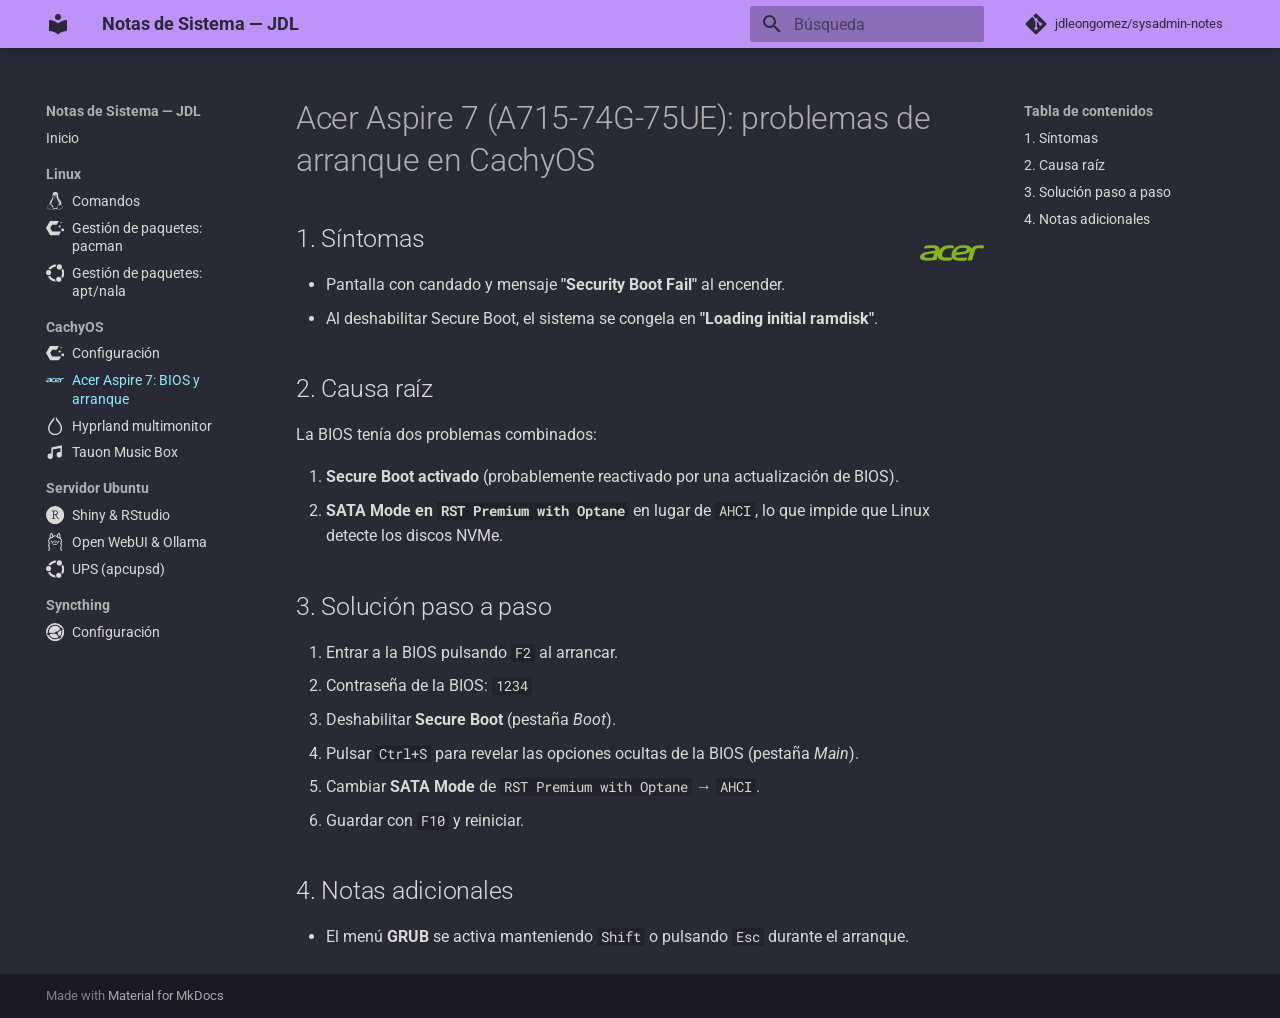
==== commit 55f2f1b6: "Deployed fdd68ad with MkDocs version: 1.6.1" ====
--- a/cachyos/acer-aspire-bios/index.html
+++ b/cachyos/acer-aspire-bios/index.html
@@ -16,7 +16,7 @@
         <link rel="prev" href="../configuracion/">
       
       
-        <link rel="next" href="../../ubuntu-server/shiny-rstudio/">
+        <link rel="next" href="../hyprland-multimonitor/">
       
       
         
@@ -27,7 +27,7 @@
     
     
       
-        <title>Acer Aspire 7 — BIOS y arranque - Notas de Sistema — JDL</title>
+        <title>Acer Aspire 7: BIOS y arranque - Notas de Sistema — JDL</title>
       
     
     
@@ -116,7 +116,7 @@
         <div class="md-header__topic" data-md-component="header-topic">
           <span class="md-ellipsis">
             
-              Acer Aspire 7 — BIOS y arranque
+              Acer Aspire 7: BIOS y arranque
             
           </span>
         </div>
@@ -363,7 +363,7 @@
         
   
   
-    <svg xmlns="http://www.w3.org/2000/svg" viewBox="0 0 24 24"><path d="M11.39.605C10.376 3.092 9.764 4.72 8.635 7.132c.693.734 1.543 1.589 2.923 2.554-1.484-.61-2.496-1.224-3.252-1.86C6.86 10.842 4.596 15.138 0 23.395c3.612-2.085 6.412-3.37 9.021-3.862a6.6 6.6 0 0 1-.171-1.547l.003-.115c.058-2.315 1.261-4.095 2.687-3.973 1.426.12 2.534 2.096 2.478 4.409a6.5 6.5 0 0 1-.146 1.243c2.58.505 5.352 1.787 8.914 3.844-.702-1.293-1.33-2.459-1.929-3.57-.943-.73-1.926-1.682-3.933-2.713 1.38.359 2.367.772 3.137 1.234-6.09-11.334-6.582-12.84-8.67-17.74zM22.898 21.36v-.623h-.234v-.084h.562v.084h-.234v.623h.331v-.707h.142l.167.5.034.107.038-.114.17-.493H24v.707h-.091v-.593l-.206.593h-.084l-.205-.602v.602h-.091"/></svg>
+    <svg viewBox="0 0 24 24" xmlns="http://www.w3.org/2000/svg"><path d="M5.301 2.646 0 11.771l5.541 9.583h11.486l2.904-5.017H8.102l-2.56-4.429L8.067 7.54h6.063l2.83-4.893ZM20.058 4.12a.748.748 0 0 0 0 1.496.748.748 0 0 0 0-1.496m-1.983 4.303a1.45 1.45 0 0 0 0 2.9 1.45 1.45 0 0 0 0-2.9m4.02 3.98a1.904 1.904 0 0 0 0 3.809 1.904 1.904 0 0 0 0-3.81"/></svg>
   
   <span class="md-ellipsis">
     
@@ -484,7 +484,7 @@
         
   
   
-    <svg xmlns="http://www.w3.org/2000/svg" viewBox="0 0 24 24"><path d="M11.39.605C10.376 3.092 9.764 4.72 8.635 7.132c.693.734 1.543 1.589 2.923 2.554-1.484-.61-2.496-1.224-3.252-1.86C6.86 10.842 4.596 15.138 0 23.395c3.612-2.085 6.412-3.37 9.021-3.862a6.6 6.6 0 0 1-.171-1.547l.003-.115c.058-2.315 1.261-4.095 2.687-3.973 1.426.12 2.534 2.096 2.478 4.409a6.5 6.5 0 0 1-.146 1.243c2.58.505 5.352 1.787 8.914 3.844-.702-1.293-1.33-2.459-1.929-3.57-.943-.73-1.926-1.682-3.933-2.713 1.38.359 2.367.772 3.137 1.234-6.09-11.334-6.582-12.84-8.67-17.74zM22.898 21.36v-.623h-.234v-.084h.562v.084h-.234v.623h.331v-.707h.142l.167.5.034.107.038-.114.17-.493H24v.707h-.091v-.593l-.206.593h-.084l-.205-.602v.602h-.091"/></svg>
+    <svg viewBox="0 0 24 24" xmlns="http://www.w3.org/2000/svg"><path d="M5.301 2.646 0 11.771l5.541 9.583h11.486l2.904-5.017H8.102l-2.56-4.429L8.067 7.54h6.063l2.83-4.893ZM20.058 4.12a.748.748 0 0 0 0 1.496.748.748 0 0 0 0-1.496m-1.983 4.303a1.45 1.45 0 0 0 0 2.9 1.45 1.45 0 0 0 0-2.9m4.02 3.98a1.904 1.904 0 0 0 0 3.809 1.904 1.904 0 0 0 0-3.81"/></svg>
   
   <span class="md-ellipsis">
     
@@ -523,12 +523,12 @@
           
   
   
-    <svg xmlns="http://www.w3.org/2000/svg" viewBox="0 0 24 24"><path d="M11.39.605C10.376 3.092 9.764 4.72 8.635 7.132c.693.734 1.543 1.589 2.923 2.554-1.484-.61-2.496-1.224-3.252-1.86C6.86 10.842 4.596 15.138 0 23.395c3.612-2.085 6.412-3.37 9.021-3.862a6.6 6.6 0 0 1-.171-1.547l.003-.115c.058-2.315 1.261-4.095 2.687-3.973 1.426.12 2.534 2.096 2.478 4.409a6.5 6.5 0 0 1-.146 1.243c2.58.505 5.352 1.787 8.914 3.844-.702-1.293-1.33-2.459-1.929-3.57-.943-.73-1.926-1.682-3.933-2.713 1.38.359 2.367.772 3.137 1.234-6.09-11.334-6.582-12.84-8.67-17.74zM22.898 21.36v-.623h-.234v-.084h.562v.084h-.234v.623h.331v-.707h.142l.167.5.034.107.038-.114.17-.493H24v.707h-.091v-.593l-.206.593h-.084l-.205-.602v.602h-.091"/></svg>
-  
-  <span class="md-ellipsis">
-    
-  
-    Acer Aspire 7 — BIOS y arranque
+    <svg xmlns="http://www.w3.org/2000/svg" viewBox="0 0 24 24"><path d="M23.943 9.364c-.085-.113-.17-.198-.595-.226-.113 0-.453-.029-1.048-.029-1.56 0-2.636.482-3.175 1.417.142-.935-.765-1.417-2.749-1.417-2.324 0-3.798.935-4.393 2.834-.226.709-.226 1.276-.056 1.73h-.567c-.425.027-.992.056-1.36.056-.85 0-1.39-.142-1.588-.425-.17-.255-.17-.737.057-1.446.368-1.162 1.247-1.672 2.664-1.672.737 0 1.445.085 1.445.085.085 0 .142-.113.142-.198l-.028-.085-.057-.397c-.028-.255-.227-.397-.567-.453-.311-.029-.567-.029-.907-.029h-.028c-1.842 0-3.146.624-3.854 1.814.255-1.219-.596-1.814-2.551-1.814-1.105 0-1.9.029-2.353.085-.368.057-.595.199-.68.454l-.17.51c-.028.085.029.142.142.142.085 0 .425-.057.992-.086a25 25 0 0 1 1.672-.085c1.077 0 1.559.284 1.389.822-.029.114-.114.199-.255.227-1.02.17-1.842.284-2.438.369-1.7.226-2.692.736-2.947 1.587-.369 1.162.538 1.728 2.72 1.728 1.078 0 2.013-.056 2.75-.198.425-.085.652-.17.737-.453l.396-1.304c-.028 1.304.85 1.955 2.721 1.955.794 0 1.559-.028 1.927-.085.369-.056.567-.141.652-.425l.085-.396c.397.623 1.276.935 2.608.935 1.417 0 2.239-.029 2.465-.114a.52.52 0 0 0 .369-.311l.028-.085.17-.539c.029-.085-.028-.142-.142-.142l-.906.057c-.596.029-1.077.057-1.418.057-.651 0-1.076-.057-1.332-.142-.368-.142-.538-.397-.51-.822l2.863-.368c1.275-.17 2.154-.567 2.579-1.19l-.992 3.315c-.028.057 0 .114.028.142.029.028.085.057.199.057h1.19c.198 0 .283-.114.312-.199l1.048-3.656c.142-.481.567-.708 1.36-.708.71 0 1.22 0 1.56.028h.028c.057 0 .17-.028.255-.17l.17-.51c0-.085 0-.17-.057-.227M4.841 13.73c-.368.057-.907.085-1.587.085-1.219 0-1.729-.255-1.587-.737.113-.34.425-.567.935-.624l2.75-.368zm12.669-2.95q-.17.553-1.616.766l-2.295.311.056-.198c.199-.624.454-1.02.794-1.247q.51-.34 1.7-.34c1.05.028 1.503.255 1.36.708Z"/></svg>
+  
+  <span class="md-ellipsis">
+    
+  
+    Acer Aspire 7: BIOS y arranque
   
 
     
@@ -543,12 +543,12 @@
         
   
   
-    <svg xmlns="http://www.w3.org/2000/svg" viewBox="0 0 24 24"><path d="M11.39.605C10.376 3.092 9.764 4.72 8.635 7.132c.693.734 1.543 1.589 2.923 2.554-1.484-.61-2.496-1.224-3.252-1.86C6.86 10.842 4.596 15.138 0 23.395c3.612-2.085 6.412-3.37 9.021-3.862a6.6 6.6 0 0 1-.171-1.547l.003-.115c.058-2.315 1.261-4.095 2.687-3.973 1.426.12 2.534 2.096 2.478 4.409a6.5 6.5 0 0 1-.146 1.243c2.58.505 5.352 1.787 8.914 3.844-.702-1.293-1.33-2.459-1.929-3.57-.943-.73-1.926-1.682-3.933-2.713 1.38.359 2.367.772 3.137 1.234-6.09-11.334-6.582-12.84-8.67-17.74zM22.898 21.36v-.623h-.234v-.084h.562v.084h-.234v.623h.331v-.707h.142l.167.5.034.107.038-.114.17-.493H24v.707h-.091v-.593l-.206.593h-.084l-.205-.602v.602h-.091"/></svg>
-  
-  <span class="md-ellipsis">
-    
-  
-    Acer Aspire 7 — BIOS y arranque
+    <svg xmlns="http://www.w3.org/2000/svg" viewBox="0 0 24 24"><path d="M23.943 9.364c-.085-.113-.17-.198-.595-.226-.113 0-.453-.029-1.048-.029-1.56 0-2.636.482-3.175 1.417.142-.935-.765-1.417-2.749-1.417-2.324 0-3.798.935-4.393 2.834-.226.709-.226 1.276-.056 1.73h-.567c-.425.027-.992.056-1.36.056-.85 0-1.39-.142-1.588-.425-.17-.255-.17-.737.057-1.446.368-1.162 1.247-1.672 2.664-1.672.737 0 1.445.085 1.445.085.085 0 .142-.113.142-.198l-.028-.085-.057-.397c-.028-.255-.227-.397-.567-.453-.311-.029-.567-.029-.907-.029h-.028c-1.842 0-3.146.624-3.854 1.814.255-1.219-.596-1.814-2.551-1.814-1.105 0-1.9.029-2.353.085-.368.057-.595.199-.68.454l-.17.51c-.028.085.029.142.142.142.085 0 .425-.057.992-.086a25 25 0 0 1 1.672-.085c1.077 0 1.559.284 1.389.822-.029.114-.114.199-.255.227-1.02.17-1.842.284-2.438.369-1.7.226-2.692.736-2.947 1.587-.369 1.162.538 1.728 2.72 1.728 1.078 0 2.013-.056 2.75-.198.425-.085.652-.17.737-.453l.396-1.304c-.028 1.304.85 1.955 2.721 1.955.794 0 1.559-.028 1.927-.085.369-.056.567-.141.652-.425l.085-.396c.397.623 1.276.935 2.608.935 1.417 0 2.239-.029 2.465-.114a.52.52 0 0 0 .369-.311l.028-.085.17-.539c.029-.085-.028-.142-.142-.142l-.906.057c-.596.029-1.077.057-1.418.057-.651 0-1.076-.057-1.332-.142-.368-.142-.538-.397-.51-.822l2.863-.368c1.275-.17 2.154-.567 2.579-1.19l-.992 3.315c-.028.057 0 .114.028.142.029.028.085.057.199.057h1.19c.198 0 .283-.114.312-.199l1.048-3.656c.142-.481.567-.708 1.36-.708.71 0 1.22 0 1.56.028h.028c.057 0 .17-.028.255-.17l.17-.51c0-.085 0-.17-.057-.227M4.841 13.73c-.368.057-.907.085-1.587.085-1.219 0-1.729-.255-1.587-.737.113-.34.425-.567.935-.624l2.75-.368zm12.669-2.95q-.17.553-1.616.766l-2.295.311.056-.198c.199-.624.454-1.02.794-1.247q.51-.34 1.7-.34c1.05.028 1.503.255 1.36.708Z"/></svg>
+  
+  <span class="md-ellipsis">
+    
+  
+    Acer Aspire 7: BIOS y arranque
   
 
     
@@ -574,10 +574,10 @@
     <ul class="md-nav__list" data-md-component="toc" data-md-scrollfix>
       
         <li class="md-nav__item">
-  <a href="#sintomas" class="md-nav__link">
+  <a href="#1-sintomas" class="md-nav__link">
     <span class="md-ellipsis">
       
-        Síntomas
+        1. Síntomas
       
     </span>
   </a>
@@ -585,10 +585,10 @@
 </li>
       
         <li class="md-nav__item">
-  <a href="#causa-raiz" class="md-nav__link">
+  <a href="#2-causa-raiz" class="md-nav__link">
     <span class="md-ellipsis">
       
-        Causa raíz
+        2. Causa raíz
       
     </span>
   </a>
@@ -596,10 +596,10 @@
 </li>
       
         <li class="md-nav__item">
-  <a href="#solucion-paso-a-paso" class="md-nav__link">
+  <a href="#3-solucion-paso-a-paso" class="md-nav__link">
     <span class="md-ellipsis">
       
-        Solución paso a paso
+        3. Solución paso a paso
       
     </span>
   </a>
@@ -607,10 +607,10 @@
 </li>
       
         <li class="md-nav__item">
-  <a href="#notas-adicionales" class="md-nav__link">
+  <a href="#4-notas-adicionales" class="md-nav__link">
     <span class="md-ellipsis">
       
-        Notas adicionales
+        4. Notas adicionales
       
     </span>
   </a>
@@ -621,6 +621,66 @@
   
 </nav>
       
+    </li>
+  
+
+              
+            
+              
+                
+  
+  
+  
+  
+    <li class="md-nav__item">
+      <a href="../hyprland-multimonitor/" class="md-nav__link">
+        
+  
+  
+    <svg xmlns="http://www.w3.org/2000/svg" viewBox="0 0 24 24"><path d="M13.1.001c.07.075.116.112.147.158.57.842 1.13 1.69 1.708 2.527.333.482.687.949 1.042 1.414.343.451.706.887 1.05 1.338.397.522.8 1.04 1.169 1.582.473.693.95 1.388 1.359 2.118.348.622.626 1.285.892 1.948.188.47.314.965.449 1.454.062.226.08.466.116.7.045.285.121.57.126.857.012.747.077 1.496-.053 2.239a9.2 9.2 0 0 1-.74 2.36c-.36.765-.798 1.472-1.333 2.125-.485.592-1.054 1.081-1.67 1.53a7.6 7.6 0 0 1-1.438.83c-.458.2-.93.36-1.415.495-1.096.305-2.208.372-3.327.294-.675-.048-1.357-.13-2-.373-.528-.2-1.06-.397-1.566-.646a6.5 6.5 0 0 1-1.13-.719c-.46-.36-.91-.742-1.308-1.167a8 8 0 0 1-.94-1.258 11.4 11.4 0 0 1-.77-1.47c-.239-.545-.393-1.12-.518-1.71-.195-.916-.132-1.833-.092-2.747.022-.525.161-1.05.294-1.564.14-.54.31-1.078.515-1.598s.444-1.032.718-1.52c.343-.613.722-1.207 1.112-1.79.354-.531.737-1.043 1.122-1.552.31-.41.647-.799.961-1.206.317-.412.622-.833.93-1.252.324-.444.651-.887.965-1.339.398-.573.78-1.156 1.175-1.731.057-.082.139-.148.208-.22L10.9.13c.003.063.009.126.009.19 0 .938.005 1.876-.006 2.815a.83.83 0 0 1-.133.408c-.303.48-.613.956-.94 1.419-.31.438-.646.86-.97 1.289q-.4.53-.803 1.058c-.187.244-.383.482-.566.729-.255.346-.511.693-.75 1.051-.287.432-.57.869-.827 1.318-.185.322-.33.667-.485 1.004a5 5 0 0 0-.227.576c-.11.348-.199.702-.309 1.05-.31.978-.245 1.983-.175 2.977.035.504.217 1.003.37 1.493.215.686.582 1.294.997 1.88q.424.601.967 1.082c.3.263.624.505.965.71.388.233.792.456 1.216.609.453.163.93.285 1.408.345.567.072 1.146.056 1.72.083.532.025 1.049-.081 1.566-.183.656-.129 1.255-.412 1.838-.722.697-.37 1.283-.896 1.796-1.488.524-.605.964-1.285 1.244-2.032.296-.787.542-1.603.505-2.468-.02-.468.005-.94-.038-1.404-.032-.343-.129-.682-.22-1.016a12 12 0 0 0-.362-1.167c-.146-.378-.333-.74-.517-1.102a12 12 0 0 0-.523-.943 17 17 0 0 0-.737-1.085c-.394-.53-.81-1.045-1.209-1.572a93 93 0 0 1-1.382-1.866c-.389-.542-.76-1.098-1.13-1.653a.6.6 0 0 1-.108-.311c-.008-1.016-.005-2.031-.005-3.047 0-.034.009-.068.02-.158z"/></svg>
+  
+  <span class="md-ellipsis">
+    
+  
+    Hyprland multimonitor
+  
+
+    
+  </span>
+  
+  
+
+      </a>
+    </li>
+  
+
+              
+            
+              
+                
+  
+  
+  
+  
+    <li class="md-nav__item">
+      <a href="../tauon/" class="md-nav__link">
+        
+  
+  
+    <svg xmlns="http://www.w3.org/2000/svg" viewBox="0 0 24 24"><path d="M21 3v12.5a3.5 3.5 0 0 1-3.5 3.5 3.5 3.5 0 0 1-3.5-3.5 3.5 3.5 0 0 1 3.5-3.5c.54 0 1.05.12 1.5.34V6.47L9 8.6v8.9A3.5 3.5 0 0 1 5.5 21 3.5 3.5 0 0 1 2 17.5 3.5 3.5 0 0 1 5.5 14c.54 0 1.05.12 1.5.34V6z"/></svg>
+  
+  <span class="md-ellipsis">
+    
+  
+    Tauon Music Box
+  
+
+    
+  </span>
+  
+  
+
+      </a>
     </li>
   
 
@@ -696,7 +756,7 @@
         
   
   
-    <svg xmlns="http://www.w3.org/2000/svg" viewBox="0 0 24 24"><path d="M17.61.455a3.41 3.41 0 0 0-3.41 3.41 3.41 3.41 0 0 0 3.41 3.41 3.41 3.41 0 0 0 3.41-3.41 3.41 3.41 0 0 0-3.41-3.41M12.92.8C8.923.777 5.137 2.941 3.148 6.451a5 5 0 0 1 .26-.007 4.9 4.9 0 0 1 2.585.737A8.32 8.32 0 0 1 12.688 3.6 4.94 4.94 0 0 1 13.723.834 11 11 0 0 0 12.92.8m9.226 4.994a4.9 4.9 0 0 1-1.918 2.246 8.36 8.36 0 0 1-.273 8.303 4.9 4.9 0 0 1 1.632 2.54 11.16 11.16 0 0 0 .559-13.089M3.41 7.932A3.41 3.41 0 0 0 0 11.342a3.41 3.41 0 0 0 3.41 3.409 3.41 3.41 0 0 0 3.41-3.41 3.41 3.41 0 0 0-3.41-3.41zm2.027 7.866a4.9 4.9 0 0 1-2.915.358 11.1 11.1 0 0 0 7.991 6.698 11.2 11.2 0 0 0 2.422.249 4.88 4.88 0 0 1-.999-2.85 9 9 0 0 1-.836-.136 8.3 8.3 0 0 1-5.663-4.32zm11.405.928a3.41 3.41 0 0 0-3.41 3.41 3.41 3.41 0 0 0 3.41 3.41 3.41 3.41 0 0 0 3.41-3.41 3.41 3.41 0 0 0-3.41-3.41"/></svg>
+    <svg xmlns="http://www.w3.org/2000/svg" viewBox="0 0 24 24"><path d="M12.178.002a12 12 0 0 0-8.662 3.515 12 12 0 0 0 0 16.97 12 12 0 0 0 16.97 0 12 12 0 0 0 0-16.97A12 12 0 0 0 12.179.002zM7.77 5.995c.562.128 1.05.217 1.663.217.921 0 1.863-.217 2.786-.217 1.79 0 3.45.814 3.45 2.8 0 1.54-.921 2.517-2.35 2.93l2.788 4.107h1.301v1.01h-1.986l-3.293-4.934h-1.757v3.924h1.718v1.01H7.77v-1.01h1.483V7.134L7.77 6.951v-.957zm4.466 1.012c-.596 0-1.213.053-1.864.127v3.798l.941.02c2.298.034 3.183-.85 3.183-2.026 0-1.376-.997-1.919-2.26-1.919"/></svg>
   
   <span class="md-ellipsis">
     
@@ -726,7 +786,7 @@
         
   
   
-    <svg xmlns="http://www.w3.org/2000/svg" viewBox="0 0 24 24"><path d="M17.61.455a3.41 3.41 0 0 0-3.41 3.41 3.41 3.41 0 0 0 3.41 3.41 3.41 3.41 0 0 0 3.41-3.41 3.41 3.41 0 0 0-3.41-3.41M12.92.8C8.923.777 5.137 2.941 3.148 6.451a5 5 0 0 1 .26-.007 4.9 4.9 0 0 1 2.585.737A8.32 8.32 0 0 1 12.688 3.6 4.94 4.94 0 0 1 13.723.834 11 11 0 0 0 12.92.8m9.226 4.994a4.9 4.9 0 0 1-1.918 2.246 8.36 8.36 0 0 1-.273 8.303 4.9 4.9 0 0 1 1.632 2.54 11.16 11.16 0 0 0 .559-13.089M3.41 7.932A3.41 3.41 0 0 0 0 11.342a3.41 3.41 0 0 0 3.41 3.409 3.41 3.41 0 0 0 3.41-3.41 3.41 3.41 0 0 0-3.41-3.41zm2.027 7.866a4.9 4.9 0 0 1-2.915.358 11.1 11.1 0 0 0 7.991 6.698 11.2 11.2 0 0 0 2.422.249 4.88 4.88 0 0 1-.999-2.85 9 9 0 0 1-.836-.136 8.3 8.3 0 0 1-5.663-4.32zm11.405.928a3.41 3.41 0 0 0-3.41 3.41 3.41 3.41 0 0 0 3.41 3.41 3.41 3.41 0 0 0 3.41-3.41 3.41 3.41 0 0 0-3.41-3.41"/></svg>
+    <svg xmlns="http://www.w3.org/2000/svg" viewBox="0 0 24 24"><path d="M16.361 10.26a.9.9 0 0 0-.558.47l-.072.148.001.207c0 .193.004.217.059.353.076.193.152.312.291.448.24.238.51.3.872.205a.86.86 0 0 0 .517-.436.75.75 0 0 0 .08-.498c-.064-.453-.33-.782-.724-.897a1.1 1.1 0 0 0-.466 0m-9.203.005c-.305.096-.533.32-.65.639a1.2 1.2 0 0 0-.06.52c.057.309.31.59.598.667.362.095.632.033.872-.205.14-.136.215-.255.291-.448.055-.136.059-.16.059-.353l.001-.207-.072-.148a.9.9 0 0 0-.565-.472 1 1 0 0 0-.474.007m4.184 2c-.131.071-.223.25-.195.383.031.143.157.288.353.407.105.063.112.072.117.136.004.038-.01.146-.029.243-.02.094-.036.194-.036.222.002.074.07.195.143.253.064.052.076.054.255.059.164.005.198.001.264-.03.169-.082.212-.234.15-.525-.052-.243-.042-.28.087-.355.137-.08.281-.219.324-.314a.365.365 0 0 0-.175-.48.4.4 0 0 0-.181-.033c-.126 0-.207.03-.355.124l-.085.053-.053-.032c-.219-.13-.259-.145-.391-.143a.4.4 0 0 0-.193.032m.39-2.195c-.373.036-.475.05-.654.086a4.5 4.5 0 0 0-.951.328c-.94.46-1.589 1.226-1.787 2.114-.04.176-.045.234-.045.53 0 .294.005.357.043.524.264 1.16 1.332 2.017 2.714 2.173.3.033 1.596.033 1.896 0 1.11-.125 2.064-.727 2.493-1.571.114-.226.169-.372.22-.602.039-.167.044-.23.044-.523 0-.297-.005-.355-.045-.531-.288-1.29-1.539-2.304-3.072-2.497a7 7 0 0 0-.855-.031zm.645.937a3.3 3.3 0 0 1 1.44.514c.223.148.537.458.671.662.166.251.26.508.303.82.02.143.01.251-.043.482-.08.345-.332.705-.672.957a3 3 0 0 1-.689.348c-.382.122-.632.144-1.525.138-.582-.006-.686-.01-.853-.042q-.856-.16-1.35-.68c-.264-.28-.385-.535-.45-.946-.03-.192.025-.509.137-.776.136-.326.488-.73.836-.963.403-.269.934-.46 1.422-.512.187-.02.586-.02.773-.002m-5.503-11a1.65 1.65 0 0 0-.683.298C5.617.74 5.173 1.666 4.985 2.819c-.07.436-.119 1.04-.119 1.503 0 .544.064 1.24.155 1.721.02.107.031.202.023.208l-.187.152a5.3 5.3 0 0 0-.949 1.02 5.5 5.5 0 0 0-.94 2.339 6.6 6.6 0 0 0-.023 1.357c.091.78.325 1.438.727 2.04l.13.195-.037.064c-.269.452-.498 1.105-.605 1.732-.084.496-.095.629-.095 1.294 0 .67.009.803.088 1.266.095.555.288 1.143.503 1.534.071.128.243.393.264.407.007.003-.014.067-.046.141a7.4 7.4 0 0 0-.548 1.873 5 5 0 0 0-.071.991c0 .56.031.832.148 1.279L3.42 24h1.478l-.05-.091c-.297-.552-.325-1.575-.068-2.597.117-.472.25-.819.498-1.296l.148-.29v-.177c0-.165-.003-.184-.057-.293a.9.9 0 0 0-.194-.25 1.7 1.7 0 0 1-.385-.543c-.424-.92-.506-2.286-.208-3.451.124-.486.329-.918.544-1.154a.8.8 0 0 0 .223-.531c0-.195-.07-.355-.224-.522a3.14 3.14 0 0 1-.817-1.729c-.14-.96.114-2.005.69-2.834.563-.814 1.353-1.336 2.237-1.475.199-.033.57-.028.776.01.226.04.367.028.512-.041.179-.085.268-.19.374-.431.093-.215.165-.333.36-.576.234-.29.46-.489.822-.729.413-.27.884-.467 1.352-.561.17-.035.25-.04.569-.04s.398.005.569.04a4.07 4.07 0 0 1 1.914.997c.117.109.398.457.488.602.034.057.095.177.132.267.105.241.195.346.374.43.14.068.286.082.503.045.343-.058.607-.053.943.016 1.144.23 2.14 1.173 2.581 2.437.385 1.108.276 2.267-.296 3.153-.097.15-.193.27-.333.419-.301.322-.301.722-.001 1.053.493.539.801 1.866.708 3.036-.062.772-.26 1.463-.533 1.854a2 2 0 0 1-.224.258.9.9 0 0 0-.194.25c-.054.109-.057.128-.057.293v.178l.148.29c.248.476.38.823.498 1.295.253 1.008.231 2.01-.059 2.581a1 1 0 0 0-.044.098c0 .006.329.009.732.009h.73l.02-.074.036-.134c.019-.076.057-.3.088-.516a9 9 0 0 0 0-1.258c-.11-.875-.295-1.57-.597-2.226-.032-.074-.053-.138-.046-.141a1.4 1.4 0 0 0 .108-.152c.376-.569.607-1.284.724-2.228.031-.26.031-1.378 0-1.628-.083-.645-.182-1.082-.348-1.525a6 6 0 0 0-.329-.7l-.038-.064.131-.194c.402-.604.636-1.262.727-2.04a6.6 6.6 0 0 0-.024-1.358 5.5 5.5 0 0 0-.939-2.339 5.3 5.3 0 0 0-.95-1.02l-.186-.152a.7.7 0 0 1 .023-.208c.208-1.087.201-2.443-.017-3.503-.19-.924-.535-1.658-.98-2.082-.354-.338-.716-.482-1.15-.455-.996.059-1.8 1.205-2.116 3.01a7 7 0 0 0-.097.726c0 .036-.007.066-.015.066a1 1 0 0 1-.149-.078A4.86 4.86 0 0 0 12 3.03c-.832 0-1.687.243-2.456.698a1 1 0 0 1-.148.078c-.008 0-.015-.03-.015-.066a7 7 0 0 0-.097-.725C8.997 1.392 8.337.319 7.46.048a2 2 0 0 0-.585-.041Zm.293 1.402c.248.197.523.759.682 1.388.03.113.06.244.069.292.007.047.026.152.041.233.067.365.098.76.102 1.24l.002.475-.12.175-.118.178h-.278c-.324 0-.646.041-.954.124l-.238.06c-.033.007-.038-.003-.057-.144a8.4 8.4 0 0 1 .016-2.323c.124-.788.413-1.501.696-1.711.067-.05.079-.049.157.013m9.825-.012c.17.126.358.46.498.888.28.854.36 2.028.212 3.145-.019.14-.024.151-.057.144l-.238-.06a3.7 3.7 0 0 0-.954-.124h-.278l-.119-.178-.119-.175.002-.474c.004-.669.066-1.19.214-1.772.157-.623.434-1.185.68-1.382.078-.062.09-.063.159-.012"/></svg>
   
   <span class="md-ellipsis">
     
@@ -898,10 +958,10 @@
     <ul class="md-nav__list" data-md-component="toc" data-md-scrollfix>
       
         <li class="md-nav__item">
-  <a href="#sintomas" class="md-nav__link">
+  <a href="#1-sintomas" class="md-nav__link">
     <span class="md-ellipsis">
       
-        Síntomas
+        1. Síntomas
       
     </span>
   </a>
@@ -909,10 +969,10 @@
 </li>
       
         <li class="md-nav__item">
-  <a href="#causa-raiz" class="md-nav__link">
+  <a href="#2-causa-raiz" class="md-nav__link">
     <span class="md-ellipsis">
       
-        Causa raíz
+        2. Causa raíz
       
     </span>
   </a>
@@ -920,10 +980,10 @@
 </li>
       
         <li class="md-nav__item">
-  <a href="#solucion-paso-a-paso" class="md-nav__link">
+  <a href="#3-solucion-paso-a-paso" class="md-nav__link">
     <span class="md-ellipsis">
       
-        Solución paso a paso
+        3. Solución paso a paso
       
     </span>
   </a>
@@ -931,10 +991,10 @@
 </li>
       
         <li class="md-nav__item">
-  <a href="#notas-adicionales" class="md-nav__link">
+  <a href="#4-notas-adicionales" class="md-nav__link">
     <span class="md-ellipsis">
       
-        Notas adicionales
+        4. Notas adicionales
       
     </span>
   </a>
@@ -961,20 +1021,20 @@
   
 
 
-<h1 id="acer-aspire-7-a715-74g-75ue-problemas-de-arranque-en-cachyos">Acer Aspire 7 (A715-74G-75UE) — Problemas de arranque en CachyOS<a class="headerlink" href="#acer-aspire-7-a715-74g-75ue-problemas-de-arranque-en-cachyos" title="Permanent link">&para;</a></h1>
-<p><img align="right" alt="CachyOS" src="../../assets/logos/cachyos.svg" width="64" /></p>
-<h2 id="sintomas">Síntomas<a class="headerlink" href="#sintomas" title="Permanent link">&para;</a></h2>
+<h1 id="acer-aspire-7-a715-74g-75ue-problemas-de-arranque-en-cachyos">Acer Aspire 7 (A715-74G-75UE): problemas de arranque en CachyOS<a class="headerlink" href="#acer-aspire-7-a715-74g-75ue-problemas-de-arranque-en-cachyos" title="Permanent link">&para;</a></h1>
+<p><img align="right" alt="Acer" src="../../assets/logos/acer.svg" width="64" /></p>
+<h2 id="1-sintomas">1. Síntomas<a class="headerlink" href="#1-sintomas" title="Permanent link">&para;</a></h2>
 <ul>
 <li>Pantalla con candado y mensaje <strong>"Security Boot Fail"</strong> al encender.</li>
 <li>Al deshabilitar Secure Boot, el sistema se congela en <strong>"Loading initial ramdisk"</strong>.</li>
 </ul>
-<h2 id="causa-raiz">Causa raíz<a class="headerlink" href="#causa-raiz" title="Permanent link">&para;</a></h2>
+<h2 id="2-causa-raiz">2. Causa raíz<a class="headerlink" href="#2-causa-raiz" title="Permanent link">&para;</a></h2>
 <p>La BIOS tenía dos problemas combinados:</p>
 <ol>
 <li><strong>Secure Boot activado</strong> (probablemente reactivado por una actualización de BIOS).</li>
 <li><strong>SATA Mode en <code>RST Premium with Optane</code></strong> en lugar de <code>AHCI</code>, lo que impide que Linux detecte los discos NVMe.</li>
 </ol>
-<h2 id="solucion-paso-a-paso">Solución paso a paso<a class="headerlink" href="#solucion-paso-a-paso" title="Permanent link">&para;</a></h2>
+<h2 id="3-solucion-paso-a-paso">3. Solución paso a paso<a class="headerlink" href="#3-solucion-paso-a-paso" title="Permanent link">&para;</a></h2>
 <ol>
 <li>Entrar a la BIOS pulsando <code>F2</code> al arrancar.</li>
 <li>Contraseña de la BIOS: <code>1234</code></li>
@@ -983,7 +1043,7 @@
 <li>Cambiar <strong>SATA Mode</strong> de <code>RST Premium with Optane</code> → <code>AHCI</code>.</li>
 <li>Guardar con <code>F10</code> y reiniciar.</li>
 </ol>
-<h2 id="notas-adicionales">Notas adicionales<a class="headerlink" href="#notas-adicionales" title="Permanent link">&para;</a></h2>
+<h2 id="4-notas-adicionales">4. Notas adicionales<a class="headerlink" href="#4-notas-adicionales" title="Permanent link">&para;</a></h2>
 <ul>
 <li>El menú <strong>GRUB</strong> se activa manteniendo <code>Shift</code> o pulsando <code>Esc</code> durante el arranque.</li>
 </ul>
